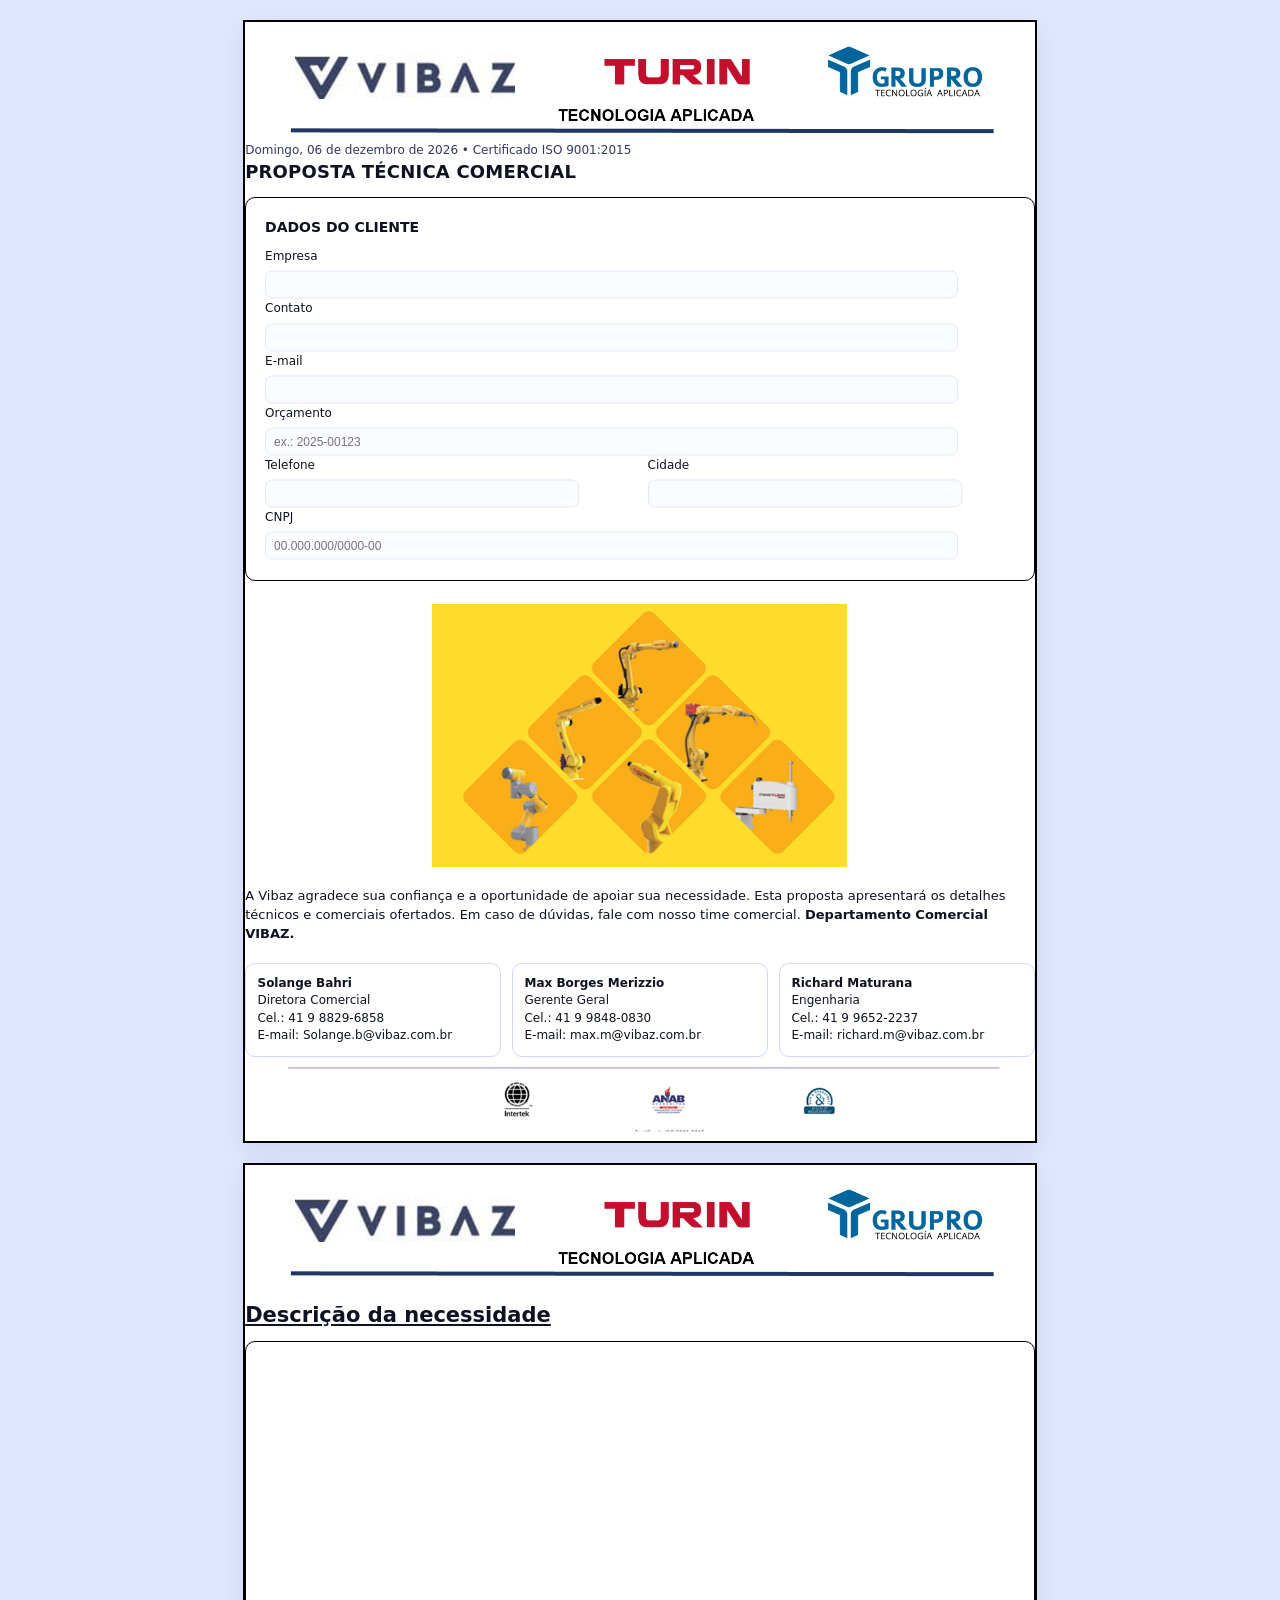
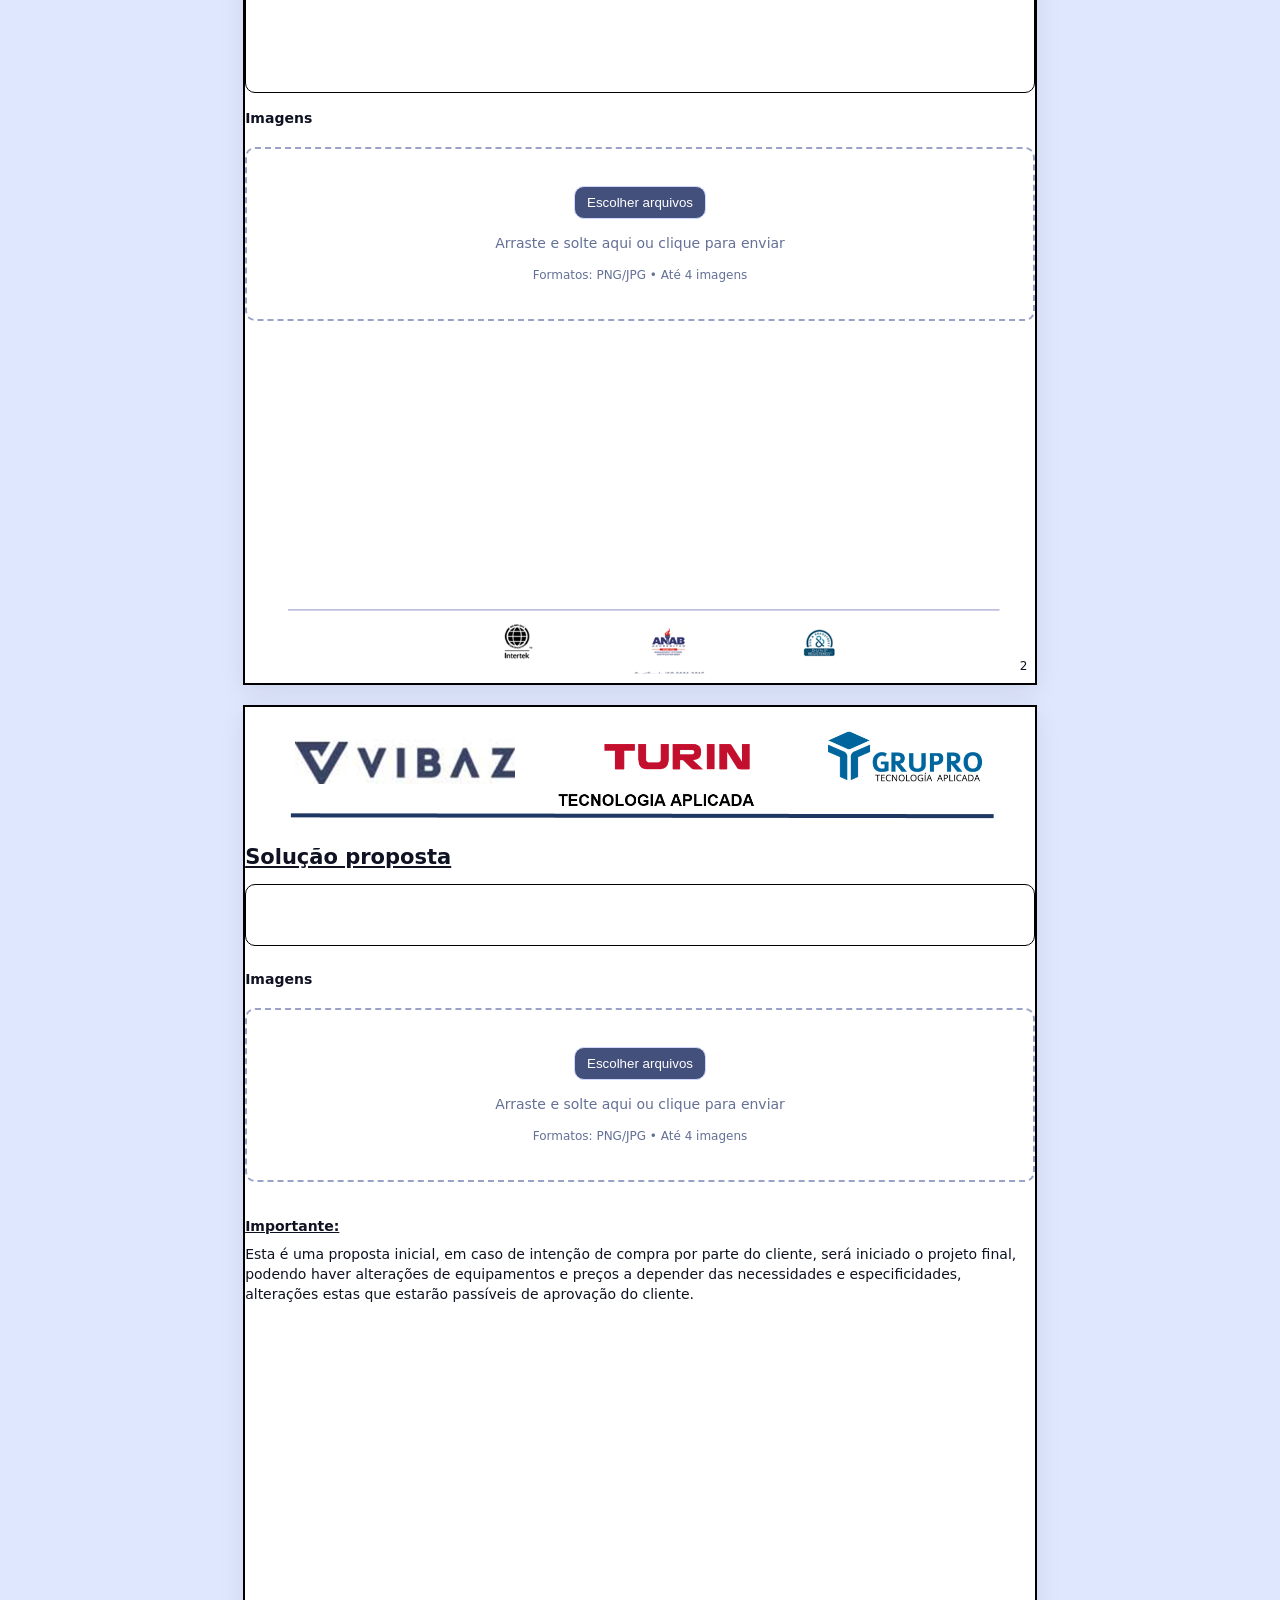
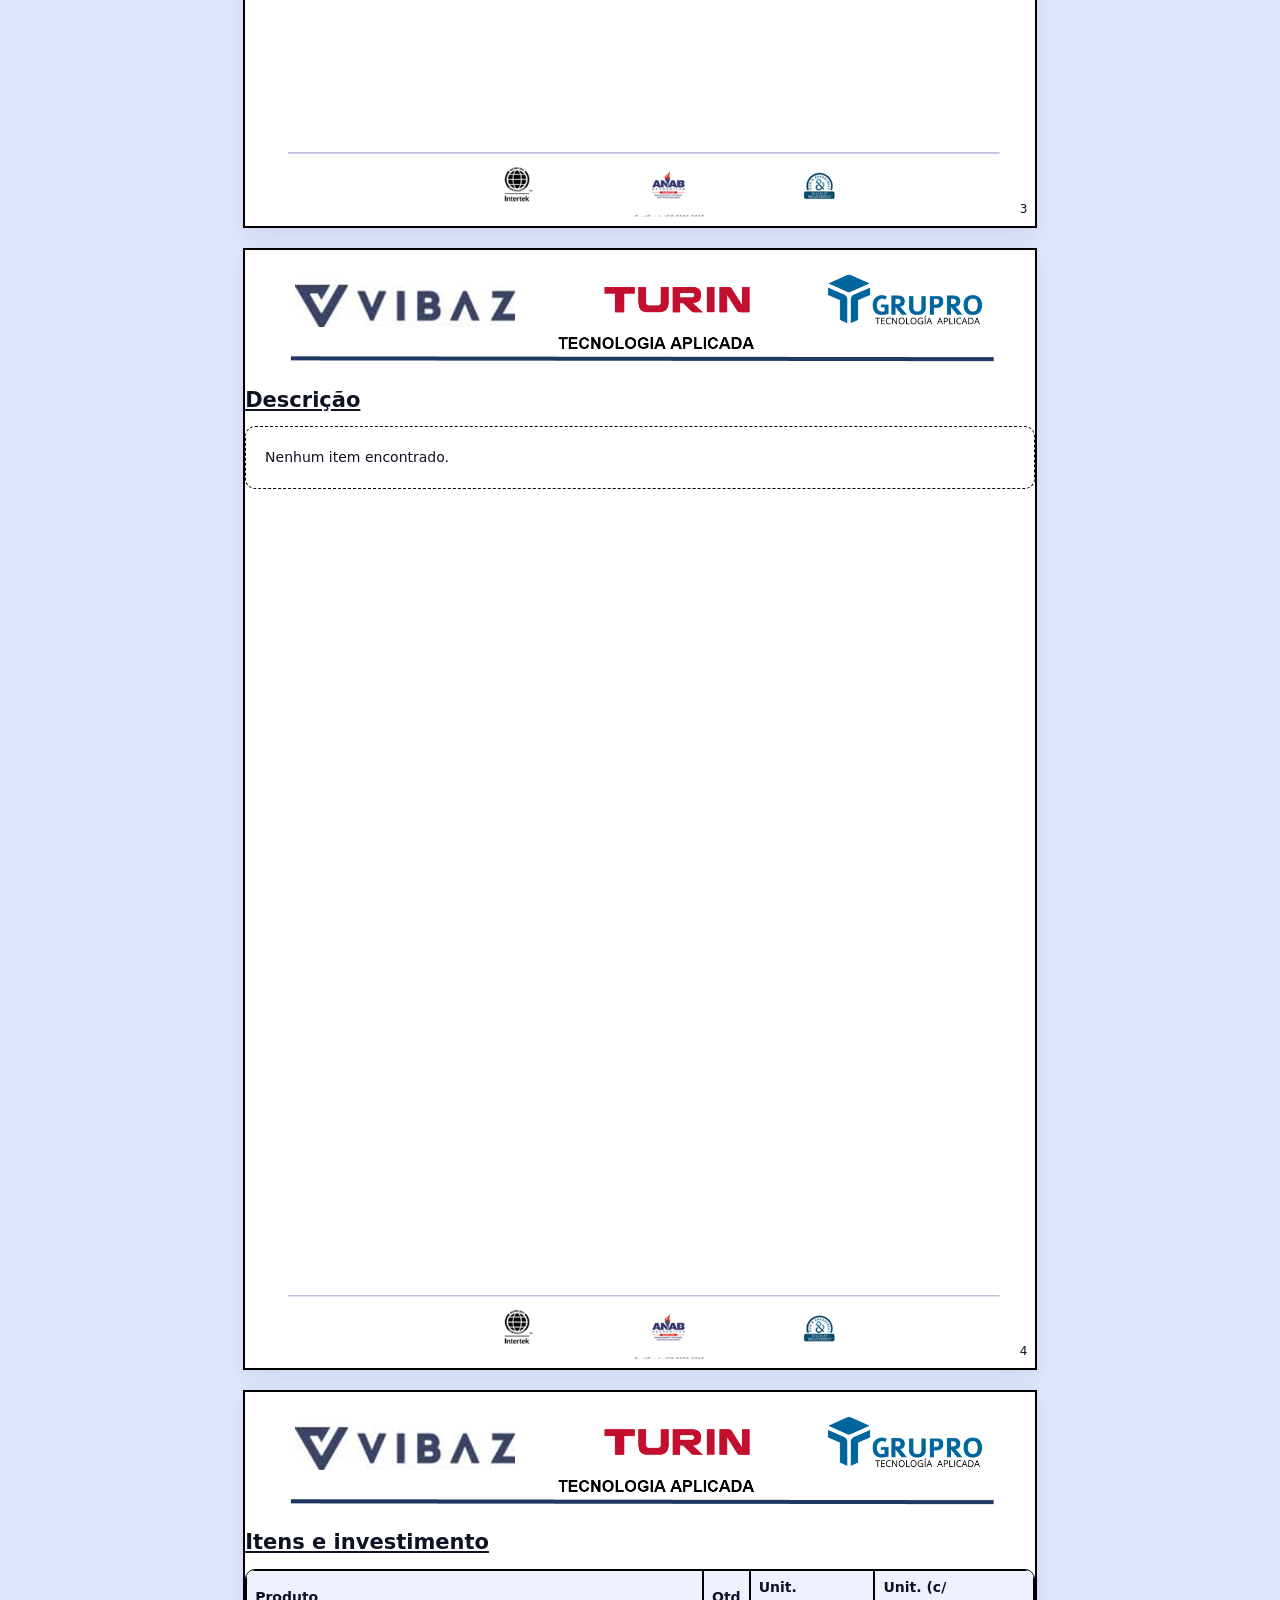
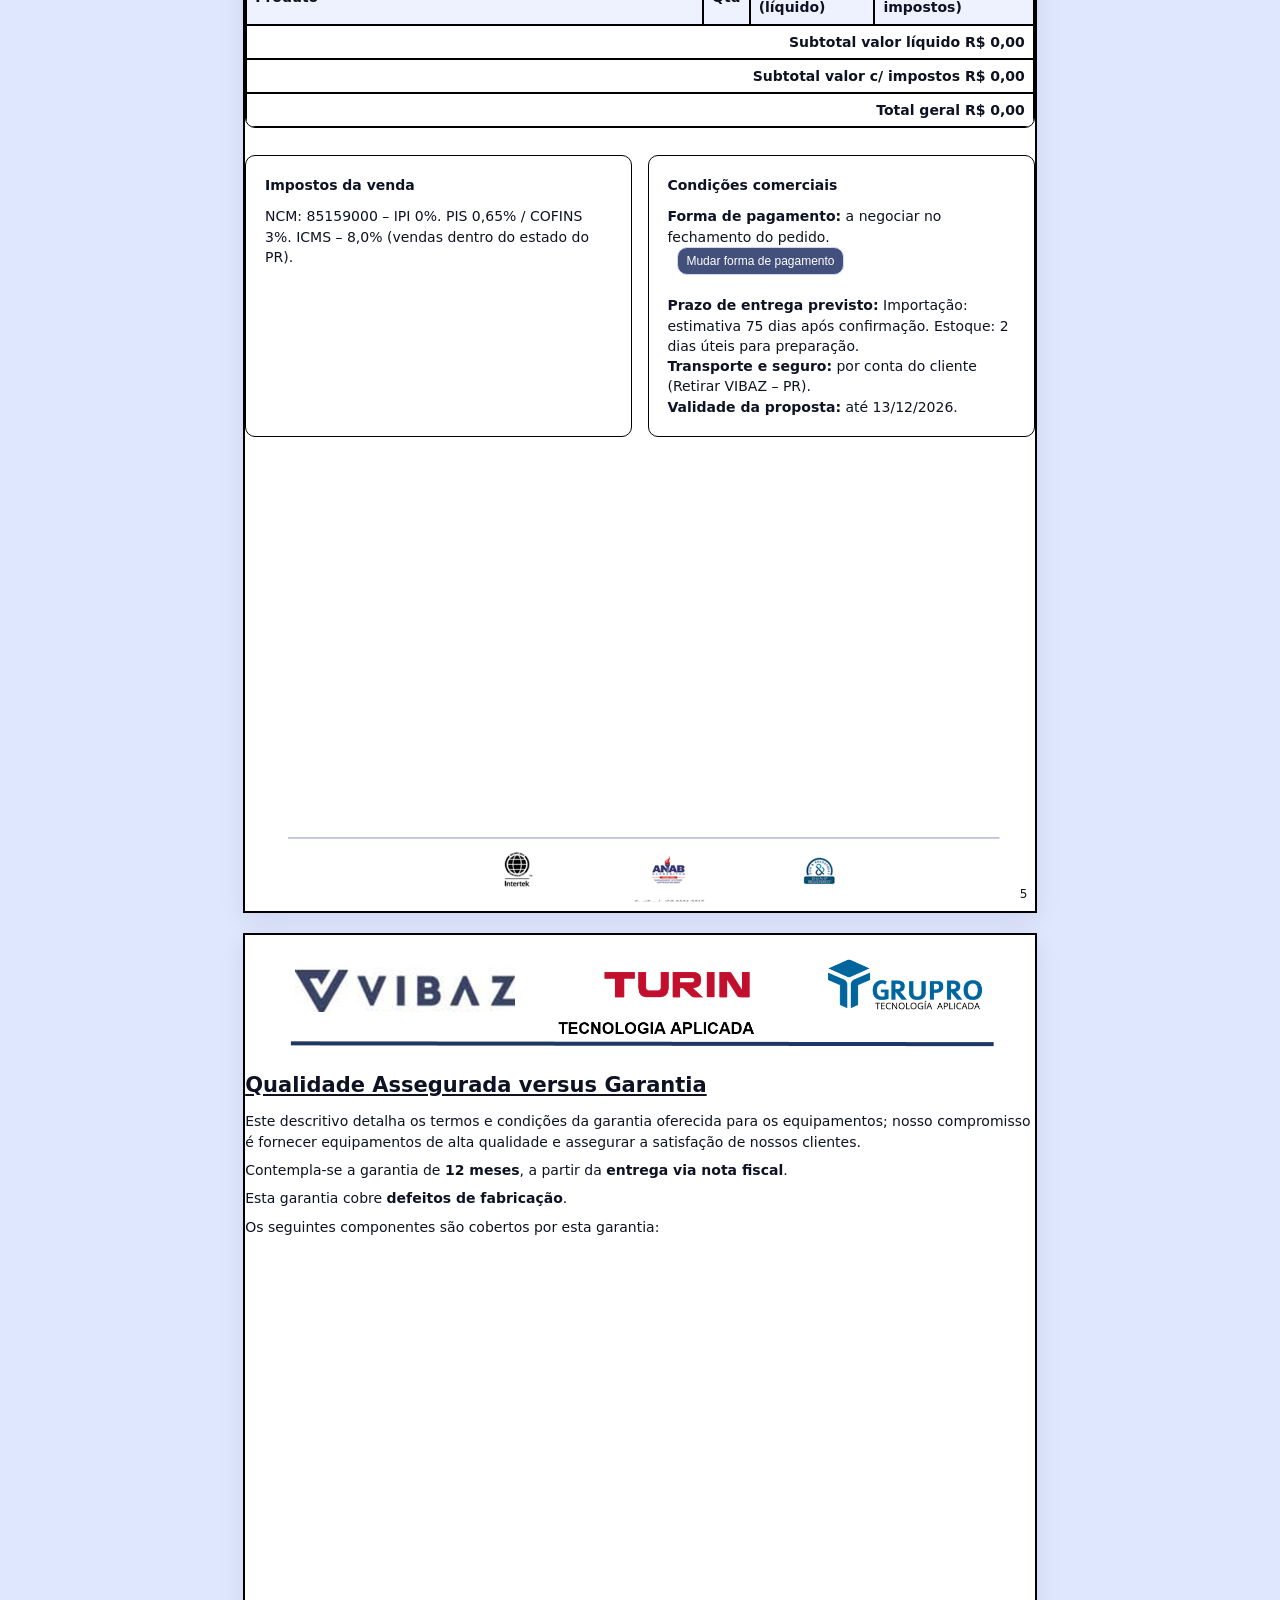
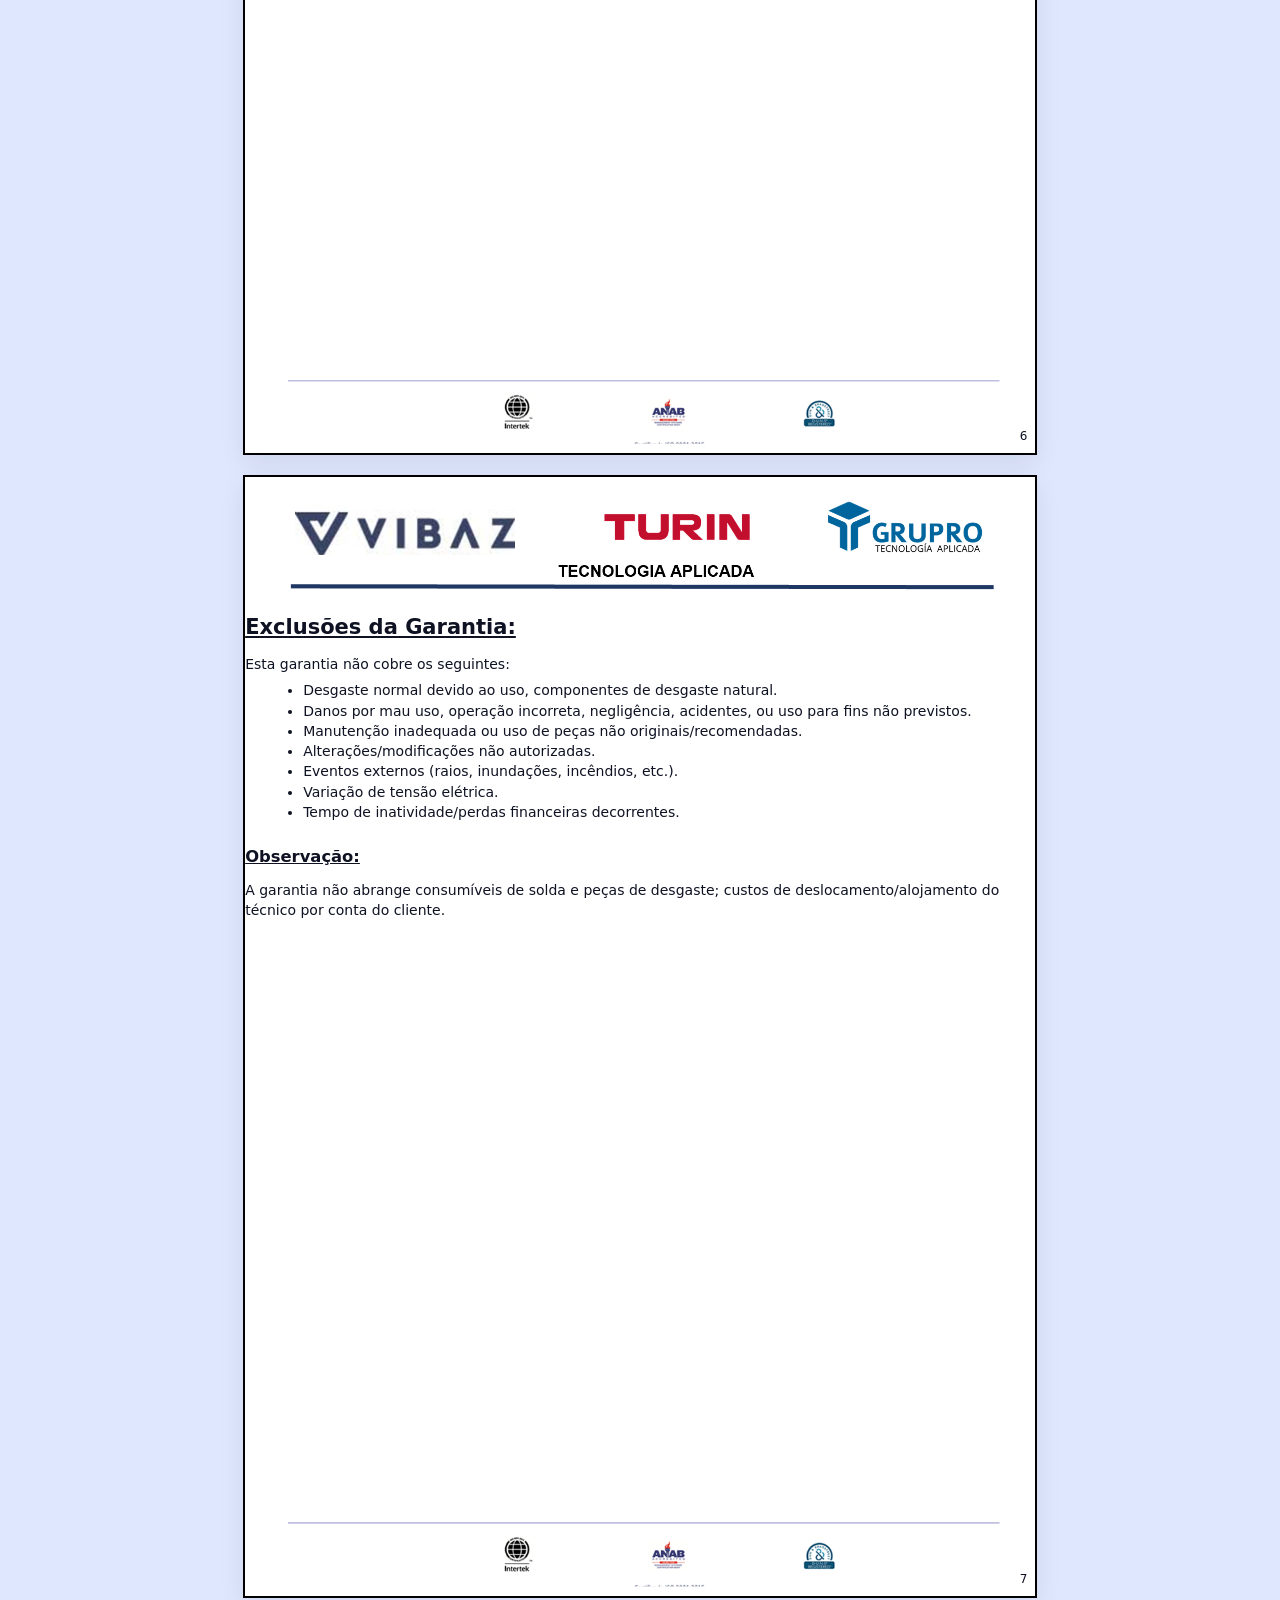
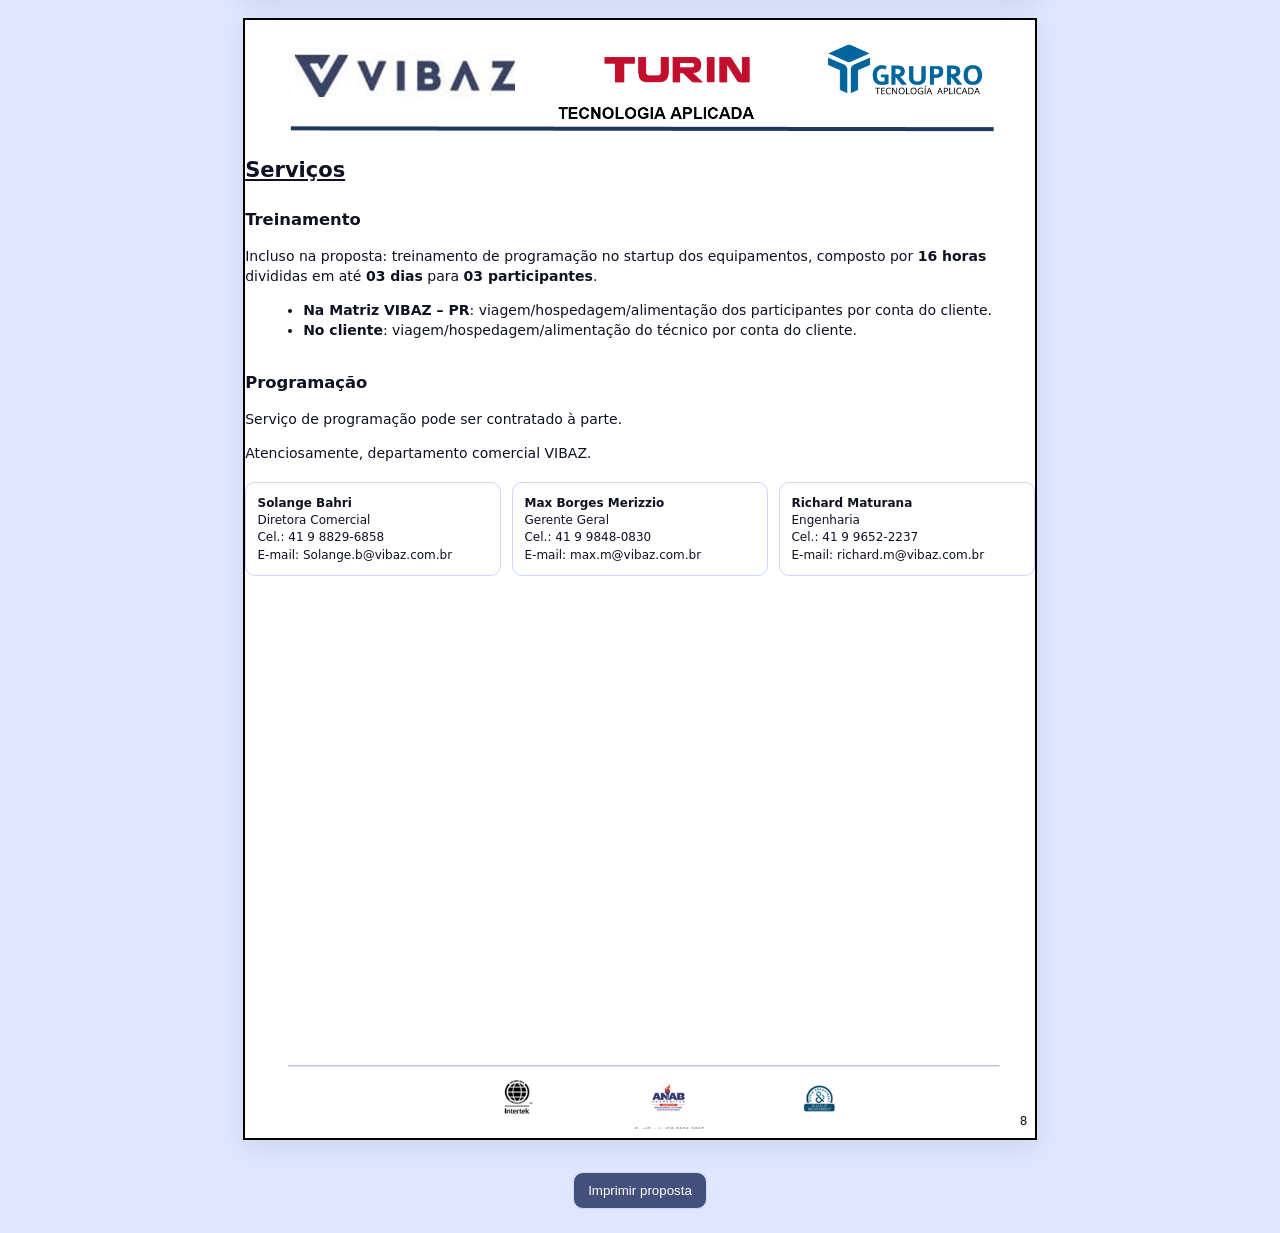
==== proposta.html @ 524cc9ab "proposta.html" ====
<!DOCTYPE html>
<html lang="pt-br">
<head>
<meta charset="utf-8">
<meta name="viewport" content="width=device-width,initial-scale=1">
<title>Proposta - VIBAZ</title>
<style>
  #pagina6 .itemcard { display:block !important; border:none !important; margin-bottom:8px; }
  #pagina6 .itemname { white-space:nowrap; text-align:center; font-weight:800; font-size:14px; margin-bottom:4px; }
  #pagina6 .writebox { border:none !important; padding:0 !important; margin:0 auto !important; min-height:auto !important; font-size:13px; line-height:1.5; text-align:center; }

  @page { size: A4; margin: 0 12.7mm; }
  :root{ --ink:#0e1222; --frame:#000; --muted:#303a60; }
  html,body{ height:100% }
  body{ margin:0; background:#dfe7ff; color:var(--ink); font:14px/1.45 system-ui,-apple-system,Segoe UI,Roboto,Helvetica,Arial }

  .page{ width:210mm; height:297mm; margin:20px auto; background:#fff; position:relative; box-sizing:border-box; border:none; box-shadow:0 8px 24px rgba(0,0,0,.08); }
  @media screen{ .page{ border:2px solid #000; border-radius:0; } }
  @media print{ body{ background:#fff } .page{ width: calc(210mm - 25.4mm); height:297mm; margin:0 auto; border:none; box-shadow:none } .no-print{ display:none !important } }

  .head,.rodapeimg{ border:none; padding:0 }
  .head img,.rodapeimg img{ width:100%; display:block; object-fit:contain }

  .title{ margin:0 0 2mm }
  .title h1{ margin:0; font-size:18px; letter-spacing:.2px }
  .title .meta{ color:var(--muted); font-size:12px; margin-top:2mm }

  .box{ border:1px solid var(--frame); border-radius:10px; padding:5mm; margin:3mm 0 0 }
  .box h3{ margin:0 0 3mm; font-size:14px }

  .grid-2{ display:grid; grid-template-columns:1fr 1fr; gap:4mm }
  .grid-1{ display:grid; grid-template-columns:1fr; gap:4mm }
  label{ display:block; font-size:12px; margin-bottom:1mm }
  input{ width:100%; border:1px solid #dfe3ff; border-radius:8px; padding:7px 9px; background:#fbfcff; transform:scale(0.9); transform-origin:left center; display:inline-block; }
  .grid-2 input{ width:95%; box-sizing:border-box }

  .frase{ margin:5mm 0 0; font-size:13px }
  .strong{ font-weight:800 }

  .footer{ position:absolute; left:0; right:0; bottom:0 }
  .rodapeimg{ margin-top:3mm }
  .pageno{ position:absolute; right:2mm; bottom:2mm; font-size:12px }

  .sigs{ display:grid; grid-template-columns:1fr 1fr 1fr; gap:3mm; margin-top:5mm }
  .sig{ border:1px solid #cfd7ff; border-radius:10px; padding:3mm; font-size:12px }
  .sig .nm{ font-weight:800 }

  .page-1{ padding:0 0 58mm 0 }
  .capa{ margin:6mm 0 5mm; display:flex; align-items:center; justify-content:center; min-height:70mm }
  .capa img{ max-width:100%; max-height:70mm; object-fit:contain; display:block }

  .page-2{ padding:0 0 40mm 0 }
  .sec-titulo{ font-weight:800; text-decoration:underline; margin:6mm 0 3mm }
  .split-v{ display:grid; grid-template-rows: 1fr 1fr; gap:4mm; height:190mm }
  .col{ display:flex; flex-direction:column; min-height:0 }
  .writebox{ border:1px solid var(--frame); border-radius:10px; padding:5mm; margin:0; flex:1 1 auto; min-height:0; line-height:1.6; outline:none; }
  .writebox:empty:before{ content:""; color:#9aa3c7 }

  .subttl{ font-weight:800; margin:0 0 2mm; font-size:14px }
  .uploadbox{ display:flex; flex-direction:column; gap:3mm; flex:1 1 auto; min-height:0 }
  .dropzone{ border:2px dashed #9aa3c7; border-radius:10px; padding:6mm; text-align:center; color:#647096; user-select:none; }
  .dropzone input[type="file"]{ display:none !important; }
  .dropzone .btn{ background:#44507c; color:#fff; border:1px solid #cfd7ff; border-radius:10px; padding:8px 12px; cursor:pointer }
  .dropzone .btn:hover{ background:#3b486f }
  .preview{ flex:1 1 auto; min-height:0; display:grid; grid-template-columns:1fr 1fr; gap:4mm; }
  .imgcard{ position:relative; border:1px solid #cfd7ff; border-radius:10px; overflow:hidden; display:flex; align-items:center; justify-content:center; background:#fff }
  .imgcard img{ max-width:100%; max-height:100%; display:block; object-fit:contain }
  .imgremove{ position:absolute; top:6px; right:6px; background:#0008; color:#fff; border:none; border-radius:8px; padding:6px 8px; font-size:12px; cursor:pointer }
  @media print{ .dropzone,.imgremove{ display:none !important } .imgcard{ border:none } }

  .page-3{ padding:0 0 40mm 0 }
  .important-title{ font-weight:800; text-decoration:underline; margin:6mm 0 2mm }
  .important-text{ margin:0 0 3mm }

  .page-4{ padding:0 0 40mm 0 }
  .sec-titulo-4{ font-weight:800; text-decoration:underline; margin:6mm 0 3mm }
  .itens{ display:flex; flex-direction:column; gap:4mm }
  .itemcard{ border:1px solid var(--frame); border-radius:10px; padding:4mm; display:grid; grid-template-columns:48mm 1fr; gap:4mm; align-items:start }
  .itemimg{ width:100%; height:42mm; border:1px dashed #cfd7ff; border-radius:8px; display:flex; align-items:center; justify-content:center; background:#fff; overflow:hidden }
  .itemimg img{ max-width:100%; max-height:100%; object-fit:contain; display:block }
  .itemname{ font-weight:800; margin-bottom:2mm }

  .page-5{ padding:0 0 40mm 0 }
  .sec-titulo-5{ font-weight:800; text-decoration:underline; margin:6mm 0 3mm }
  table.tbl5{ width:100%; border-collapse:separate; border-spacing:0; border:1px solid #000; border-radius:10px; overflow:hidden; margin-top:3mm }
  .tbl5 th,.tbl5 td{ border:1px solid #000; padding:6px 8px }
  .tbl5 th{ background:#eef2ff; text-align:left }
  .right{ text-align:right; font-variant-numeric:tabular-nums }
  .tot{ font-weight:800 }

  .page-6{ padding:0 0 40mm 0 }
  .sec-titulo-6{ font-weight:800; text-decoration:underline; margin:6mm 0 3mm }
  .garantia p{ margin:0 0 8px }

  .page-7{ padding:0 0 40mm 0 }
  .sec-titulo-7{ font-weight:800; text-decoration:underline; margin:6mm 0 3mm }
  .guia p{ margin:0 0 6px }
  .guia ul{ margin:4px 0 10px 18px }

  .page-8{ padding:0 0 40mm 0 }
  .sec-titulo-8{ font-weight:800; text-decoration:underline; margin:6mm 0 3mm }
  .srv h3{ margin:6mm 0 3mm }
  .srv ul{ margin:2mm 0 8mm 18px }

  .no-print{ display:flex; justify-content:center; gap:8px; padding:12px 0 24px }
  .btn{ padding:10px 14px; border-radius:10px; border:1px solid #cfd7ff; background:#44507c; color:#fff; cursor:pointer }

  .frete-pop{ position:fixed; inset:0; background:rgba(18,24,40,.6); display:grid; place-items:center; z-index:9999 }
  .frete-pop[hidden]{ display:none }
  .frete-pop__box{ width:min(420px, 92vw); background:#fff; border:1px solid #cfd7ff; border-radius:12px; padding:16px; box-shadow:0 10px 40px rgba(0,0,0,.35); color:#0e1222 }
  .frete-pop__box h3{ margin:0 0 6px }
  .frete-pop__box p{ margin:0 0 12px; line-height:1.4 }
  @media print{ .frete-pop{ display:none !important } }

  .popup{ position:fixed; inset:0; background:rgba(18,24,40,.6); display:grid; place-items:center; z-index:9999 }
  .popup[hidden]{ display:none }
  .popup__box{ width:min(420px, 92vw); background:#fff; border:1px solid #cfd7ff; border-radius:12px; padding:16px; box-shadow:0 10px 40px rgba(0,0,0,.35); color:#0e1222 }
  .popup__box h3{ margin:0 0 6px }
  .popup__box p{ margin:0 0 12px; line-height:1.4 }
  @media print{ .popup{ display:none !important } }
</style>

</head>
<body>

<!-- ==================== PÁGINA 1 ==================== -->
<section class="page page-1" id="pagina1">
  <div class="head"><img src="prop/cabecalho_prop.png" alt="Cabeçalho (3 logos)"></div>
  <div class="title">
    <div class="meta" id="dataHoje">Terça-feira, 30 de setembro de 2025 • Certificado ISO 9001:2015</div>
    <h1>PROPOSTA TÉCNICA COMERCIAL</h1>
  </div>

  <section class="box">
    <h3>DADOS DO CLIENTE</h3>
    <div class="grid-1"><div><label>Empresa</label><input id="cliEmpresa"></div></div>
    <div class="grid-1"><div><label>Contato</label><input id="cliContato"></div></div>
    <div class="grid-1"><div><label>E-mail</label><input id="cliEmail"></div></div>
    <div class="grid-1"><div><label>Orçamento</label><input id="cliOrc" placeholder="ex.: 2025-00123"></div></div>
    <div class="grid-2">
      <div><label>Telefone</label><input id="cliFone" maxlength="15"></div>
      <div><label>Cidade</label><input id="cliCidade"></div>
    </div>
    <div class="grid-1"><div><label>CNPJ</label><input id="cliCNPJ" maxlength="18" placeholder="00.000.000/0000-00"></div></div>
  </section>

  <div class="capa"><img src="prop/capa_prop.png" alt="Capa da proposta"></div>
  <section class="frase">
    A Vibaz agradece sua confiança e a oportunidade de apoiar sua necessidade.
    Esta proposta apresentará os detalhes técnicos e comerciais ofertados. Em caso de dúvidas,
    fale com nosso time comercial. <span class="strong">Departamento Comercial VIBAZ.</span>
  </section>

  <div class="sigs">
    <div class="sig"><div class="nm">Solange Bahri</div>Diretora Comercial<br>Cel.: 41 9 8829-6858<br>E-mail: Solange.b@vibaz.com.br</div>
    <div class="sig"><div class="nm">Max Borges Merizzio</div>Gerente Geral<br>Cel.: 41 9 9848-0830<br>E-mail: max.m@vibaz.com.br</div>
    <div class="sig"><div class="nm">Richard Maturana</div>Engenharia<br>Cel.: 41 9 9652-2237<br>E-mail: richard.m@vibaz.com.br</div>
  </div>

  <footer class="footer"><div class="rodapeimg"><img src="prop/rodape_prop.png" alt="Rodapé da proposta"></div></footer>
</section>

<!-- Pop-up de CNPJ inválido -->
<div id="cnpjPop" class="popup" hidden>
  <div class="popup__box">
    <h3>CNPJ inválido</h3>
    <p>O número informado não corresponde a um CNPJ válido.</p>
    <button id="cnpjOk" class="btn">Ok</button>
  </div>
</div>

<script>
document.addEventListener("DOMContentLoaded", function(){
  function maskCNPJ(v){
    v = v.replace(/\D/g,"");
    if(v.length <= 14){
      v = v.replace(/^(\d{2})(\d)/,"$1.$2");
      v = v.replace(/^(\d{2})\.(\d{3})(\d)/,"$1.$2.$3");
      v = v.replace(/\.(\d{3})(\d)/,".$1/$2");
      v = v.replace(/(\d{4})(\d)/,"$1-$2");
    }
    return v;
  }
  function maskPhone(v){
    v = v.replace(/\D/g,"");
    return (v.length > 10)
      ? v.replace(/^(\d{2})(\d{5})(\d{4}).*/,"($1) $2-$3")
      : v.replace(/^(\d{2})(\d{4})(\d{4}).*/,"($1) $2-$3");
  }
  const cnpjInput=document.getElementById('cliCNPJ');
  const telInput=document.getElementById('cliFone');
  const pop=document.getElementById('cnpjPop');
  const ok=document.getElementById('cnpjOk');

  if(telInput){ telInput.addEventListener('blur', ()=>{ if(telInput.value) telInput.value = maskPhone(telInput.value); }); }
  if(cnpjInput){
    cnpjInput.addEventListener('blur',()=>{
      if(cnpjInput.value){
        cnpjInput.value = maskCNPJ(cnpjInput.value);
        if(!validarCNPJ(cnpjInput.value)) pop.hidden=false;
      }
    });
  }
  if(ok){ ok.addEventListener('click',()=>pop.hidden=true); }
  if(pop){ pop.addEventListener('click',e=>{ if(e.target===pop) pop.hidden=true; }); }

  function validarCNPJ(cnpj){
    cnpj = cnpj.replace(/[^\d]+/g,'');
    if(cnpj.length!==14) return false;
    if(/^(.)\1+$/.test(cnpj)) return false;
    let t=cnpj.length-2, n=cnpj.substring(0,t), d=cnpj.substring(t), s=0, p=t-7;
    for(let i=t;i>=1;i--){ s+=n.charAt(t-i)*p--; if(p<2)p=9 }
    let r=s%11<2?0:11-s%11; if(r!=d.charAt(0))return false;
    t++; n=cnpj.substring(0,t); s=0; p=t-7;
    for(let i=t;i>=1;i--){ s+=n.charAt(t-i)*p--; if(p<2)p=9 }
    r=s%11<2?0:11-s%11; return r==d.charAt(1);
  }
});
</script>

<!-- ==================== PÁGINA 2 ==================== -->
<section class="page page-2" id="pagina2">
  <div class="head"><img src="prop/cabecalho_prop.png" alt="Cabeçalho (3 logos)"></div>
  <h2 class="sec-titulo">Descrição da necessidade</h2>

  <div class="split-v">
    <div class="col"><div id="editBox" class="writebox" contenteditable="true"></div></div>
    <div class="col">
      <div class="uploadbox">
        <div class="subttl">Imagens </div>
        <div id="drop" class="dropzone">
          <input id="fileInput" type="file" accept="image/*" multiple>
          <p><button type="button" class="btn pick">Escolher arquivos</button></p>
          <p>Arraste e solte aqui ou clique para enviar</p>
          <p style="font-size:12px; margin-top:2mm">Formatos: PNG/JPG • Até 4 imagens</p>
        </div>
        <div id="preview" class="preview"></div>
      </div>
    </div>
  </div>

  <footer class="footer">
    <div class="rodapeimg"><img src="prop/rodape_prop.png" alt="Rodapé da proposta"></div>
    <div class="pageno">2</div>
  </footer>
</section>

<!-- ==================== PÁGINA 3 ==================== -->
<section class="page page-3" id="pagina3">
  <div class="head"><img src="prop/cabecalho_prop.png" alt="Cabeçalho (3 logos)"></div>
  <h2 class="sec-titulo">Solução proposta</h2>

  <div id="editBox3" class="writebox" contenteditable="true"></div>

  <div class="uploadbox" style="margin-top:6mm">
    <div class="subttl">Imagens </div>
    <div id="drop3" class="dropzone">
      <input id="fileInput3" type="file" accept="image/*" multiple>
      <p><button type="button" class="btn pick3">Escolher arquivos</button></p>
      <p>Arraste e solte aqui ou clique para enviar</p>
      <p style="font-size:12px; margin-top:2mm">Formatos: PNG/JPG • Até 4 imagens</p>
    </div>
    <div id="preview3" class="preview"></div>
  </div>

  <div class="important-title">Importante:</div>
  <p class="important-text">
    Esta é uma proposta inicial, em caso de intenção de compra por parte do cliente, será iniciado o projeto final,
    podendo haver alterações de equipamentos e preços a depender das necessidades e especificidades, alterações estas
    que estarão passíveis de aprovação do cliente.
  </p>

  <footer class="footer">
    <div class="rodapeimg"><img src="prop/rodape_prop.png" alt="Rodapé da proposta"></div>
    <div class="pageno">3</div>
  </footer>
</section>

<!-- ==================== PÁGINA 4 ==================== -->
<section class="page page-4" id="pagina4">
  <div class="head"><img src="prop/cabecalho_prop.png" alt="Cabeçalho (3 logos)"></div>
  <h2 class="sec-titulo-4">Descrição</h2>
  <div id="itensLista" class="itens"></div>
  <footer class="footer">
    <div class="rodapeimg"><img src="prop/rodape_prop.png" alt="Rodapé da proposta"></div>
    <div class="pageno">4</div>
  </footer>
</section>

<!-- ==================== PÁGINA 5 – Itens e investimento ==================== -->
<section class="page page-5" id="pagina5">
  <div class="head"><img src="prop/cabecalho_prop.png" alt="Cabeçalho (3 logos)"></div>
  <h2 class="sec-titulo-5">Itens e investimento</h2>

  <table class="tbl5" id="tbl5">
    <thead>
      <tr>
        <th style="width:58%">Produto</th>
        <th>Qtd</th>
        <th class="right">Unit. (líquido)</th>
        <th class="right">Unit. (c/ impostos)</th>
      </tr>
    </thead>
    <tbody id="tbody5"></tbody>
    <tfoot>
      <tr><td colspan="4" class="right tot" id="subLiq5">Subtotal valor líquido</td></tr>
      <tr><td colspan="4" class="right tot" id="subImp5">Subtotal valor c/ impostos</td></tr>
      <tr><td colspan="4" class="right tot" id="totGeral5">Total geral</td></tr>
    </tfoot>
  </table>

  <div class="grid-2" style="margin-top:4mm">
    <section class="box">
      <h3>Impostos da venda</h3>
      <div id="imp5">NCM: 85159000 – IPI 0%. PIS 0,65% / COFINS 3%. ICMS — conforme UF do cliente.</div>
    </section>
    <section class="box">
      <h3>Condições comerciais</h3>
      <div style="line-height:1.45">
        <b>Forma de pagamento:</b> <span id="formaPagamentoSpan">a negociar no fechamento do pedido.</span>
        <button id="btnMudarPagamento" class="no-print btn" style="margin-left:10px; padding:6px 8px; font-size:12px;">Mudar forma de pagamento</button>
        <br>
        <b>Prazo de entrega previsto:</b> Importação: estimativa 75 dias após confirmação. Estoque: 2 dias úteis para preparação.<br>
        <b>Transporte e seguro:</b> por conta do cliente (Retirar VIBAZ – PR).<br>
        <b>Validade da proposta:</b> até <span id="validadeData"></span>.
      </div>
    </section>
  </div>

  <footer class="footer">
    <div class="rodapeimg"><img src="prop/rodape_prop.png" alt="Rodapé da proposta"></div>
    <div class="pageno">5</div>
  </footer>
</section>

<!-- ==================== PÁGINA 6 – Qualidade Assegurada vs Garantia ==================== -->
<section class="page page-6" id="pagina6">
  <div class="head"><img src="prop/cabecalho_prop.png" alt="Cabeçalho (3 logos)"></div>
  <h2 class="sec-titulo-6">Qualidade Assegurada versus Garantia</h2>
  <div class="garantia">
    <p>Este descritivo detalha os termos e condições da garantia oferecida para os equipamentos; nosso compromisso é fornecer equipamentos de alta qualidade e assegurar a satisfação de nossos clientes.</p>
    <p>Contempla-se a garantia de <b>12 meses</b>, a partir da <b>entrega via nota fiscal</b>.</p>
    <p>Esta garantia cobre <b>defeitos de fabricação</b>.</p>
    <p>Os seguintes componentes são cobertos por esta garantia:</p>
    <div id="descPag6Lista" class="itens"></div>
  </div>
  <footer class="footer">
    <div class="rodapeimg"><img src="prop/rodape_prop.png" alt="Rodapé da proposta"></div>
    <div class="pageno">6</div>
  </footer>
</section>

<!-- ==================== PÁGINA 7 – Exclusões da Garantia ==================== -->
<section class="page page-7" id="pagina7">
  <div class="head"><img src="prop/cabecalho_prop.png" alt="Cabeçalho (3 logos)"></div>
  <h2 class="sec-titulo-7">Exclusões da Garantia:</h2>
  <div class="guia">
    <p>Esta garantia não cobre os seguintes:</p>
    <ul>
      <li>Desgaste normal devido ao uso, componentes de desgaste natural.</li>
      <li>Danos por mau uso, operação incorreta, negligência, acidentes, ou uso para fins não previstos.</li>
      <li>Manutenção inadequada ou uso de peças não originais/recomendadas.</li>
      <li>Alterações/modificações não autorizadas.</li>
      <li>Eventos externos (raios, inundações, incêndios, etc.).</li>
      <li>Variação de tensão elétrica.</li>
      <li>Tempo de inatividade/perdas financeiras decorrentes.</li>
    </ul>
    <h3 class="sec-titulo">Observação:</h3>
    <p>A garantia não abrange consumíveis de solda e peças de desgaste; custos de deslocamento/alojamento do técnico por conta do cliente.</p>
  </div>
  <footer class="footer">
    <div class="rodapeimg"><img src="prop/rodape_prop.png" alt="Rodapé da proposta"></div>
    <div class="pageno">7</div>
  </footer>
</section>

<!-- ==================== PÁGINA 8 – Serviços ==================== -->
<section class="page page-8" id="pagina8">
  <div class="head"><img src="prop/cabecalho_prop.png" alt="Cabeçalho (3 logos)"></div>
  <h2 class="sec-titulo-8">Serviços</h2>
  <div class="srv">
    <h3>Treinamento</h3>
    <p>Incluso na proposta: treinamento de programação no startup dos equipamentos, composto por <b>16 horas</b> divididas em até <b>03 dias</b> para <b>03 participantes</b>.</p>
    <ul>
      <li><b>Na Matriz VIBAZ – PR</b>: viagem/hospedagem/alimentação dos participantes por conta do cliente.</li>
      <li><b>No cliente</b>: viagem/hospedagem/alimentação do técnico por conta do cliente.</li>
    </ul>
    <h3>Programação</h3>
    <p>Serviço de programação pode ser contratado à parte.</p>
    <p class="atenc">Atenciosamente, departamento comercial VIBAZ.</p>
    <div class="sigs">
      <div class="sig"><div class="nm">Solange Bahri</div>Diretora Comercial<br> Cel.: 41 9 8829-6858<br>E-mail: Solange.b@vibaz.com.br</div>
      <div class="sig"><div class="nm">Max Borges Merizzio</div>Gerente Geral<br> Cel.: 41 9 9848-0830<br>E-mail: max.m@vibaz.com.br</div>
      <div class="sig"><div class="nm">Richard Maturana</div>Engenharia<br> Cel.: 41 9 9652-2237<br>E-mail: richard.m@vibaz.com.br</div>
    </div>
  </div>
  <footer class="footer">
    <div class="rodapeimg"><img src="prop/rodape_prop.png" alt="Rodapé da proposta"></div>
    <div class="pageno">8</div>
  </footer>
</section>

<div class="no-print" style="margin-top:12px"><button id="btnPrintAll" class="btn">Imprimir proposta</button></div>

<div id="fretePop" class="frete-pop no-print" hidden>
  <div class="frete-pop__box">
    <h3>Frete embutido</h3>
    <p>Será adicionado <b id="freteValor"></b> referente a <b id="freteKM"></b> km (R$ 1,60/km) ao <b>1º item</b>, nos valores <b>líquido</b> e <b>c/ impostos</b>.</p>
    <div style="text-align:right; margin-top:6px"><button id="freteOk" class="btn">Ok</button></div>
  </div>
</div>

<!-- ====== NOVOS POPUPS: senha (mascarada) e edição da forma de pagamento ====== -->
<div id="pwdPop" class="popup" hidden>
  <div class="popup__box">
    <h3>Digite a senha para alteração da forma de pagamento</h3>
    <input id="pwdInput" type="password" placeholder="Senha" style="width:100%;padding:8px 10px;border:1px solid #cfd7ff;border-radius:8px">
    <div id="pwdErr" style="display:none;color:#b91c1c;font-size:12px;margin-top:6px">Senha incorreta. Tente novamente.</div>
    <div style="display:flex;gap:8px;justify-content:flex-end;margin-top:10px">
      <button id="pwdCancel" class="btn">Cancelar</button>
      <button id="pwdOk" class="btn">Confirmar</button>
    </div>
  </div>
</div>

<div id="fpEditPop" class="popup" hidden>
  <div class="popup__box">
    <h3>Editar forma de pagamento</h3>
    <textarea id="fpEditText" style="width:100%;min-height:120px;padding:8px 10px;border:1px solid #cfd7ff;border-radius:8px"></textarea>
    <div style="display:flex;gap:8px;justify-content:flex-end;margin-top:10px">
      <button id="fpReset" class="btn" title="Voltar ao padrão">Padrão</button>
      <button id="fpCancel" class="btn">Cancelar</button>
      <button id="fpOk" class="btn">Salvar</button>
    </div>
  </div>
</div>

<script>
const money = v => isFinite(v) ? v.toLocaleString('pt-BR',{style:'currency',currency:'BRL'}) : '-';
function updateDocTitle(){
  const orc = (document.getElementById('cliOrc')?.value || '').trim();
  document.title = orc ? `Proposta ${orc} - VIBAZ` : 'Proposta - VIBAZ';
}
/* Data pág.1 */
(function(){
  const hoje=new Date();
  const dias=['Domingo','Segunda-feira','Terça-feira','Quarta-feira','Quinta-feira','Sexta-feira','Sábado'];
  const meses=['janeiro','fevereiro','março','abril','maio','junho','julho','agosto','setembro','outubro','novembro','dezembro'];
  const el=document.getElementById('dataHoje');
  if(el){ el.textContent = `${dias[hoje.getDay()]}, ${String(hoje.getDate()).padStart(2,'0')} de ${meses[hoje.getMonth()]} de ${hoje.getFullYear()} • Certificado ISO 9001:2015`; }
})();
/* Editáveis + título auto */
(function(){
  ['editBox','editBox3'].forEach(id=>{
    const box=document.getElementById(id); if(!box) return;
    box.innerHTML=''; box.addEventListener('input',()=>{ if(box.textContent.trim()===''){ box.innerHTML=''; } });
  });
  const orc = document.getElementById('cliOrc');
  if(orc){ updateDocTitle(); orc.addEventListener('input', updateDocTitle); }
  window.addEventListener('beforeprint', updateDocTitle);
})();
/* Uploads pág.2 */
(function(){
  const MAX = 4;
  const dz=document.getElementById('drop'), input=document.getElementById('fileInput'), preview=document.getElementById('preview');
  if(!dz||!input||!preview) return; let images=[];
  const pickBtn = dz.querySelector('.pick');
  if (pickBtn) pickBtn.addEventListener('click', (e)=>{ e.preventDefault(); input.click(); });
  function render(){
    preview.innerHTML=''; if(images.length===0) return;
    images.forEach((src,idx)=>{ const card=document.createElement('div'); card.className='imgcard';
      const img=document.createElement('img'); img.src=src; card.appendChild(img);
      const rm=document.createElement('button'); rm.className='imgremove'; rm.type='button'; rm.textContent='remover';
      rm.addEventListener('click',()=>{ images.splice(idx,1); render(); });
      card.appendChild(rm); preview.appendChild(card);});
  }
  function addFiles(list){
    const files=Array.from(list).filter(f=>/^image\//.test(f.type));
    const space=MAX-images.length; if(space<=0){ alert(`Máximo de ${MAX} imagens.`); return; }
    files.slice(0,space).forEach(f=>{ const r=new FileReader(); r.onload=e=>{ images.push(e.target.result); render(); }; r.readAsDataURL(f); });
  }
  dz.addEventListener('click',()=>input.click());
  dz.addEventListener('dragover',e=>{ e.preventDefault(); dz.classList.add('hover'); });
  dz.addEventListener('dragleave',()=> dz.classList.remove('hover'));
  dz.addEventListener('drop',e=>{ e.preventDefault(); dz.classList.remove('hover'); addFiles(e.dataTransfer.files); });
  input.addEventListener('change',()=> addFiles(input.files));
  render();
})();
/* Uploads pág.3 */
(function(){
  const MAX = 4;
  const dz=document.getElementById('drop3'), input=document.getElementById('fileInput3'), preview=document.getElementById('preview3');
  if(!dz||!input||!preview) return; let images=[];
  const pickBtn = dz.querySelector('.pick3');
  if (pickBtn) pickBtn.addEventListener('click', (e)=>{ e.preventDefault(); input.click(); });
  function render(){
    preview.innerHTML=''; if(images.length===0) return;
    images.forEach((src,idx)=>{ const card=document.createElement('div'); card.className='imgcard';
      const img=document.createElement('img'); img.src=src; card.appendChild(img);
      const rm=document.createElement('button'); rm.className='imgremove'; rm.type='button'; rm.textContent='remover';
      rm.addEventListener('click',()=>{ images.splice(idx,1); render(); });
      card.appendChild(rm); preview.appendChild(card);});
  }
  function addFiles(list){
    const files=Array.from(list).filter(f=>/^image\//.test(f.type));
    const space=MAX-images.length; if(space<=0){ alert(`Máximo de ${MAX} imagens.`); return; }
    files.slice(0,space).forEach(f=>{ const r=new FileReader(); r.onload=e=>{ images.push(e.target.result); render(); }; r.readAsDataURL(f); });
  }
  dz.addEventListener('click',()=>input.click());
  dz.addEventListener('dragover',e=>{ e.preventDefault(); dz.classList.add('hover'); });
  dz.addEventListener('dragleave',()=> dz.classList.remove('hover'));
  dz.addEventListener('drop',e=>{ e.preventDefault(); dz.classList.remove('hover'); addFiles(e.dataTransfer.files); });
  input.addEventListener('change',()=> addFiles(input.files));
  render();
})();

/* ===== Helpers imagens (pág.4) ===== */
function candidatesFor(nome){
  const raw = String(nome||'').trim();
  const noAcc = raw.normalize('NFD').replace(/[\u0300-\u036f]/g,'');
  const cleaned = noAcc.replace(/[+]/g,'_').replace(/[^\w.\- ]+/g,'_').replace(/_/g,' ').replace(/\s+/g,' ').trim();
  const u = cleaned.replace(/\s+/g,'_'); const h = cleaned.replace(/\s+/g,'-');
  const bases=[raw,noAcc,cleaned,u,h,raw.toUpperCase(),noAcc.toUpperCase(),cleaned.toUpperCase(),u.toUpperCase(),h.toUpperCase(),raw.toLowerCase(),noAcc.toLowerCase(),cleaned.toLowerCase(),u.toLowerCase(),h.toLowerCase()].filter((v,i,a)=>v&&a.indexOf(v)===i);
  const out=[]; for(const b of bases){ out.push(`imagens/${b}.png`,`imagens/${b}.jpg`,`imagens/${b}.jpeg`); } return out;
}
function loadWithFallback(img, list, i=0){ if(!list||!list.length){ img.style.display='none'; return; } if(i>=list.length){ img.style.display='none'; return; } img.onerror=()=>loadWithFallback(img,list,i+1); img.onload=()=>{ img.style.display='block'; }; img.src=list[i]; }

/* Página 4 – montar cards (usa img_cands e desc_default se existirem) */
(function(){
  const cont=document.getElementById('itensLista'); if(!cont) return;
  const raw=sessionStorage.getItem('propostaData'); const data=raw?JSON.parse(raw):{}; const itens=Array.isArray(data.itens)?data.itens:[];
  if(itens.length===0){
    const empty=document.createElement('div'); empty.className='writebox'; empty.style.borderStyle='dashed';
    empty.textContent='Nenhum item encontrado.'; cont.appendChild(empty); return;
  }

  itens.forEach((it)=>{
    const card=document.createElement('div'); card.className='itemcard';

    const imgWrap=document.createElement('div'); imgWrap.className='itemimg';
    const img=document.createElement('img'); img.alt=it?.nome||'Item'; imgWrap.appendChild(img);
    const list = Array.isArray(it.img_cands) && it.img_cands.length ? it.img_cands : candidatesFor(it?.nome);
    loadWithFallback(img, list);

    const info=document.createElement('div');
    const name=document.createElement('div'); name.className='itemname'; name.textContent = it?.nome || 'Item sem nome';
    info.appendChild(name);

    const desc = document.createElement('div');
    desc.className = 'writebox desc4';
    desc.setAttribute('contenteditable','true');
    desc.style.minHeight = '28mm';
    desc.style.marginTop = '3mm';
    if (it && typeof it.desc_default === 'string' && it.desc_default.trim().length) {
      desc.innerHTML = it.desc_default.replace(/\n/g,'<br>');
    }
    info.appendChild(desc);

    card.appendChild(imgWrap); card.appendChild(info); cont.appendChild(card);
  });
})();

/* Página 6 – sincroniza conteúdo da pág.4 */
(function(){
  const lista6 = document.getElementById('descPag6Lista');
  if(!lista6) return;

  function syncFromPage4(){
    lista6.innerHTML = '';
    document.querySelectorAll('#pagina4 .itemcard').forEach((card)=>{
      const info = card.children && card.children[1];
      if(!info) return;
      const title = info.querySelector('.itemname')?.textContent || 'Item sem nome';
      const desc  = info.querySelector('.desc4')?.innerHTML || '&nbsp;';

      const card6 = document.createElement('div'); card6.className = 'itemcard';
      const box = document.createElement('div'); box.style.display='flex'; box.style.flexDirection='column';

      const name = document.createElement('div'); name.className='itemname'; name.textContent = title;
      const descBox = document.createElement('div'); descBox.className='writebox'; descBox.innerHTML = desc;

      box.appendChild(name); box.appendChild(descBox);
      card6.appendChild(box); lista6.appendChild(card6);
    });
  }
  const cont4 = document.getElementById('itensLista');
  if(cont4){
    const mo = new MutationObserver(()=>syncFromPage4());
    mo.observe(cont4, { childList:true, subtree:true });
  }
  document.addEventListener('input', (e)=>{ if(e.target && e.target.classList && e.target.classList.contains('desc4')){ syncFromPage4(); } });
  syncFromPage4();
})();

/* Página 5 – Itens e investimento (com failsafe para célula) */
(function(){
  const raw=sessionStorage.getItem('propostaData'); const data=raw?JSON.parse(raw):{};
  const uf = String(data.uf||'PR').toUpperCase();
  const itens = Array.isArray(data.itens)?data.itens:[];
  const tbody=document.getElementById('tbody5'); if(!tbody) return;

  let subLiq=0, subImp=0;
  itens.forEach((it,idx)=>{
    let unitLiq = Number(it.unit_liq)||0;
    let unitImp = Number(it.unit_imp)||0;
    const qty = Math.max(1, Number(it.qty)||1);

    // Failsafe: se for célula e unit_imp == unit_liq, recalcula aqui
    if ((it.nome||'').toLowerCase() === 'célula de segurança' && Math.abs(unitImp - unitLiq) < 0.01) {
      const IMPOSTO_MULT = (uf === 'PR') ? 1.12245 : 1.0765;
      unitImp = +(unitLiq * IMPOSTO_MULT).toFixed(2);
    }

    const freteLiq = idx===0 ? Number(it.frete_liq||0) : 0;
    const freteImp = idx===0 ? Number(it.frete_imp||0) : 0;

    subLiq += unitLiq*qty + freteLiq;
    subImp += unitImp*qty + freteImp;

    const tr=document.createElement('tr');
    tr.innerHTML = `
      <td>${it.nome||'-'}</td>
      <td class="right">${qty}</td>
      <td class="right">${money(unitLiq)}</td>
      <td class="right">${money(unitImp)}</td>`;
    tbody.appendChild(tr);
  });

  document.getElementById('subLiq5').textContent = 'Subtotal valor líquido   ' + money(subLiq);
  document.getElementById('subImp5').textContent = 'Subtotal valor c/ impostos   ' + money(subImp);
  document.getElementById('totGeral5').textContent= 'Total geral   ' + money(subImp);

  const imp = document.getElementById('imp5');
  imp.textContent = (uf==='PR')
    ? 'NCM: 85159000 – IPI 0%. PIS 0,65% / COFINS 3%. ICMS – 8,0% (vendas dentro do estado do PR).'
    : 'NCM: 85159000 – IPI 0%. PIS 0,65% / COFINS 3%. ICMS – 4,0% (vendas fora do estado do PR).';

  const validadeEl = document.getElementById('validadeData');
  if (validadeEl) {
    const base = data && data.data ? new Date(data.data) : new Date();
    const ate = new Date(base); ate.setDate(base.getDate() + 7);
    validadeEl.textContent = ate.toLocaleDateString('pt-BR');
  }
})();

/* Pop-up de frete embutido (se km > 0) */
(function(){
  const raw=sessionStorage.getItem('propostaData'); const data=raw?JSON.parse(raw):{};
  const km = Number(data.km||0);
  const itens = Array.isArray(data.itens)?data.itens:[];
  if(!km || !itens.length) return;

  const frete = Number(itens[0]?.frete_liq || 0);
  if(!frete) return;

  const pop=document.getElementById('fretePop');
  const v=document.getElementById('freteValor');
  const k=document.getElementById('freteKM');
  const ok=document.getElementById('freteOk');

  v.textContent = money(frete);
  k.textContent = km.toLocaleString('pt-BR');
  pop.hidden = false;

  ok.addEventListener('click', ()=> pop.hidden = true);
  pop.addEventListener('click', e=>{ if(e.target===pop) pop.hidden=true; });
  document.addEventListener('keydown', e=>{ if(e.key==='Escape') pop.hidden=true; });
})();

/* Botão imprimir garantindo o título atualizado */
(function(){
  const btn=document.getElementById('btnPrintAll');
  if(btn){ btn.addEventListener('click', ()=>{ updateDocTitle(); setTimeout(()=>window.print(), 10); }); }
})();
window.addEventListener('beforeprint', updateDocTitle);

/* === Senha mascarada + editor de forma de pagamento (sessão) === */
(function(){
  const BTN_ID = 'btnMudarPagamento';
  const SPAN_ID = 'formaPagamentoSpan';
  const PASSWORD = '121419';
  const DEFAULT_TEXT = 'a negociar no fechamento do pedido.';

  const btn = document.getElementById(BTN_ID);
  const span = document.getElementById(SPAN_ID);

  const pwdPop = document.getElementById('pwdPop');
  const pwdInput = document.getElementById('pwdInput');
  const pwdErr = document.getElementById('pwdErr');
  const pwdOk = document.getElementById('pwdOk');
  const pwdCancel = document.getElementById('pwdCancel');

  const editPop = document.getElementById('fpEditPop');
  const editText = document.getElementById('fpEditText');
  const editOk = document.getElementById('fpOk');
  const editCancel = document.getElementById('fpCancel');
  const editReset = document.getElementById('fpReset');

  function open(el){ el.hidden=false; setTimeout(()=>el.querySelector('input,textarea,button')?.focus(),0); }
  function close(el){ el.hidden=true; }

  if(!btn || !span) return;

  // Abrir modal de senha
  btn.addEventListener('click', ()=>{
    pwdErr.style.display='none';
    pwdInput.value='';
    open(pwdPop);
  });

  // Submeter senha
  function submitPwd(){
    if((pwdInput.value||'').trim() === PASSWORD){
      close(pwdPop);
      editText.value = span.textContent.trim();
      open(editPop);
    }else{
      pwdErr.style.display='block';
      pwdInput.select();
    }
  }
  pwdOk.addEventListener('click', submitPwd);
  pwdInput.addEventListener('keydown', e=>{ if(e.key==='Enter') submitPwd(); });

  // Cancelamentos/fechamentos
  pwdCancel.addEventListener('click', ()=>close(pwdPop));
  pwdPop.addEventListener('click', e=>{ if(e.target===pwdPop) close(pwdPop); });
  editCancel.addEventListener('click', ()=>close(editPop));
  editPop.addEventListener('click', e=>{ if(e.target===editPop) close(editPop); });
  document.addEventListener('keydown', e=>{
    if(e.key==='Escape'){
      if(!pwdPop.hidden) close(pwdPop);
      if(!editPop.hidden) close(editPop);
    }
  });

  // Editor
  editOk.addEventListener('click', ()=>{
    const txt = (editText.value||'').trim();
    span.textContent = txt ? txt : DEFAULT_TEXT;
    close(editPop);
  });
  editReset.addEventListener('click', ()=>{ editText.value = DEFAULT_TEXT; editText.focus(); });
})();
</script>
</body>
</html>
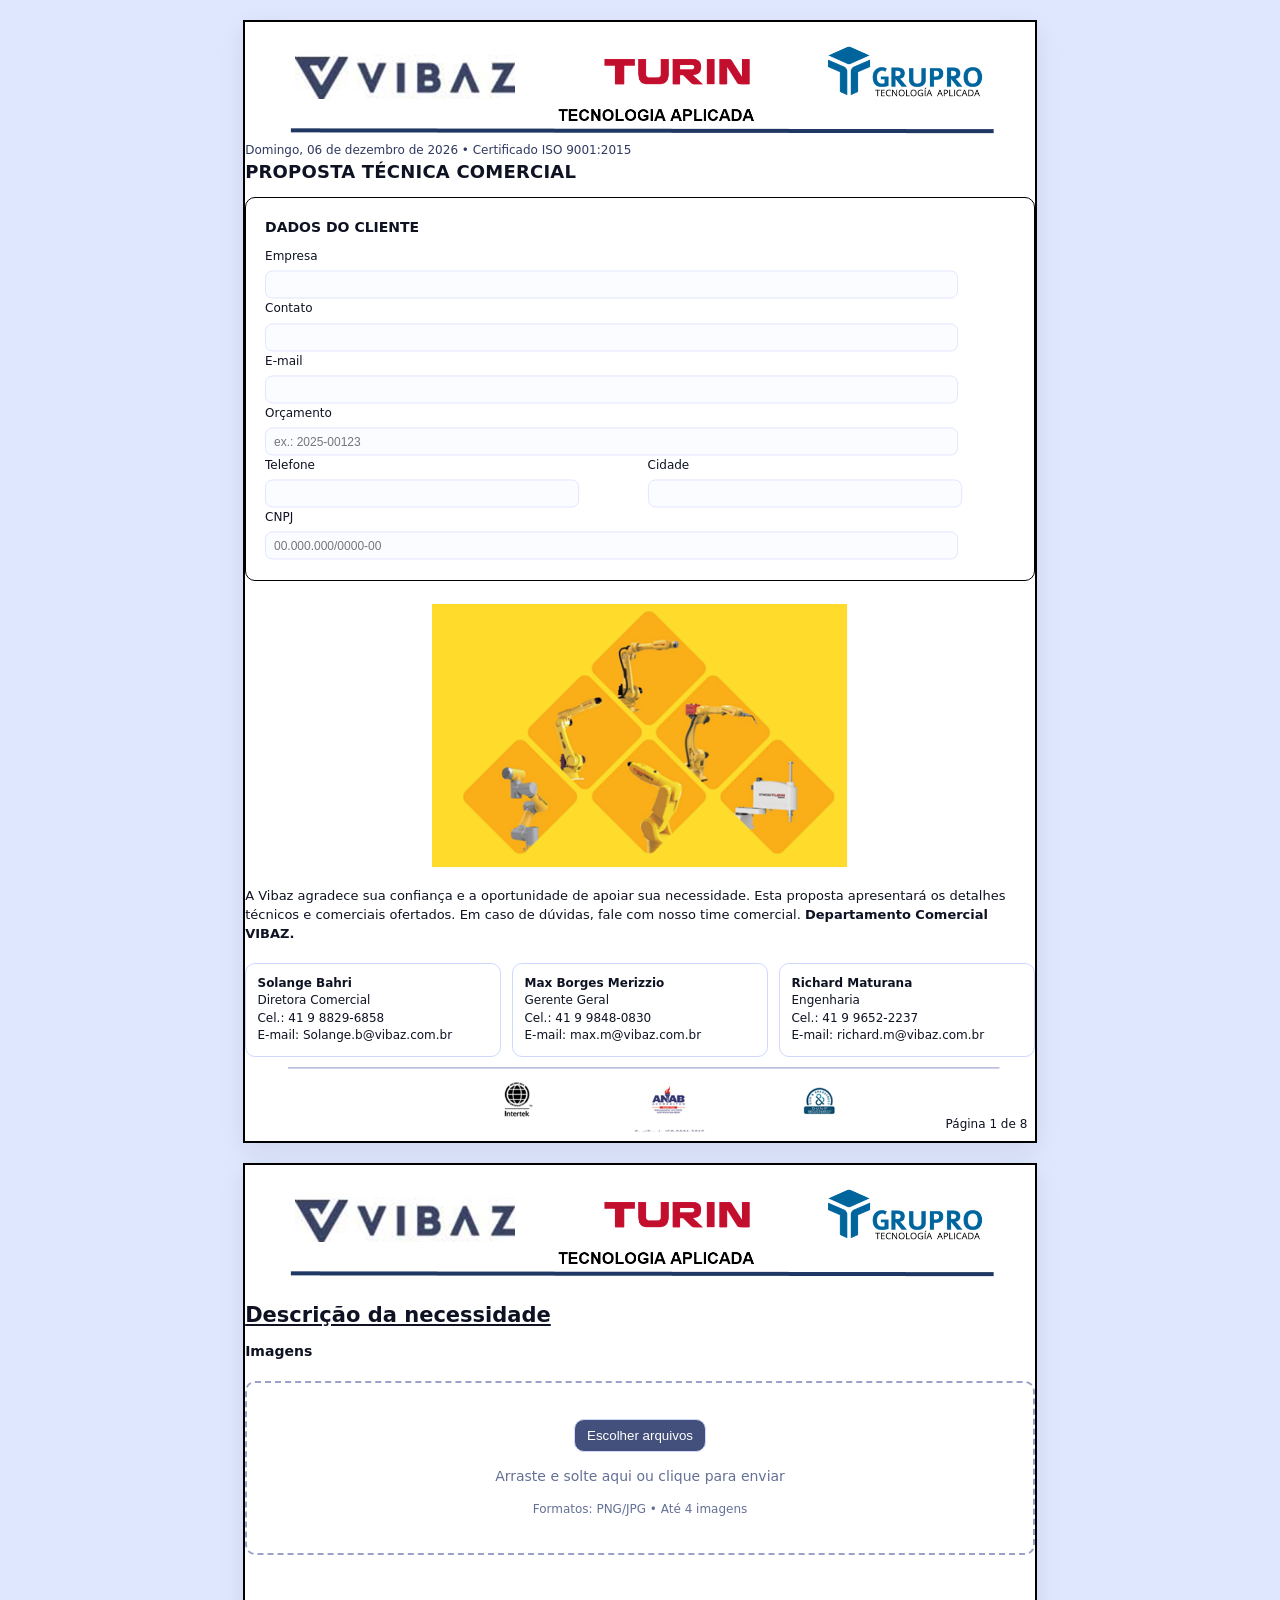
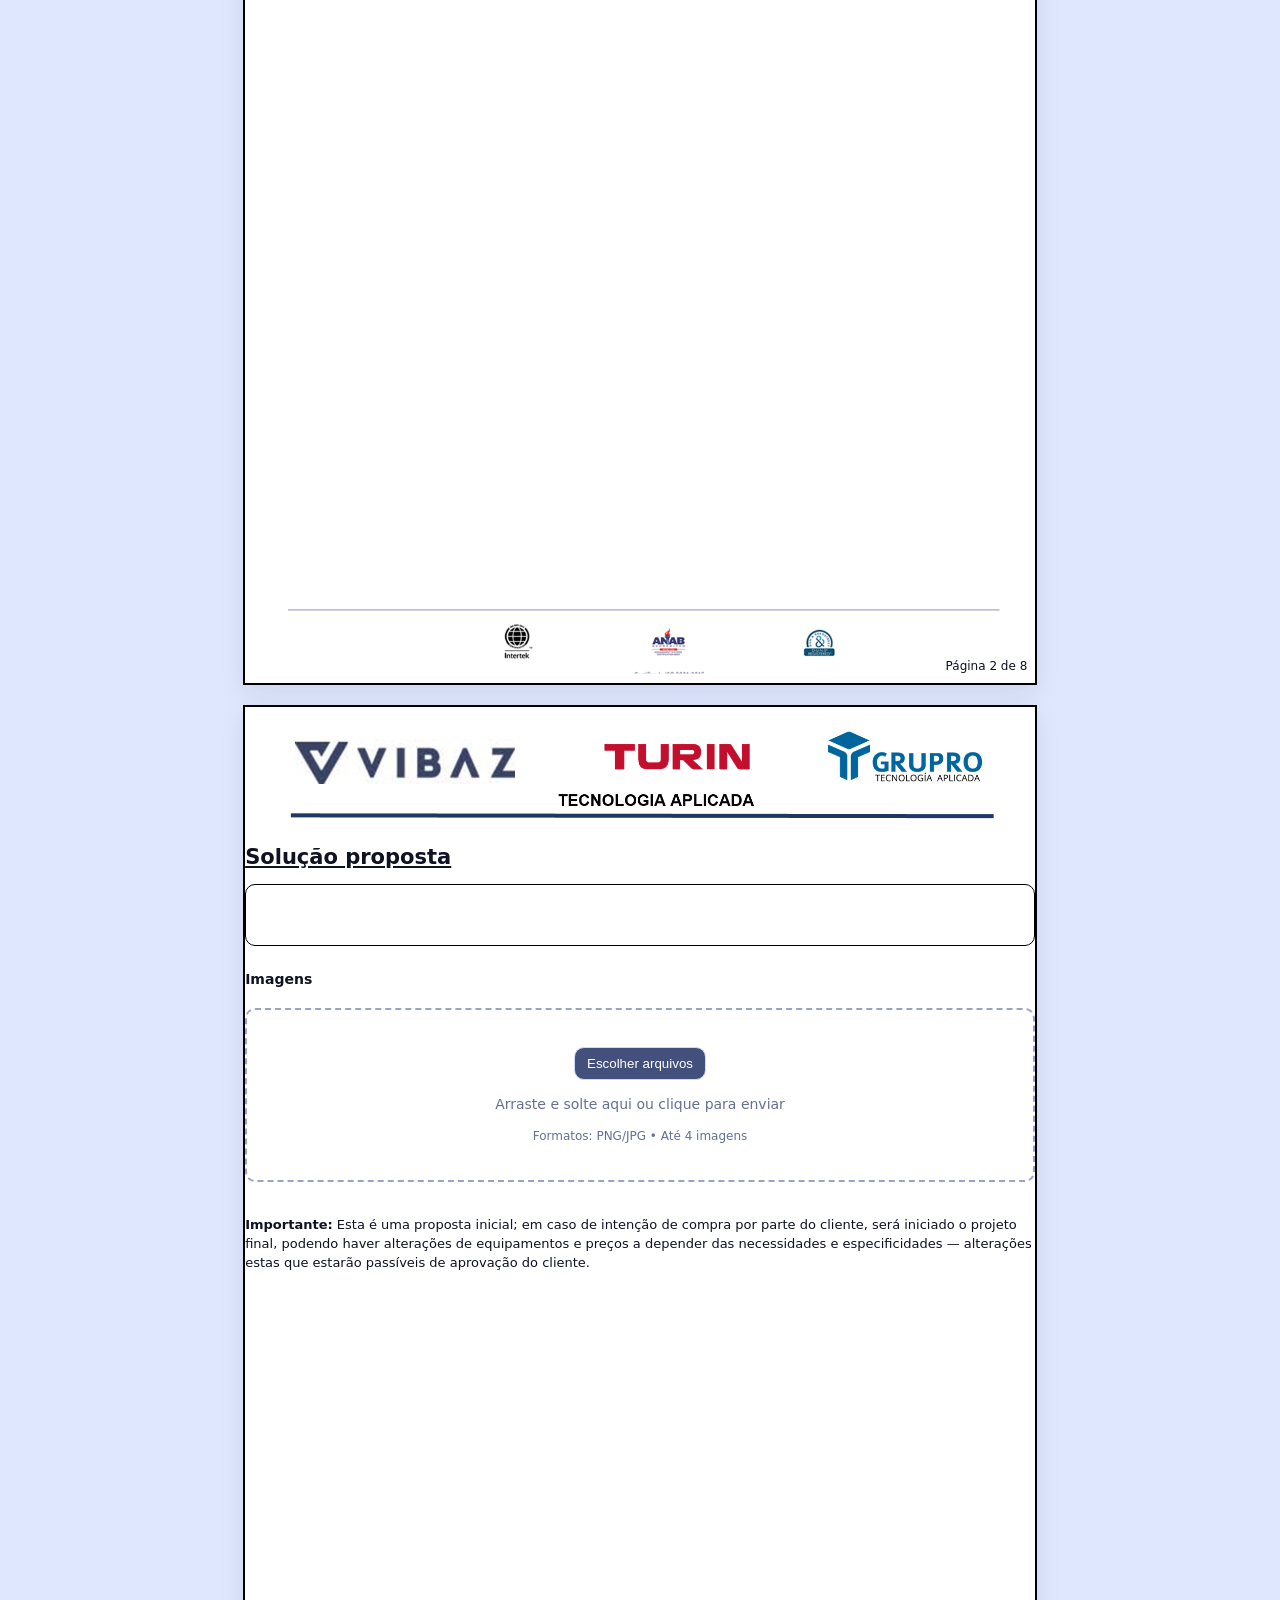
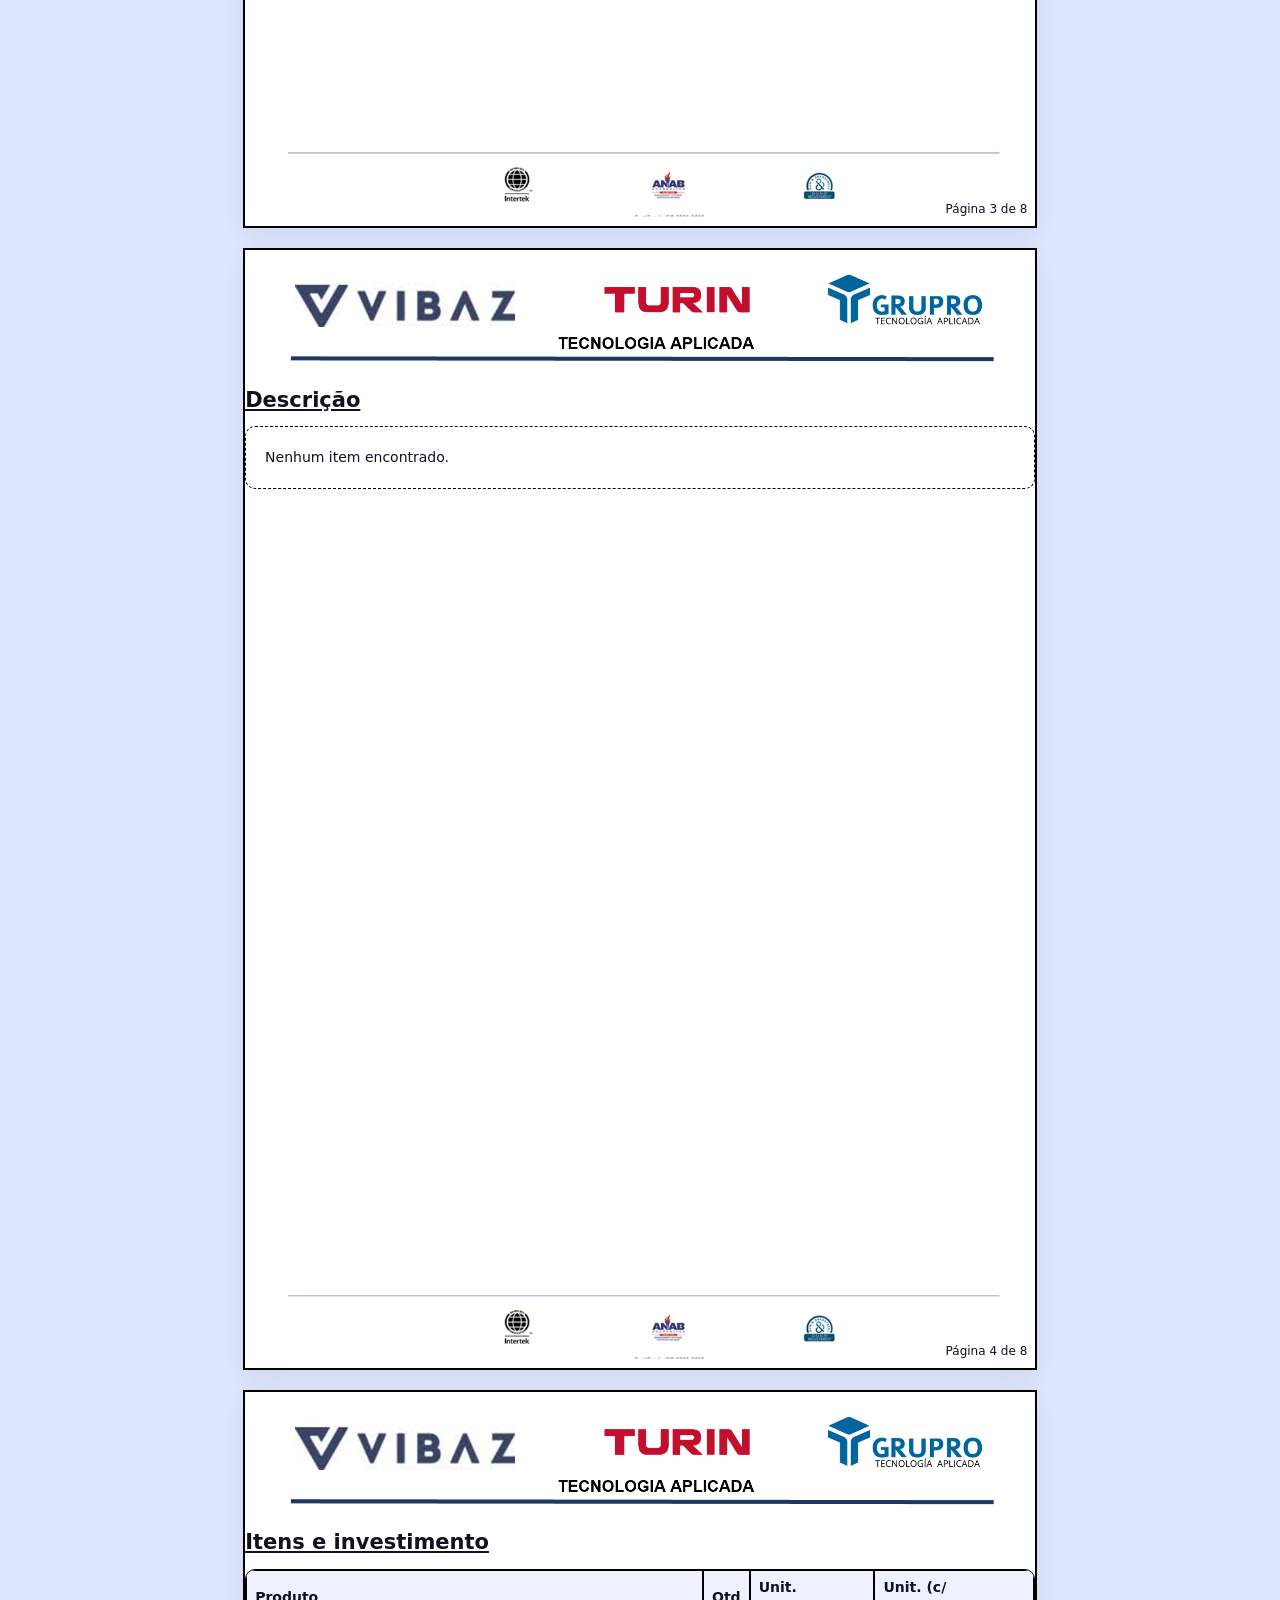
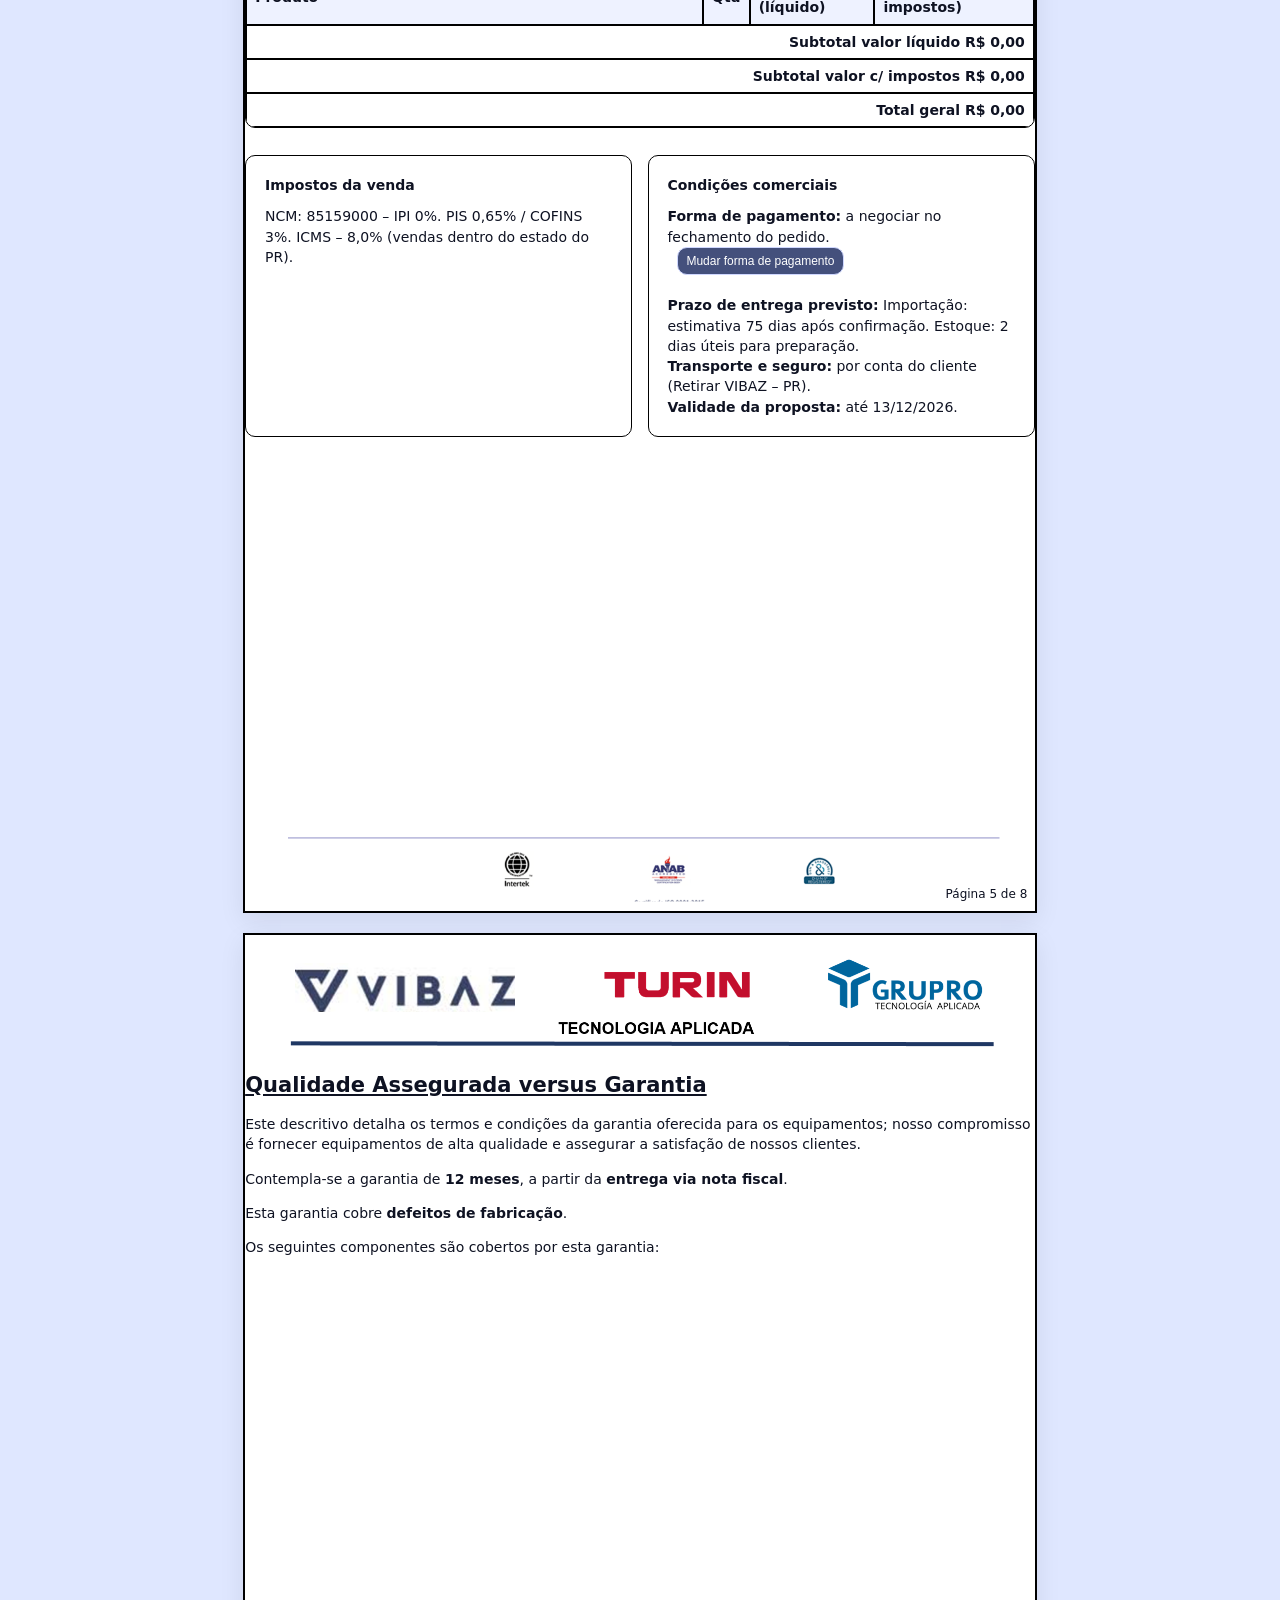
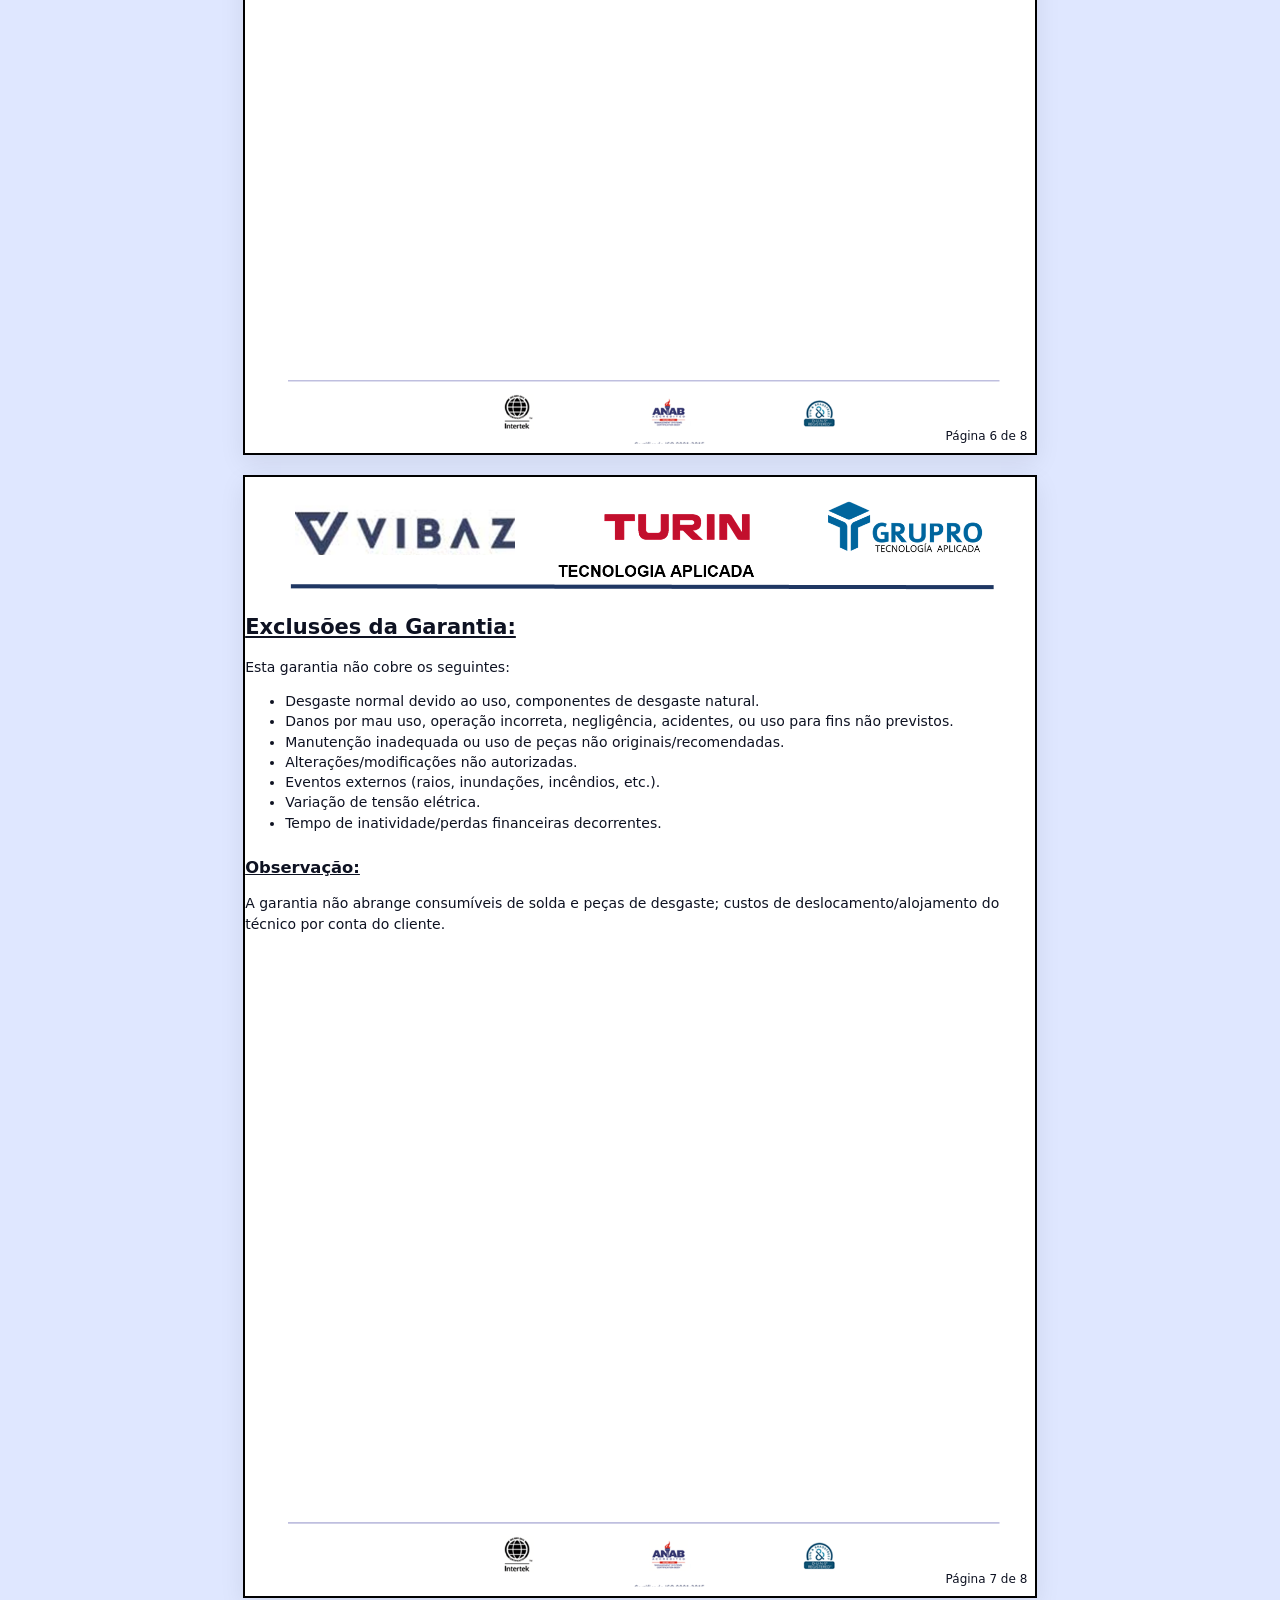
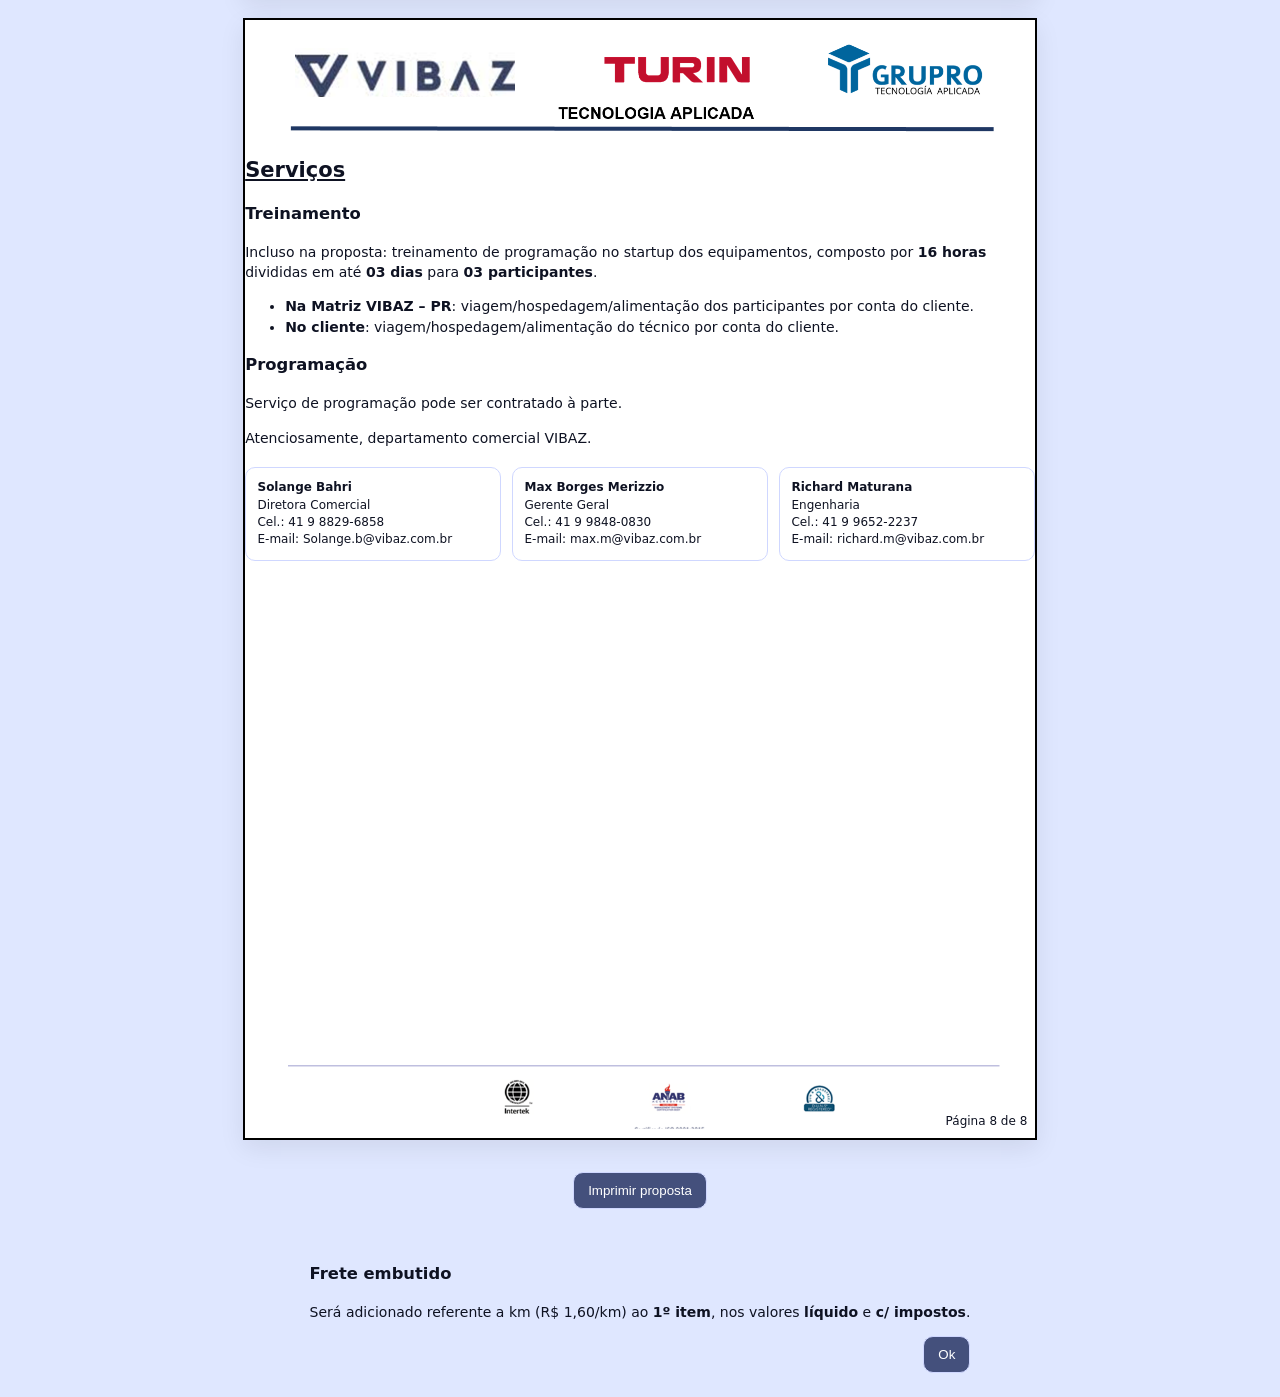
==== commit 10cefa79: "proposta.html" ====
--- a/proposta.html
+++ b/proposta.html
@@ -5,17 +5,13 @@
 <meta name="viewport" content="width=device-width,initial-scale=1">
 <title>Proposta - VIBAZ</title>
 <style>
-  #pagina6 .itemcard { display:block !important; border:none !important; margin-bottom:8px; }
-  #pagina6 .itemname { white-space:nowrap; text-align:center; font-weight:800; font-size:14px; margin-bottom:4px; }
-  #pagina6 .writebox { border:none !important; padding:0 !important; margin:0 auto !important; min-height:auto !important; font-size:13px; line-height:1.5; text-align:center; }
-
+  /* ====== ESTILO BASE ====== */
   @page { size: A4; margin: 0 12.7mm; }
   :root{ --ink:#0e1222; --frame:#000; --muted:#303a60; }
-  html,body{ height:100% }
-  body{ margin:0; background:#dfe7ff; color:var(--ink); font:14px/1.45 system-ui,-apple-system,Segoe UI,Roboto,Helvetica,Arial }
-
-  .page{ width:210mm; height:297mm; margin:20px auto; background:#fff; position:relative; box-sizing:border-box; border:none; box-shadow:0 8px 24px rgba(0,0,0,.08); }
-  @media screen{ .page{ border:2px solid #000; border-radius:0; } }
+  html,body{ height:100%; margin:0; background:#dfe7ff; color:var(--ink); font:14px/1.45 system-ui,-apple-system,Segoe UI,Roboto,Helvetica,Arial }
+
+  .page{ width:210mm; height:297mm; margin:20px auto; background:#fff; position:relative; box-sizing:border-box; border:none; box-shadow:0 8px 24px rgba(0,0,0,.08); overflow:hidden }
+  @media screen{ .page{ border:2px solid #000; } }
   @media print{ body{ background:#fff } .page{ width: calc(210mm - 25.4mm); height:297mm; margin:0 auto; border:none; box-shadow:none } .no-print{ display:none !important } }
 
   .head,.rodapeimg{ border:none; padding:0 }
@@ -49,13 +45,13 @@
   .capa{ margin:6mm 0 5mm; display:flex; align-items:center; justify-content:center; min-height:70mm }
   .capa img{ max-width:100%; max-height:70mm; object-fit:contain; display:block }
 
-  .page-2{ padding:0 0 40mm 0 }
-  .sec-titulo{ font-weight:800; text-decoration:underline; margin:6mm 0 3mm }
-  .split-v{ display:grid; grid-template-rows: 1fr 1fr; gap:4mm; height:190mm }
-  .col{ display:flex; flex-direction:column; min-height:0 }
+  .page-2,.page-3,.page-4,.page-5,.page-6,.page-7,.page-8{ padding:0 0 40mm 0 }
+  .sec-titulo,.sec-titulo-4,.sec-titulo-5,.sec-titulo-6,.sec-titulo-7,.sec-titulo-8{ font-weight:800; text-decoration:underline; margin:6mm 0 3mm }
+
   .writebox{ border:1px solid var(--frame); border-radius:10px; padding:5mm; margin:0; flex:1 1 auto; min-height:0; line-height:1.6; outline:none; }
   .writebox:empty:before{ content:""; color:#9aa3c7 }
 
+  /* Uploads (págs. 2 e 3) */
   .subttl{ font-weight:800; margin:0 0 2mm; font-size:14px }
   .uploadbox{ display:flex; flex-direction:column; gap:3mm; flex:1 1 auto; min-height:0 }
   .dropzone{ border:2px dashed #9aa3c7; border-radius:10px; padding:6mm; text-align:center; color:#647096; user-select:none; }
@@ -63,63 +59,48 @@
   .dropzone .btn{ background:#44507c; color:#fff; border:1px solid #cfd7ff; border-radius:10px; padding:8px 12px; cursor:pointer }
   .dropzone .btn:hover{ background:#3b486f }
   .preview{ flex:1 1 auto; min-height:0; display:grid; grid-template-columns:1fr 1fr; gap:4mm; }
-  .imgcard{ position:relative; border:1px solid #cfd7ff; border-radius:10px; overflow:hidden; display:flex; align-items:center; justify-content:center; background:#fff }
+  .imgcard{ position:relative; border:1px solid #cfd7ff; border-radius:10px; overflow:hidden; display:flex; align-items:center; justify-content:center; background:#fff; break-inside:avoid; page-break-inside:avoid; }
   .imgcard img{ max-width:100%; max-height:100%; display:block; object-fit:contain }
   .imgremove{ position:absolute; top:6px; right:6px; background:#0008; color:#fff; border:none; border-radius:8px; padding:6px 8px; font-size:12px; cursor:pointer }
   @media print{ .dropzone,.imgremove{ display:none !important } .imgcard{ border:none } }
 
-  .page-3{ padding:0 0 40mm 0 }
-  .important-title{ font-weight:800; text-decoration:underline; margin:6mm 0 2mm }
-  .important-text{ margin:0 0 3mm }
-
-  .page-4{ padding:0 0 40mm 0 }
-  .sec-titulo-4{ font-weight:800; text-decoration:underline; margin:6mm 0 3mm }
+  /* Cards da Descrição (pág.4) */
   .itens{ display:flex; flex-direction:column; gap:4mm }
-  .itemcard{ border:1px solid var(--frame); border-radius:10px; padding:4mm; display:grid; grid-template-columns:48mm 1fr; gap:4mm; align-items:start }
+  .itemcard{ border:1px solid var(--frame); border-radius:10px; padding:4mm; display:grid; grid-template-columns:48mm 1fr; gap:4mm; align-items:start; break-inside:avoid; page-break-inside:avoid; }
   .itemimg{ width:100%; height:42mm; border:1px dashed #cfd7ff; border-radius:8px; display:flex; align-items:center; justify-content:center; background:#fff; overflow:hidden }
   .itemimg img{ max-width:100%; max-height:100%; object-fit:contain; display:block }
   .itemname{ font-weight:800; margin-bottom:2mm }
-
-  .page-5{ padding:0 0 40mm 0 }
-  .sec-titulo-5{ font-weight:800; text-decoration:underline; margin:6mm 0 3mm }
+  .desc4{ min-height:28mm; margin-top:3mm }
+
+  /* Tabela (pág. 5) */
   table.tbl5{ width:100%; border-collapse:separate; border-spacing:0; border:1px solid #000; border-radius:10px; overflow:hidden; margin-top:3mm }
   .tbl5 th,.tbl5 td{ border:1px solid #000; padding:6px 8px }
   .tbl5 th{ background:#eef2ff; text-align:left }
   .right{ text-align:right; font-variant-numeric:tabular-nums }
   .tot{ font-weight:800 }
-
-  .page-6{ padding:0 0 40mm 0 }
-  .sec-titulo-6{ font-weight:800; text-decoration:underline; margin:6mm 0 3mm }
-  .garantia p{ margin:0 0 8px }
-
-  .page-7{ padding:0 0 40mm 0 }
-  .sec-titulo-7{ font-weight:800; text-decoration:underline; margin:6mm 0 3mm }
-  .guia p{ margin:0 0 6px }
-  .guia ul{ margin:4px 0 10px 18px }
-
-  .page-8{ padding:0 0 40mm 0 }
-  .sec-titulo-8{ font-weight:800; text-decoration:underline; margin:6mm 0 3mm }
-  .srv h3{ margin:6mm 0 3mm }
-  .srv ul{ margin:2mm 0 8mm 18px }
+  .tbl5 tr{ break-inside:avoid; page-break-inside:avoid }
 
   .no-print{ display:flex; justify-content:center; gap:8px; padding:12px 0 24px }
   .btn{ padding:10px 14px; border-radius:10px; border:1px solid #cfd7ff; background:#44507c; color:#fff; cursor:pointer }
 
-  .frete-pop{ position:fixed; inset:0; background:rgba(18,24,40,.6); display:grid; place-items:center; z-index:9999 }
-  .frete-pop[hidden]{ display:none }
-  .frete-pop__box{ width:min(420px, 92vw); background:#fff; border:1px solid #cfd7ff; border-radius:12px; padding:16px; box-shadow:0 10px 40px rgba(0,0,0,.35); color:#0e1222 }
-  .frete-pop__box h3{ margin:0 0 6px }
-  .frete-pop__box p{ margin:0 0 12px; line-height:1.4 }
-  @media print{ .frete-pop{ display:none !important } }
-
-  .popup{ position:fixed; inset:0; background:rgba(18,24,40,.6); display:grid; place-items:center; z-index:9999 }
-  .popup[hidden]{ display:none }
-  .popup__box{ width:min(420px, 92vw); background:#fff; border:1px solid #cfd7ff; border-radius:12px; padding:16px; box-shadow:0 10px 40px rgba(0,0,0,.35); color:#0e1222 }
-  .popup__box h3{ margin:0 0 6px }
-  .popup__box p{ margin:0 0 12px; line-height:1.4 }
-  @media print{ .popup{ display:none !important } }
+  /* Páginas automáticas */
+  .page-auto{ width:210mm; height:297mm; margin:20px auto; background:#fff; position:relative; box-sizing:border-box; border:none; box-shadow:0 8px 24px rgba(0,0,0,.08); }
+  .page-auto .auto-body{ padding:0 0 40mm 0 }
+  @media print{ .page-auto{ width: calc(210mm - 25.4mm); height:297mm; margin:0 auto; box-shadow:none; } }
+
+  /* Ocultar excedente no original (clones não recebem a classe) */
+  .has-auto .hide-when-auto{ display:none !important }
+
+  /* Garantia (pág. 6) – estilo aplicado no original e nas páginas (cont.) */
+  #pagina6 .itemcard, .page-6 .itemcard { display:block !important; border:none !important; margin-bottom:8px; }
+  #pagina6 .itemname, .page-6 .itemname { white-space:nowrap; text-align:center; font-weight:800; font-size:14px; margin-bottom:4px; }
+  #pagina6 .writebox, .page-6 .writebox { border:none !important; padding:0 !important; margin:0 auto !important; min-height:auto !important; font-size:13px; line-height:1.5; text-align:center; }
+
+  /* Notas */
+  .note{ font-size:13px; line-height:1.45; margin-top:6mm }
+  .note b{ font-weight:800 }
+  @media print{ .frete-pop,.popup{ display:none !important } }
 </style>
-
 </head>
 <body>
 
@@ -157,7 +138,7 @@
     <div class="sig"><div class="nm">Richard Maturana</div>Engenharia<br>Cel.: 41 9 9652-2237<br>E-mail: richard.m@vibaz.com.br</div>
   </div>
 
-  <footer class="footer"><div class="rodapeimg"><img src="prop/rodape_prop.png" alt="Rodapé da proposta"></div></footer>
+  <footer class="footer"><div class="rodapeimg"><img src="prop/rodape_prop.png" alt="Rodapé da proposta"></div><div class="pageno"></div></footer>
 </section>
 
 <!-- Pop-up de CNPJ inválido -->
@@ -223,25 +204,20 @@
   <div class="head"><img src="prop/cabecalho_prop.png" alt="Cabeçalho (3 logos)"></div>
   <h2 class="sec-titulo">Descrição da necessidade</h2>
 
-  <div class="split-v">
-    <div class="col"><div id="editBox" class="writebox" contenteditable="true"></div></div>
-    <div class="col">
-      <div class="uploadbox">
-        <div class="subttl">Imagens </div>
-        <div id="drop" class="dropzone">
-          <input id="fileInput" type="file" accept="image/*" multiple>
-          <p><button type="button" class="btn pick">Escolher arquivos</button></p>
-          <p>Arraste e solte aqui ou clique para enviar</p>
-          <p style="font-size:12px; margin-top:2mm">Formatos: PNG/JPG • Até 4 imagens</p>
-        </div>
-        <div id="preview" class="preview"></div>
-      </div>
+  <div class="uploadbox">
+    <div class="subttl">Imagens </div>
+    <div id="drop" class="dropzone">
+      <input id="fileInput" type="file" accept="image/*" multiple>
+      <p><button type="button" class="btn pick">Escolher arquivos</button></p>
+      <p>Arraste e solte aqui ou clique para enviar</p>
+      <p style="font-size:12px; margin-top:2mm">Formatos: PNG/JPG • Até 4 imagens</p>
     </div>
+    <div id="preview" class="preview"></div>
   </div>
 
   <footer class="footer">
     <div class="rodapeimg"><img src="prop/rodape_prop.png" alt="Rodapé da proposta"></div>
-    <div class="pageno">2</div>
+    <div class="pageno"></div>
   </footer>
 </section>
 
@@ -263,16 +239,17 @@
     <div id="preview3" class="preview"></div>
   </div>
 
-  <div class="important-title">Importante:</div>
-  <p class="important-text">
-    Esta é uma proposta inicial, em caso de intenção de compra por parte do cliente, será iniciado o projeto final,
-    podendo haver alterações de equipamentos e preços a depender das necessidades e especificidades, alterações estas
+  <!-- BLOCO “IMPORTANTE” (voltei conforme seu print) -->
+  <div class="note note3">
+    <b>Importante:</b>
+    Esta é uma proposta inicial; em caso de intenção de compra por parte do cliente, será iniciado o projeto final,
+    podendo haver alterações de equipamentos e preços a depender das necessidades e especificidades — alterações estas
     que estarão passíveis de aprovação do cliente.
-  </p>
+  </div>
 
   <footer class="footer">
     <div class="rodapeimg"><img src="prop/rodape_prop.png" alt="Rodapé da proposta"></div>
-    <div class="pageno">3</div>
+    <div class="pageno"></div>
   </footer>
 </section>
 
@@ -283,7 +260,7 @@
   <div id="itensLista" class="itens"></div>
   <footer class="footer">
     <div class="rodapeimg"><img src="prop/rodape_prop.png" alt="Rodapé da proposta"></div>
-    <div class="pageno">4</div>
+    <div class="pageno"></div>
   </footer>
 </section>
 
@@ -329,7 +306,7 @@
 
   <footer class="footer">
     <div class="rodapeimg"><img src="prop/rodape_prop.png" alt="Rodapé da proposta"></div>
-    <div class="pageno">5</div>
+    <div class="pageno"></div>
   </footer>
 </section>
 
@@ -346,7 +323,7 @@
   </div>
   <footer class="footer">
     <div class="rodapeimg"><img src="prop/rodape_prop.png" alt="Rodapé da proposta"></div>
-    <div class="pageno">6</div>
+    <div class="pageno"></div>
   </footer>
 </section>
 
@@ -370,7 +347,7 @@
   </div>
   <footer class="footer">
     <div class="rodapeimg"><img src="prop/rodape_prop.png" alt="Rodapé da proposta"></div>
-    <div class="pageno">7</div>
+    <div class="pageno"></div>
   </footer>
 </section>
 
@@ -396,7 +373,7 @@
   </div>
   <footer class="footer">
     <div class="rodapeimg"><img src="prop/rodape_prop.png" alt="Rodapé da proposta"></div>
-    <div class="pageno">8</div>
+    <div class="pageno"></div>
   </footer>
 </section>
 
@@ -410,7 +387,7 @@
   </div>
 </div>
 
-<!-- ====== NOVOS POPUPS: senha (mascarada) e edição da forma de pagamento ====== -->
+<!-- ====== POPUPS (senha + editor de forma de pagamento) ====== -->
 <div id="pwdPop" class="popup" hidden>
   <div class="popup__box">
     <h3>Digite a senha para alteração da forma de pagamento</h3>
@@ -449,299 +426,341 @@
   const el=document.getElementById('dataHoje');
   if(el){ el.textContent = `${dias[hoje.getDay()]}, ${String(hoje.getDate()).padStart(2,'0')} de ${meses[hoje.getMonth()]} de ${hoje.getFullYear()} • Certificado ISO 9001:2015`; }
 })();
-/* Editáveis + título auto */
-(function(){
-  ['editBox','editBox3'].forEach(id=>{
-    const box=document.getElementById(id); if(!box) return;
-    box.innerHTML=''; box.addEventListener('input',()=>{ if(box.textContent.trim()===''){ box.innerHTML=''; } });
-  });
+/* Título auto */
+(function(){
   const orc = document.getElementById('cliOrc');
   if(orc){ updateDocTitle(); orc.addEventListener('input', updateDocTitle); }
   window.addEventListener('beforeprint', updateDocTitle);
 })();
-/* Uploads pág.2 */
+</script>
+
+<!-- Uploads págs. 2 e 3 -->
+<script>
 (function(){
   const MAX = 4;
   const dz=document.getElementById('drop'), input=document.getElementById('fileInput'), preview=document.getElementById('preview');
   if(!dz||!input||!preview) return; let images=[];
-  const pickBtn = dz.querySelector('.pick');
-  if (pickBtn) pickBtn.addEventListener('click', (e)=>{ e.preventDefault(); input.click(); });
+  dz.querySelector('.pick').addEventListener('click', e=>{ e.preventDefault(); input.click(); });
   function render(){
-    preview.innerHTML=''; if(images.length===0) return;
-    images.forEach((src,idx)=>{ const card=document.createElement('div'); card.className='imgcard';
-      const img=document.createElement('img'); img.src=src; card.appendChild(img);
-      const rm=document.createElement('button'); rm.className='imgremove'; rm.type='button'; rm.textContent='remover';
-      rm.addEventListener('click',()=>{ images.splice(idx,1); render(); });
-      card.appendChild(rm); preview.appendChild(card);});
-  }
-  function addFiles(list){
-    const files=Array.from(list).filter(f=>/^image\//.test(f.type));
+    preview.innerHTML=''; images.forEach((src,idx)=>{ const card=document.createElement('div'); card.className='imgcard'; const img=new Image(); img.src=src; card.appendChild(img); const rm=document.createElement('button'); rm.className='imgremove'; rm.textContent='remover'; rm.onclick=()=>{ images.splice(idx,1); render(); document.dispatchEvent(new Event('images-changed')); }; card.appendChild(rm); preview.appendChild(card); }); document.dispatchEvent(new Event('images-changed'));
+  }
+  function add(list){
+    const files=[...list].filter(f=>/^image\//.test(f.type));
     const space=MAX-images.length; if(space<=0){ alert(`Máximo de ${MAX} imagens.`); return; }
     files.slice(0,space).forEach(f=>{ const r=new FileReader(); r.onload=e=>{ images.push(e.target.result); render(); }; r.readAsDataURL(f); });
   }
   dz.addEventListener('click',()=>input.click());
-  dz.addEventListener('dragover',e=>{ e.preventDefault(); dz.classList.add('hover'); });
-  dz.addEventListener('dragleave',()=> dz.classList.remove('hover'));
-  dz.addEventListener('drop',e=>{ e.preventDefault(); dz.classList.remove('hover'); addFiles(e.dataTransfer.files); });
-  input.addEventListener('change',()=> addFiles(input.files));
-  render();
-})();
-/* Uploads pág.3 */
+  dz.addEventListener('dragover',e=>{ e.preventDefault(); });
+  dz.addEventListener('drop',e=>{ e.preventDefault(); add(e.dataTransfer.files); });
+  input.addEventListener('change',()=> add(input.files));
+})();
 (function(){
   const MAX = 4;
   const dz=document.getElementById('drop3'), input=document.getElementById('fileInput3'), preview=document.getElementById('preview3');
   if(!dz||!input||!preview) return; let images=[];
-  const pickBtn = dz.querySelector('.pick3');
-  if (pickBtn) pickBtn.addEventListener('click', (e)=>{ e.preventDefault(); input.click(); });
+  dz.querySelector('.pick3').addEventListener('click', e=>{ e.preventDefault(); input.click(); });
   function render(){
-    preview.innerHTML=''; if(images.length===0) return;
-    images.forEach((src,idx)=>{ const card=document.createElement('div'); card.className='imgcard';
-      const img=document.createElement('img'); img.src=src; card.appendChild(img);
-      const rm=document.createElement('button'); rm.className='imgremove'; rm.type='button'; rm.textContent='remover';
-      rm.addEventListener('click',()=>{ images.splice(idx,1); render(); });
-      card.appendChild(rm); preview.appendChild(card);});
-  }
-  function addFiles(list){
-    const files=Array.from(list).filter(f=>/^image\//.test(f.type));
+    preview.innerHTML=''; images.forEach((src,idx)=>{ const card=document.createElement('div'); card.className='imgcard'; const img=new Image(); img.src=src; card.appendChild(img); const rm=document.createElement('button'); rm.className='imgremove'; rm.textContent='remover'; rm.onclick=()=>{ images.splice(idx,1); render(); document.dispatchEvent(new Event('images-changed')); }; card.appendChild(rm); preview.appendChild(card); }); document.dispatchEvent(new Event('images-changed'));
+  }
+  function add(list){
+    const files=[...list].filter(f=>/^image\//.test(f.type));
     const space=MAX-images.length; if(space<=0){ alert(`Máximo de ${MAX} imagens.`); return; }
     files.slice(0,space).forEach(f=>{ const r=new FileReader(); r.onload=e=>{ images.push(e.target.result); render(); }; r.readAsDataURL(f); });
   }
   dz.addEventListener('click',()=>input.click());
-  dz.addEventListener('dragover',e=>{ e.preventDefault(); dz.classList.add('hover'); });
-  dz.addEventListener('dragleave',()=> dz.classList.remove('hover'));
-  dz.addEventListener('drop',e=>{ e.preventDefault(); dz.classList.remove('hover'); addFiles(e.dataTransfer.files); });
-  input.addEventListener('change',()=> addFiles(input.files));
-  render();
-})();
-
-/* ===== Helpers imagens (pág.4) ===== */
+  dz.addEventListener('dragover',e=>{ e.preventDefault(); });
+  dz.addEventListener('drop',e=>{ e.preventDefault(); add(e.dataTransfer.files); });
+  input.addEventListener('change',()=> add(input.files));
+})();
+</script>
+
+<!-- Helpers de imagem + montagem dos cards (pág.4) -->
+<script>
 function candidatesFor(nome){
-  const raw = String(nome||'').trim();
-  const noAcc = raw.normalize('NFD').replace(/[\u0300-\u036f]/g,'');
-  const cleaned = noAcc.replace(/[+]/g,'_').replace(/[^\w.\- ]+/g,'_').replace(/_/g,' ').replace(/\s+/g,' ').trim();
-  const u = cleaned.replace(/\s+/g,'_'); const h = cleaned.replace(/\s+/g,'-');
+  const raw=String(nome||'').trim();
+  const noAcc=raw.normalize('NFD').replace(/[\u0300-\u036f]/g,'');
+  const cleaned=noAcc.replace(/[+]/g,'_').replace(/[^\w.\- ]+/g,'_').replace(/_/g,' ').replace(/\s+/g,' ').trim();
+  const u=cleaned.replace(/\s+/g,'_'), h=cleaned.replace(/\s+/g,'-');
   const bases=[raw,noAcc,cleaned,u,h,raw.toUpperCase(),noAcc.toUpperCase(),cleaned.toUpperCase(),u.toUpperCase(),h.toUpperCase(),raw.toLowerCase(),noAcc.toLowerCase(),cleaned.toLowerCase(),u.toLowerCase(),h.toLowerCase()].filter((v,i,a)=>v&&a.indexOf(v)===i);
   const out=[]; for(const b of bases){ out.push(`imagens/${b}.png`,`imagens/${b}.jpg`,`imagens/${b}.jpeg`); } return out;
 }
-function loadWithFallback(img, list, i=0){ if(!list||!list.length){ img.style.display='none'; return; } if(i>=list.length){ img.style.display='none'; return; } img.onerror=()=>loadWithFallback(img,list,i+1); img.onload=()=>{ img.style.display='block'; }; img.src=list[i]; }
-
-/* Página 4 – montar cards (usa img_cands e desc_default se existirem) */
+function loadWithFallback(img,list,i=0){ if(!list||!list.length){ img.style.display='none'; return; } if(i>=list.length){ img.style.display='none'; return; } img.onerror=()=>loadWithFallback(img,list,i+1); img.onload=()=>{ img.style.display='block'; }; img.src=list[i]; }
+
 (function(){
   const cont=document.getElementById('itensLista'); if(!cont) return;
   const raw=sessionStorage.getItem('propostaData'); const data=raw?JSON.parse(raw):{}; const itens=Array.isArray(data.itens)?data.itens:[];
-  if(itens.length===0){
-    const empty=document.createElement('div'); empty.className='writebox'; empty.style.borderStyle='dashed';
-    empty.textContent='Nenhum item encontrado.'; cont.appendChild(empty); return;
-  }
-
-  itens.forEach((it)=>{
-    const card=document.createElement('div'); card.className='itemcard';
-
+  if(itens.length===0){ const e=document.createElement('div'); e.className='writebox'; e.style.borderStyle='dashed'; e.textContent='Nenhum item encontrado.'; cont.appendChild(e); return; }
+  itens.forEach((it,idx)=>{
+    const card=document.createElement('div'); card.className='itemcard'; card.setAttribute('data-idx', idx);
     const imgWrap=document.createElement('div'); imgWrap.className='itemimg';
-    const img=document.createElement('img'); img.alt=it?.nome||'Item'; imgWrap.appendChild(img);
-    const list = Array.isArray(it.img_cands) && it.img_cands.length ? it.img_cands : candidatesFor(it?.nome);
-    loadWithFallback(img, list);
-
+    const img=new Image(); img.alt=it?.nome||'Item'; imgWrap.appendChild(img);
+    const list=Array.isArray(it.img_cands)&&it.img_cands.length?it.img_cands:candidatesFor(it?.nome);
+    loadWithFallback(img,list);
     const info=document.createElement('div');
-    const name=document.createElement('div'); name.className='itemname'; name.textContent = it?.nome || 'Item sem nome';
-    info.appendChild(name);
-
-    const desc = document.createElement('div');
-    desc.className = 'writebox desc4';
-    desc.setAttribute('contenteditable','true');
-    desc.style.minHeight = '28mm';
-    desc.style.marginTop = '3mm';
-    if (it && typeof it.desc_default === 'string' && it.desc_default.trim().length) {
-      desc.innerHTML = it.desc_default.replace(/\n/g,'<br>');
-    }
-    info.appendChild(desc);
-
-    card.appendChild(imgWrap); card.appendChild(info); cont.appendChild(card);
+    const name=document.createElement('div'); name.className='itemname'; name.textContent=it?.nome||'Item sem nome';
+    const desc=document.createElement('div'); desc.className='writebox desc4'; desc.contentEditable='true'; desc.spellcheck=false;
+    if(it && typeof it.desc_default==='string' && it.desc_default.trim().length){ desc.innerHTML=it.desc_default.replace(/\n/g,'<br>'); }
+    info.append(name,desc); card.append(imgWrap,info); cont.appendChild(card);
   });
 })();
-
-/* Página 6 – sincroniza conteúdo da pág.4 */
-(function(){
-  const lista6 = document.getElementById('descPag6Lista');
-  if(!lista6) return;
-
-  function syncFromPage4(){
-    lista6.innerHTML = '';
-    document.querySelectorAll('#pagina4 .itemcard').forEach((card)=>{
-      const info = card.children && card.children[1];
-      if(!info) return;
-      const title = info.querySelector('.itemname')?.textContent || 'Item sem nome';
-      const desc  = info.querySelector('.desc4')?.innerHTML || '&nbsp;';
-
-      const card6 = document.createElement('div'); card6.className = 'itemcard';
-      const box = document.createElement('div'); box.style.display='flex'; box.style.flexDirection='column';
-
-      const name = document.createElement('div'); name.className='itemname'; name.textContent = title;
-      const descBox = document.createElement('div'); descBox.className='writebox'; descBox.innerHTML = desc;
-
-      box.appendChild(name); box.appendChild(descBox);
-      card6.appendChild(box); lista6.appendChild(card6);
-    });
-  }
-  const cont4 = document.getElementById('itensLista');
-  if(cont4){
-    const mo = new MutationObserver(()=>syncFromPage4());
-    mo.observe(cont4, { childList:true, subtree:true });
-  }
-  document.addEventListener('input', (e)=>{ if(e.target && e.target.classList && e.target.classList.contains('desc4')){ syncFromPage4(); } });
-  syncFromPage4();
-})();
-
-/* Página 5 – Itens e investimento (com failsafe para célula) */
+</script>
+
+<!-- Página 5 — cálculos -->
+<script>
 (function(){
   const raw=sessionStorage.getItem('propostaData'); const data=raw?JSON.parse(raw):{};
-  const uf = String(data.uf||'PR').toUpperCase();
-  const itens = Array.isArray(data.itens)?data.itens:[];
+  const uf=String(data.uf||'PR').toUpperCase();
+  const itens=Array.isArray(data.itens)?data.itens:[];
   const tbody=document.getElementById('tbody5'); if(!tbody) return;
 
   let subLiq=0, subImp=0;
   itens.forEach((it,idx)=>{
-    let unitLiq = Number(it.unit_liq)||0;
-    let unitImp = Number(it.unit_imp)||0;
-    const qty = Math.max(1, Number(it.qty)||1);
-
-    // Failsafe: se for célula e unit_imp == unit_liq, recalcula aqui
-    if ((it.nome||'').toLowerCase() === 'célula de segurança' && Math.abs(unitImp - unitLiq) < 0.01) {
-      const IMPOSTO_MULT = (uf === 'PR') ? 1.12245 : 1.0765;
-      unitImp = +(unitLiq * IMPOSTO_MULT).toFixed(2);
+    let unitLiq=+it.unit_liq||0, unitImp=+it.unit_imp||0, qty=Math.max(1,+it.qty||1);
+    if((it.nome||'').toLowerCase()==='célula de segurança' && Math.abs(unitImp-unitLiq)<0.01){
+      unitImp=+(unitLiq*((uf==='PR')?1.12245:1.0765)).toFixed(2);
     }
-
-    const freteLiq = idx===0 ? Number(it.frete_liq||0) : 0;
-    const freteImp = idx===0 ? Number(it.frete_imp||0) : 0;
-
-    subLiq += unitLiq*qty + freteLiq;
-    subImp += unitImp*qty + freteImp;
-
-    const tr=document.createElement('tr');
-    tr.innerHTML = `
-      <td>${it.nome||'-'}</td>
-      <td class="right">${qty}</td>
-      <td class="right">${money(unitLiq)}</td>
-      <td class="right">${money(unitImp)}</td>`;
+    const freteLiq=idx===0? +it.frete_liq||0 : 0, freteImp=idx===0? +it.frete_imp||0 : 0;
+    subLiq+=unitLiq*qty+freteLiq; subImp+=unitImp*qty+freteImp;
+    const tr=document.createElement('tr'); tr.innerHTML=`<td>${it.nome||'-'}</td><td class="right">${qty}</td><td class="right">${money(unitLiq)}</td><td class="right">${money(unitImp)}</td>`;
     tbody.appendChild(tr);
   });
-
-  document.getElementById('subLiq5').textContent = 'Subtotal valor líquido   ' + money(subLiq);
-  document.getElementById('subImp5').textContent = 'Subtotal valor c/ impostos   ' + money(subImp);
-  document.getElementById('totGeral5').textContent= 'Total geral   ' + money(subImp);
-
-  const imp = document.getElementById('imp5');
-  imp.textContent = (uf==='PR')
+  document.getElementById('subLiq5').textContent='Subtotal valor líquido   '+money(subLiq);
+  document.getElementById('subImp5').textContent='Subtotal valor c/ impostos   '+money(subImp);
+  document.getElementById('totGeral5').textContent='Total geral   '+money(subImp);
+
+  const imp=document.getElementById('imp5');
+  imp.textContent=(uf==='PR')
     ? 'NCM: 85159000 – IPI 0%. PIS 0,65% / COFINS 3%. ICMS – 8,0% (vendas dentro do estado do PR).'
     : 'NCM: 85159000 – IPI 0%. PIS 0,65% / COFINS 3%. ICMS – 4,0% (vendas fora do estado do PR).';
 
-  const validadeEl = document.getElementById('validadeData');
-  if (validadeEl) {
-    const base = data && data.data ? new Date(data.data) : new Date();
-    const ate = new Date(base); ate.setDate(base.getDate() + 7);
-    validadeEl.textContent = ate.toLocaleDateString('pt-BR');
-  }
-})();
-
-/* Pop-up de frete embutido (se km > 0) */
+  const vd=document.getElementById('validadeData');
+  if(vd){ const base=data?.data?new Date(data.data):new Date(); const ate=new Date(base); ate.setDate(base.getDate()+7); vd.textContent=ate.toLocaleDateString('pt-BR'); }
+})();
+</script>
+
+<!-- Frete (popup) -->
+<script>
 (function(){
   const raw=sessionStorage.getItem('propostaData'); const data=raw?JSON.parse(raw):{};
-  const km = Number(data.km||0);
-  const itens = Array.isArray(data.itens)?data.itens:[];
-  if(!km || !itens.length) return;
-
-  const frete = Number(itens[0]?.frete_liq || 0);
-  if(!frete) return;
-
-  const pop=document.getElementById('fretePop');
-  const v=document.getElementById('freteValor');
-  const k=document.getElementById('freteKM');
-  const ok=document.getElementById('freteOk');
-
-  v.textContent = money(frete);
-  k.textContent = km.toLocaleString('pt-BR');
-  pop.hidden = false;
-
-  ok.addEventListener('click', ()=> pop.hidden = true);
-  pop.addEventListener('click', e=>{ if(e.target===pop) pop.hidden=true; });
-  document.addEventListener('keydown', e=>{ if(e.key==='Escape') pop.hidden=true; });
-})();
-
-/* Botão imprimir garantindo o título atualizado */
-(function(){
-  const btn=document.getElementById('btnPrintAll');
-  if(btn){ btn.addEventListener('click', ()=>{ updateDocTitle(); setTimeout(()=>window.print(), 10); }); }
-})();
-window.addEventListener('beforeprint', updateDocTitle);
-
-/* === Senha mascarada + editor de forma de pagamento (sessão) === */
-(function(){
-  const BTN_ID = 'btnMudarPagamento';
-  const SPAN_ID = 'formaPagamentoSpan';
-  const PASSWORD = '121419';
-  const DEFAULT_TEXT = 'a negociar no fechamento do pedido.';
-
-  const btn = document.getElementById(BTN_ID);
-  const span = document.getElementById(SPAN_ID);
-
-  const pwdPop = document.getElementById('pwdPop');
-  const pwdInput = document.getElementById('pwdInput');
-  const pwdErr = document.getElementById('pwdErr');
-  const pwdOk = document.getElementById('pwdOk');
-  const pwdCancel = document.getElementById('pwdCancel');
-
-  const editPop = document.getElementById('fpEditPop');
-  const editText = document.getElementById('fpEditText');
-  const editOk = document.getElementById('fpOk');
-  const editCancel = document.getElementById('fpCancel');
-  const editReset = document.getElementById('fpReset');
-
+  const km=+data.km||0, itens=Array.isArray(data.itens)?data.itens:[];
+  if(!km||!itens.length) return;
+  const frete=+(itens[0]?.frete_liq||0); if(!frete) return;
+  const pop=document.getElementById('fretePop'), v=document.getElementById('freteValor'), k=document.getElementById('freteKM'), ok=document.getElementById('freteOk');
+  v.textContent=money(frete); k.textContent=km.toLocaleString('pt-BR'); pop.hidden=false;
+  ok.addEventListener('click',()=>pop.hidden=true); pop.addEventListener('click',e=>{ if(e.target===pop) pop.hidden=true; });
+  document.addEventListener('keydown',e=>{ if(e.key==='Escape') pop.hidden=true; });
+})();
+</script>
+
+<!-- Senha + editor forma de pagamento -->
+<script>
+(function(){
+  const PASSWORD='121419', DEFAULT_TEXT='a negociar no fechamento do pedido.';
+  const btn=document.getElementById('btnMudarPagamento'), span=document.getElementById('formaPagamentoSpan');
+  const pwdPop=document.getElementById('pwdPop'), pwdInput=document.getElementById('pwdInput'), pwdErr=document.getElementById('pwdErr'), pwdOk=document.getElementById('pwdOk'), pwdCancel=document.getElementById('pwdCancel');
+  const editPop=document.getElementById('fpEditPop'), editText=document.getElementById('fpEditText'), editOk=document.getElementById('fpOk'), editCancel=document.getElementById('fpCancel'), editReset=document.getElementById('fpReset');
+  if(!btn||!span) return;
   function open(el){ el.hidden=false; setTimeout(()=>el.querySelector('input,textarea,button')?.focus(),0); }
   function close(el){ el.hidden=true; }
 
-  if(!btn || !span) return;
-
-  // Abrir modal de senha
-  btn.addEventListener('click', ()=>{
-    pwdErr.style.display='none';
-    pwdInput.value='';
-    open(pwdPop);
+  btn.addEventListener('click',()=>{ pwdErr.style.display='none'; pwdInput.value=''; open(pwdPop); });
+  function submitPwd(){ if((pwdInput.value||'').trim()===PASSWORD){ close(pwdPop); editText.value=span.textContent.trim(); open(editPop); } else { pwdErr.style.display='block'; pwdInput.select(); } }
+  pwdOk.addEventListener('click',submitPwd); pwdInput.addEventListener('keydown',e=>{ if(e.key==='Enter') submitPwd(); });
+  pwdCancel.addEventListener('click',()=>close(pwdPop)); pwdPop.addEventListener('click',e=>{ if(e.target===pwdPop) close(pwdPop); });
+  editCancel.addEventListener('click',()=>close(editPop)); editPop.addEventListener('click',e=>{ if(e.target===editPop) close(editPop); });
+  document.addEventListener('keydown',e=>{ if(e.key==='Escape'){ if(!pwdPop.hidden) close(pwdPop); if(!editPop.hidden) close(editPop); }});
+  editOk.addEventListener('click',()=>{ const txt=(editText.value||'').trim(); span.textContent=txt?txt:DEFAULT_TEXT; close(editPop); });
+  editReset.addEventListener('click',()=>{ editText.value=DEFAULT_TEXT; editText.focus(); });
+})();
+</script>
+
+<!-- ==================== AUTO PAGINAÇÃO + AJUSTE DINÂMICO DAS IMAGENS ==================== -->
+<script>
+(function(){
+  let isRebuilding=false, isEditing=false, t=null;
+
+  function removeAutoPages(){
+    document.querySelectorAll('.page-auto').forEach(p=>p.remove());
+    document.body.classList.remove('has-auto');
+    document.querySelectorAll('.hide-when-auto').forEach(el=>el.classList.remove('hide-when-auto'));
+  }
+  function createAutoAfter(originalPage, titleText, titleClass){
+    const page=document.createElement('section');
+    page.className=`${originalPage.className} page-auto`;
+    const head=originalPage.querySelector('.head')?.outerHTML||'';
+    const rod =originalPage.querySelector('.rodapeimg')?.outerHTML||'';
+    page.innerHTML=head+(titleText?`<h2 class="${titleClass||'sec-titulo'}">${titleText}</h2>`:'')+
+      `<div class="auto-body"></div>`+
+      `<footer class="footer">${rod}<div class="pageno"></div></footer>`;
+    let anchor=originalPage;
+    while(anchor.nextElementSibling && anchor.nextElementSibling.classList.contains('page-auto')) anchor=anchor.nextElementSibling;
+    anchor.after(page);
+    return page.querySelector('.auto-body');
+  }
+  function paginateByCount(originalPageSel, containerSel, title, titleClass, perPage, wrapClass, onClone){
+    const page=document.querySelector(originalPageSel);
+    const cont=document.querySelector(containerSel);
+    if(!page||!cont) return;
+    const items=[...cont.children].filter(n=>n.nodeType===1);
+    items.forEach((el,idx)=> el.setAttribute('data-idx', idx));
+
+    if(items.length<=perPage) return;
+
+    document.body.classList.add('has-auto');
+    items.forEach((el,idx)=>{ if(idx>=perPage) el.classList.add('hide-when-auto'); });
+
+    for(let i=perPage;i<items.length;i+=perPage){
+      const group=items.slice(i,i+perPage).map(n=>{
+        const c=n.cloneNode(true);
+        c.classList.remove('hide-when-auto');
+        c.querySelectorAll?.('.hide-when-auto').forEach(x=>x.classList.remove('hide-when-auto'));
+        if(typeof onClone==='function') onClone(c,n);
+        return c;
+      });
+      if(!group.length) continue;
+      /* títulos SEM “(cont.)” */
+      const body=createAutoAfter(page, title, titleClass);
+      const wrap=document.createElement('div');
+      wrap.className=wrapClass || cont.className || '';
+      group.forEach(el=>wrap.appendChild(el));
+      body.appendChild(wrap);
+    }
+  }
+  function paginateTableRows(originalPageSel, tableSel, title, titleClass, rowsPerPage=16){
+    const page=document.querySelector(originalPageSel), tbl=document.querySelector(tableSel);
+    if(!page||!tbl) return;
+    const rows=[...tbl.querySelectorAll('tbody tr')];
+    if(rows.length<=rowsPerPage) return;
+
+    document.body.classList.add('has-auto');
+    rows.forEach((r,i)=>{ if(i>=rowsPerPage) r.classList.add('hide-when-auto'); });
+
+    const thead=tbl.querySelector('thead')?.outerHTML||'', tfoot=tbl.querySelector('tfoot')?.outerHTML||'';
+    for(let i=rowsPerPage;i<rows.length;i+=rowsPerPage){
+      const group=rows.slice(i,i+rowsPerPage).map(r=>{ const c=r.cloneNode(true); c.classList.remove('hide-when-auto'); return c; });
+      if(!group.length) continue;
+      const body=createAutoAfter(page, title, titleClass);
+      const t=document.createElement('table'); t.className='tbl5'; t.innerHTML=thead+'<tbody></tbody>';
+      const tb=t.querySelector('tbody'); group.forEach(r=>tb.appendChild(r));
+      if(i+rowsPerPage>=rows.length) t.insertAdjacentHTML('beforeend', tfoot);
+      body.appendChild(t);
+    }
+  }
+  function renumber(){
+    const all=[...document.querySelectorAll('.page, .page-auto')];
+    const total=all.length;
+    all.forEach((p,i)=>{ const spot=p.querySelector('.pageno'); if(spot) spot.textContent=`Página ${i+1} de ${total}`; });
+  }
+
+  /* ==== AJUSTE DINÂMICO DAS IMAGENS (págs. 2 e 3, incluindo clones) ==== */
+  function resizeAllPreviews(){
+    document.querySelectorAll('.page-2 .preview, .page-3 .preview').forEach(preview=>{
+      const page = preview.closest('.page');
+      if(!page) return;
+      const cards = preview.querySelectorAll('.imgcard');
+      const n = cards.length;
+      if(!n) return;
+
+      const rectPage = page.getBoundingClientRect();
+      const rectPrev = preview.getBoundingClientRect();
+      const pb = parseFloat(getComputedStyle(page).paddingBottom)||0;
+      const gap = parseFloat(getComputedStyle(preview).gap)||0;
+
+      /* altura de blocos abaixo do preview (nota só na página 3 original) */
+      let belowH = 0;
+      const note = page.querySelector('.note3');
+      if(note) belowH = note.getBoundingClientRect().height;
+
+      const usedAbove = rectPrev.top - rectPage.top;
+      const available = page.clientHeight - pb - usedAbove - belowH - 12; /* margem de segurança */
+
+      const cols = 2;
+      const rows = Math.ceil(n/cols);
+      const per = Math.max(60, (available - gap*(rows-1))/rows); /* px mínimos por card */
+
+      cards.forEach(c => c.style.height = per + 'px');
+    });
+  }
+
+  function buildGuaranteeFromDescription(){
+    const target=document.getElementById('descPag6Lista'); if(!target) return;
+    target.innerHTML='';
+    const nodes=[...document.querySelectorAll('#pagina4 #itensLista > .itemcard')];
+    nodes.forEach(card=>{
+      const title=card.querySelector('.itemname')?.textContent || 'Item sem nome';
+      const desc =card.querySelector('.desc4')?.innerHTML || '&nbsp;';
+      const wrap=document.createElement('div'); wrap.className='itemcard';
+      const inner=document.createElement('div'); inner.style.display='flex'; inner.style.flexDirection='column';
+      const name=document.createElement('div'); name.className='itemname'; name.textContent=title;
+      const box =document.createElement('div'); box.className='writebox'; box.innerHTML=desc;
+      inner.append(name,box); wrap.appendChild(inner); target.appendChild(wrap);
+    });
+  }
+
+  function schedule(){ clearTimeout(t); t=setTimeout(build,250); }
+  function build(){
+    if(isEditing) return;
+    isRebuilding=true;
+    removeAutoPages();
+
+    paginateByCount('#pagina4','#itensLista','Descrição','sec-titulo-4',3,'itens auto-desc',(clone,source)=>{
+      const idx=source.getAttribute('data-idx');
+      const d=clone.querySelector('.desc4');
+      if(d){ d.setAttribute('data-src-idx', idx); d.contentEditable='true'; d.spellcheck=false; }
+    });
+
+    buildGuaranteeFromDescription();
+    paginateByCount('#pagina6','#descPag6Lista','Qualidade Assegurada versus Garantia','sec-titulo-6',3,'itens auto-garantia');
+
+    paginateByCount('#pagina2','#preview','Descrição da necessidade — imagens','sec-titulo',4,'preview');
+    paginateByCount('#pagina3','#preview3','Solução proposta — imagens','sec-titulo',4,'preview');
+
+    paginateTableRows('#pagina5','#tbl5','Itens e investimento','sec-titulo-5',16);
+
+    renumber();
+    resizeAllPreviews(); /* garante que as imagens caibam na A4 */
+
+    isRebuilding=false;
+  }
+
+  ['#itensLista','#preview','#preview3','#tbody5','#descPag6Lista'].forEach(sel=>{
+    const el=document.querySelector(sel); if(!el) return;
+    new MutationObserver(()=>{ if(!isRebuilding && !isEditing) schedule(); }).observe(el,{childList:true,subtree:false});
   });
 
-  // Submeter senha
-  function submitPwd(){
-    if((pwdInput.value||'').trim() === PASSWORD){
-      close(pwdPop);
-      editText.value = span.textContent.trim();
-      open(editPop);
-    }else{
-      pwdErr.style.display='block';
-      pwdInput.select();
-    }
-  }
-  pwdOk.addEventListener('click', submitPwd);
-  pwdInput.addEventListener('keydown', e=>{ if(e.key==='Enter') submitPwd(); });
-
-  // Cancelamentos/fechamentos
-  pwdCancel.addEventListener('click', ()=>close(pwdPop));
-  pwdPop.addEventListener('click', e=>{ if(e.target===pwdPop) close(pwdPop); });
-  editCancel.addEventListener('click', ()=>close(editPop));
-  editPop.addEventListener('click', e=>{ if(e.target===editPop) close(editPop); });
-  document.addEventListener('keydown', e=>{
-    if(e.key==='Escape'){
-      if(!pwdPop.hidden) close(pwdPop);
-      if(!editPop.hidden) close(editPop);
+  document.addEventListener('focusin', e=>{
+    if(e.target && e.target.classList && e.target.classList.contains('desc4')) isEditing=true;
+  });
+  document.addEventListener('input', e=>{
+    const t=e.target;
+    if(isRebuilding) return;
+    if(t && t.classList && t.classList.contains('desc4')){
+      const idx=t.getAttribute('data-src-idx');
+      if(idx!=null){
+        const orig=document.querySelector(`#itensLista > .itemcard[data-idx="${idx}"] .desc4`);
+        if(orig) orig.innerHTML=t.innerHTML;
+      }
     }
   });
-
-  // Editor
-  editOk.addEventListener('click', ()=>{
-    const txt = (editText.value||'').trim();
-    span.textContent = txt ? txt : DEFAULT_TEXT;
-    close(editPop);
+  document.addEventListener('focusout', e=>{
+    if(e.target && e.target.classList && e.target.classList.contains('desc4')){
+      isEditing=false; schedule();
+    }
   });
-  editReset.addEventListener('click', ()=>{ editText.value = DEFAULT_TEXT; editText.focus(); });
-})();
+  document.addEventListener('keydown', e=>{
+    if((e.ctrlKey||e.metaKey) && e.key.toLowerCase()==='s'){ e.preventDefault(); if(!isEditing) build(); }
+  });
+
+  window.addEventListener('load', ()=>{ build(); resizeAllPreviews(); });
+  window.addEventListener('beforeprint', ()=>{ if(!isEditing){ build(); resizeAllPreviews(); } });
+  window.addEventListener('resize', ()=>{ if(!isEditing) resizeAllPreviews(); });
+  document.addEventListener('images-changed', ()=>{ if(!isEditing && !isRebuilding){ schedule(); /* build chamará resizeAllPreviews */ } });
+})();
+</script>
+
+<script>
+/* Botão imprimir garante título atualizado */
+document.getElementById('btnPrintAll')?.addEventListener('click', ()=>{ updateDocTitle(); setTimeout(()=>window.print(), 10); });
 </script>
 </body>
 </html>
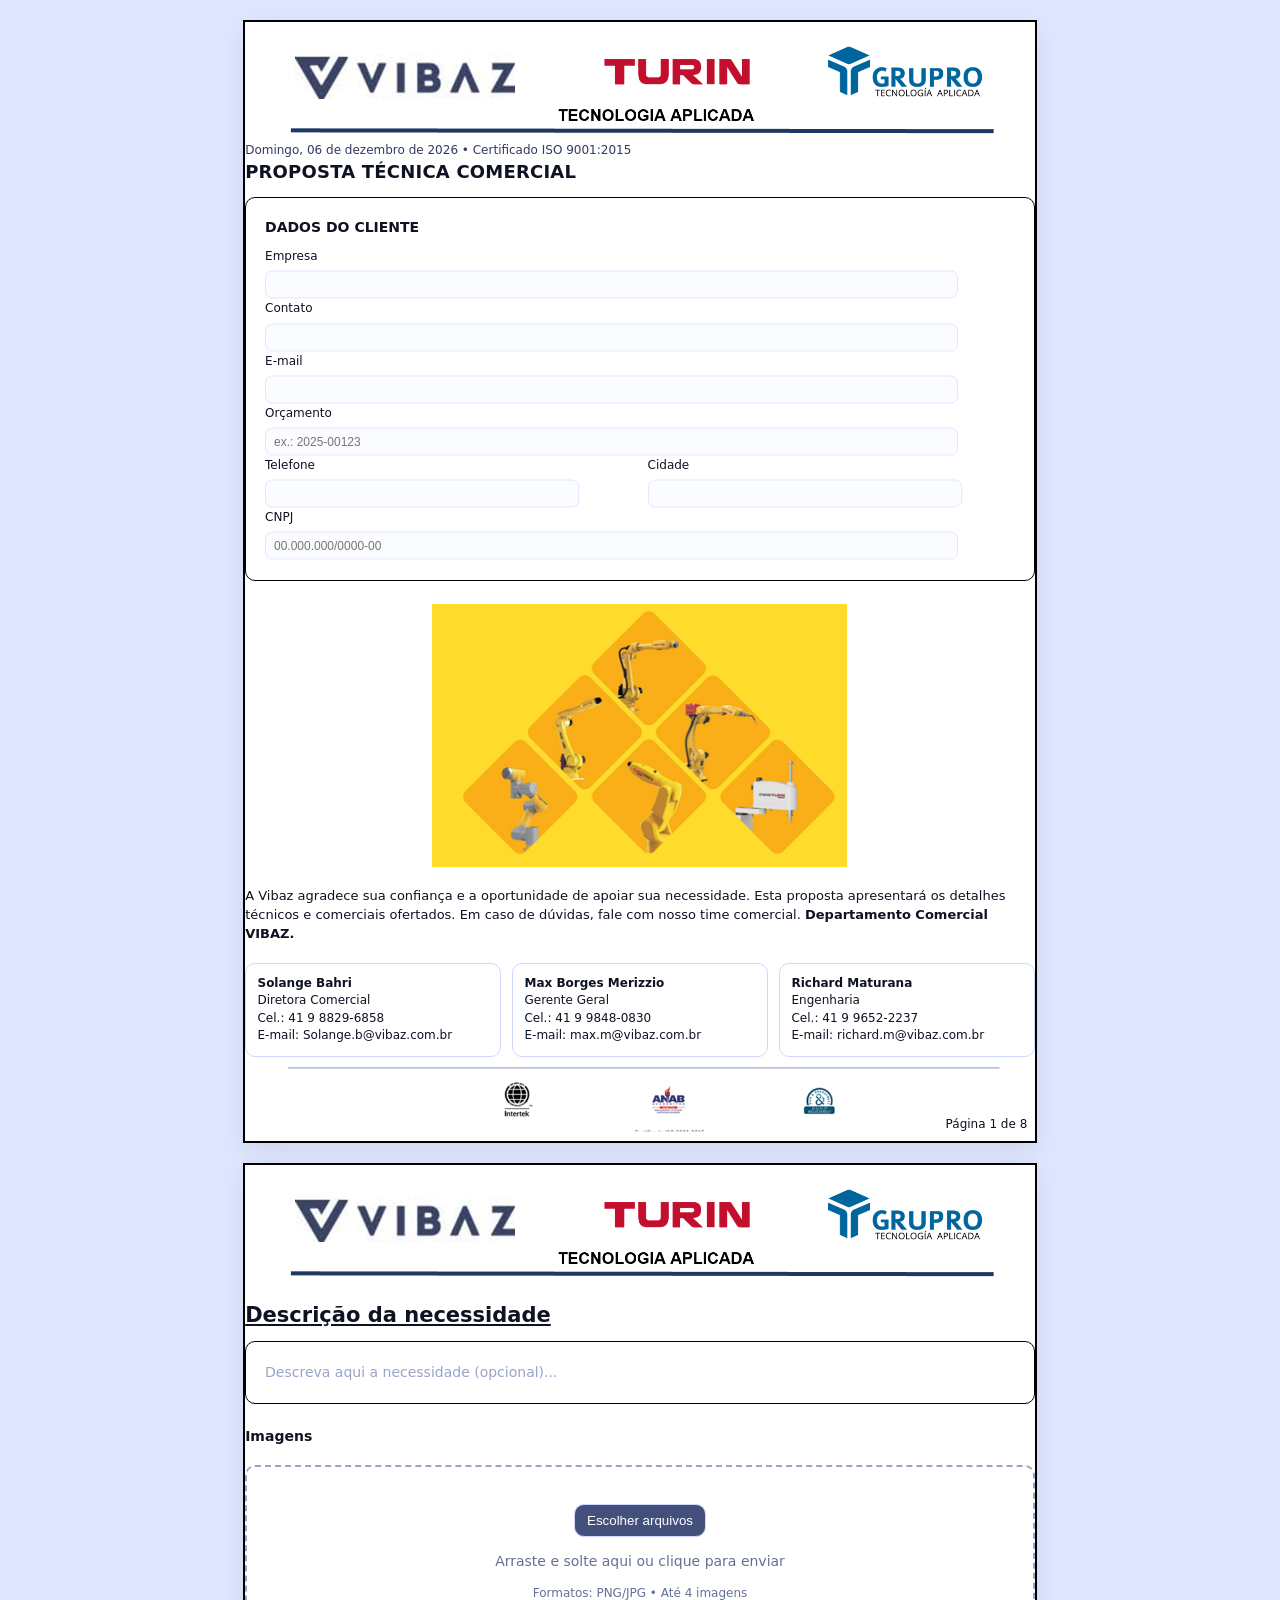
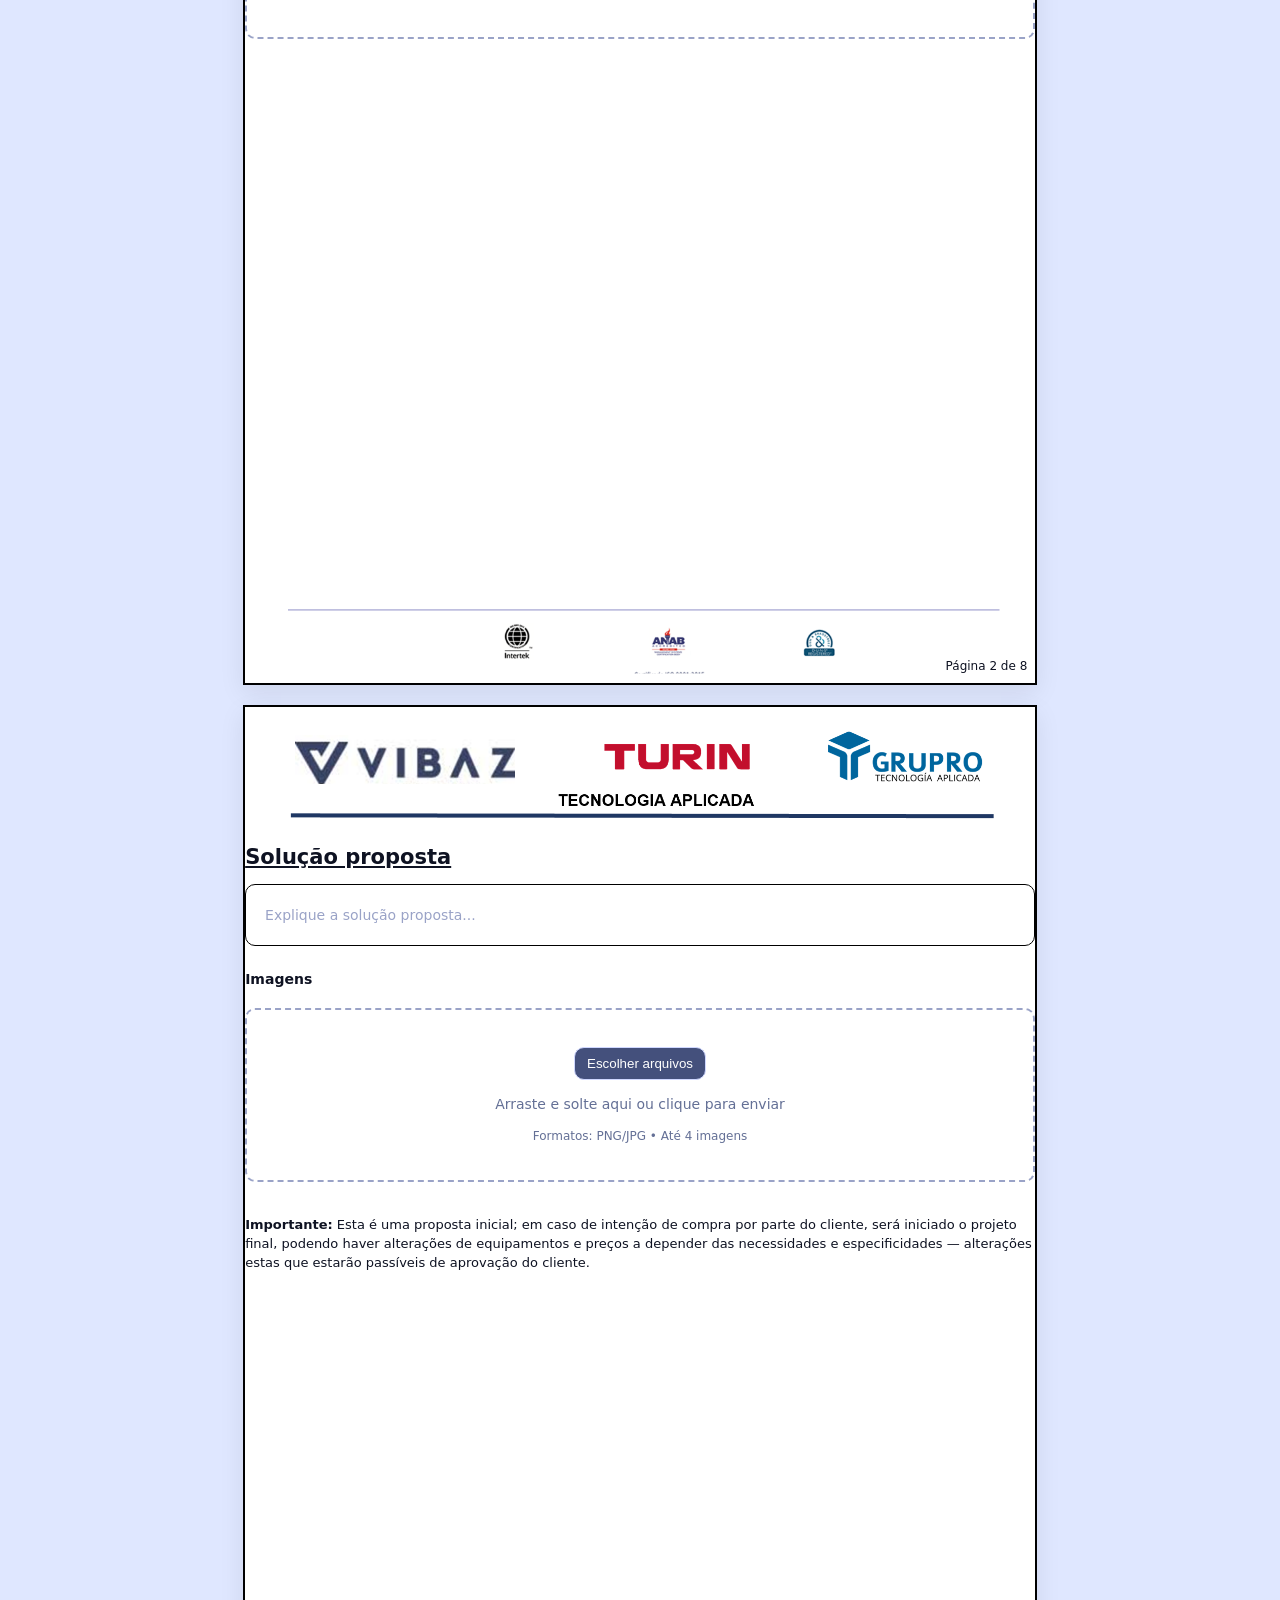
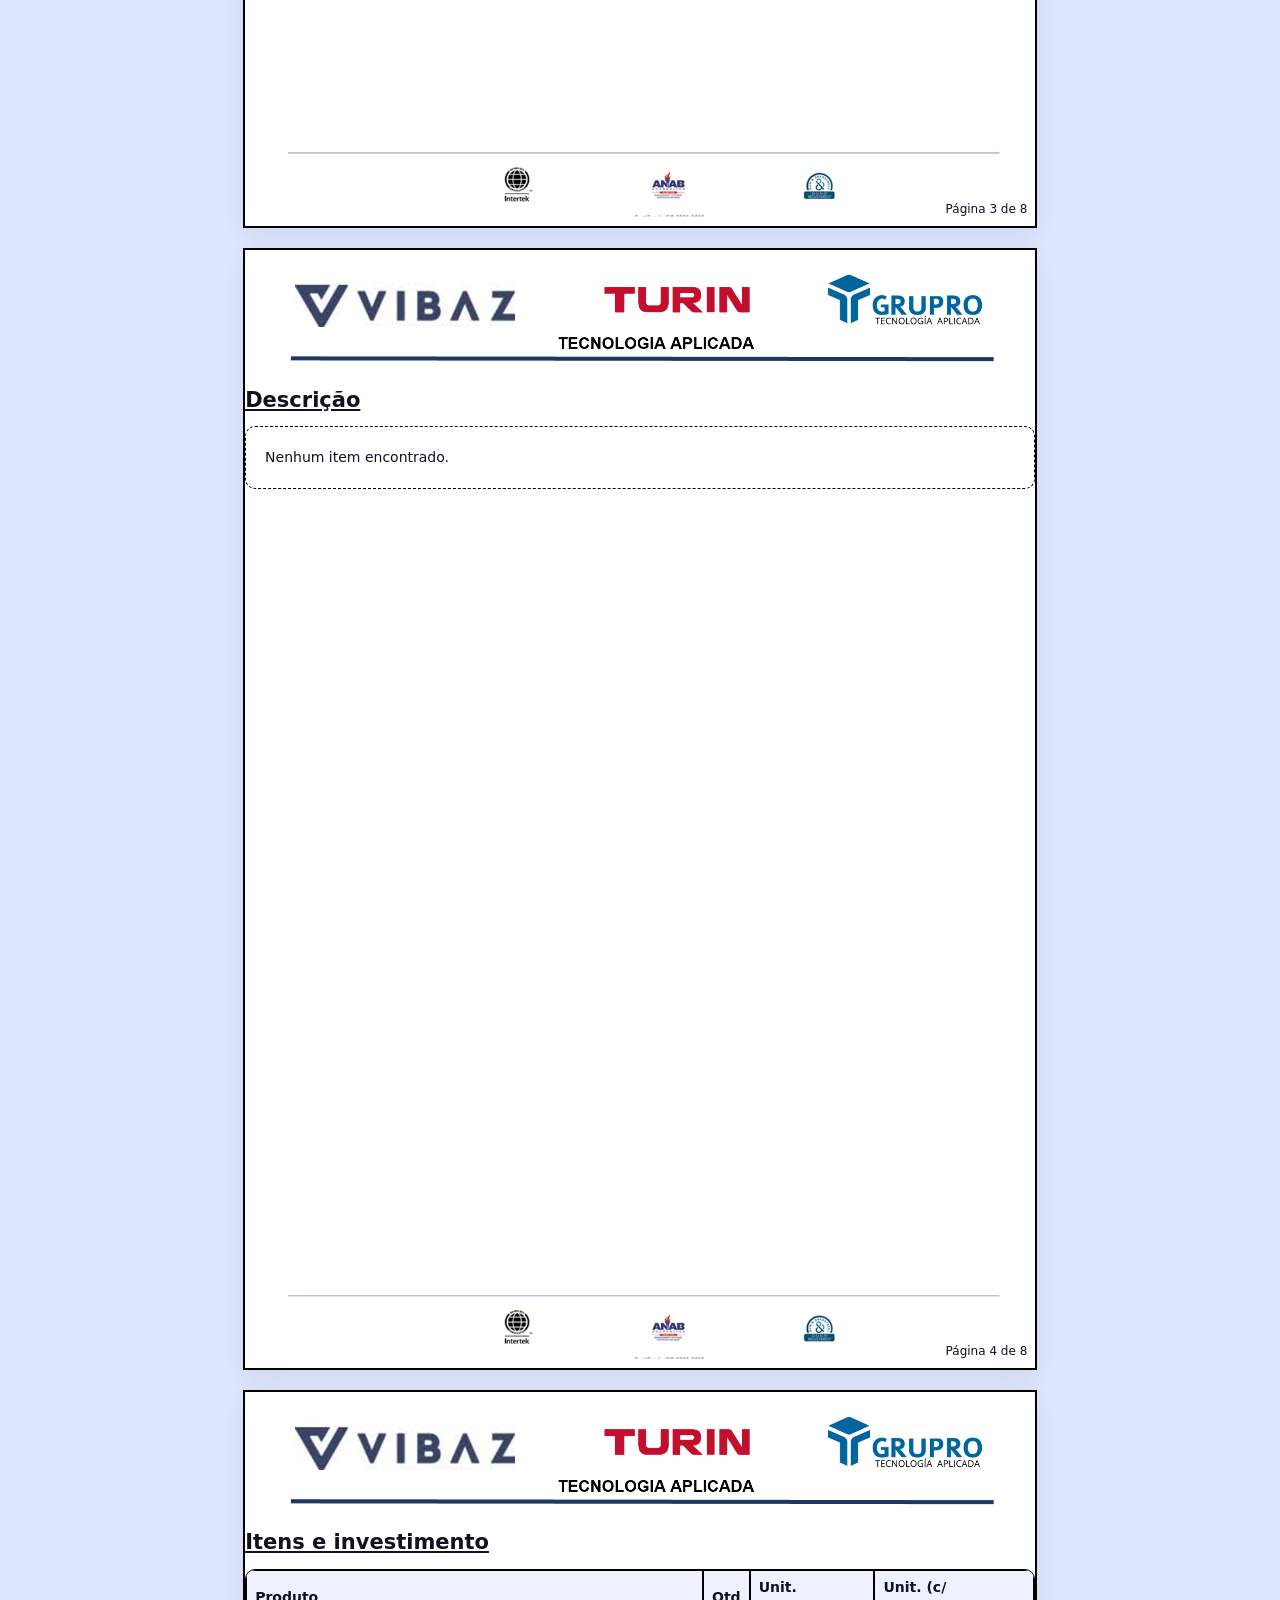
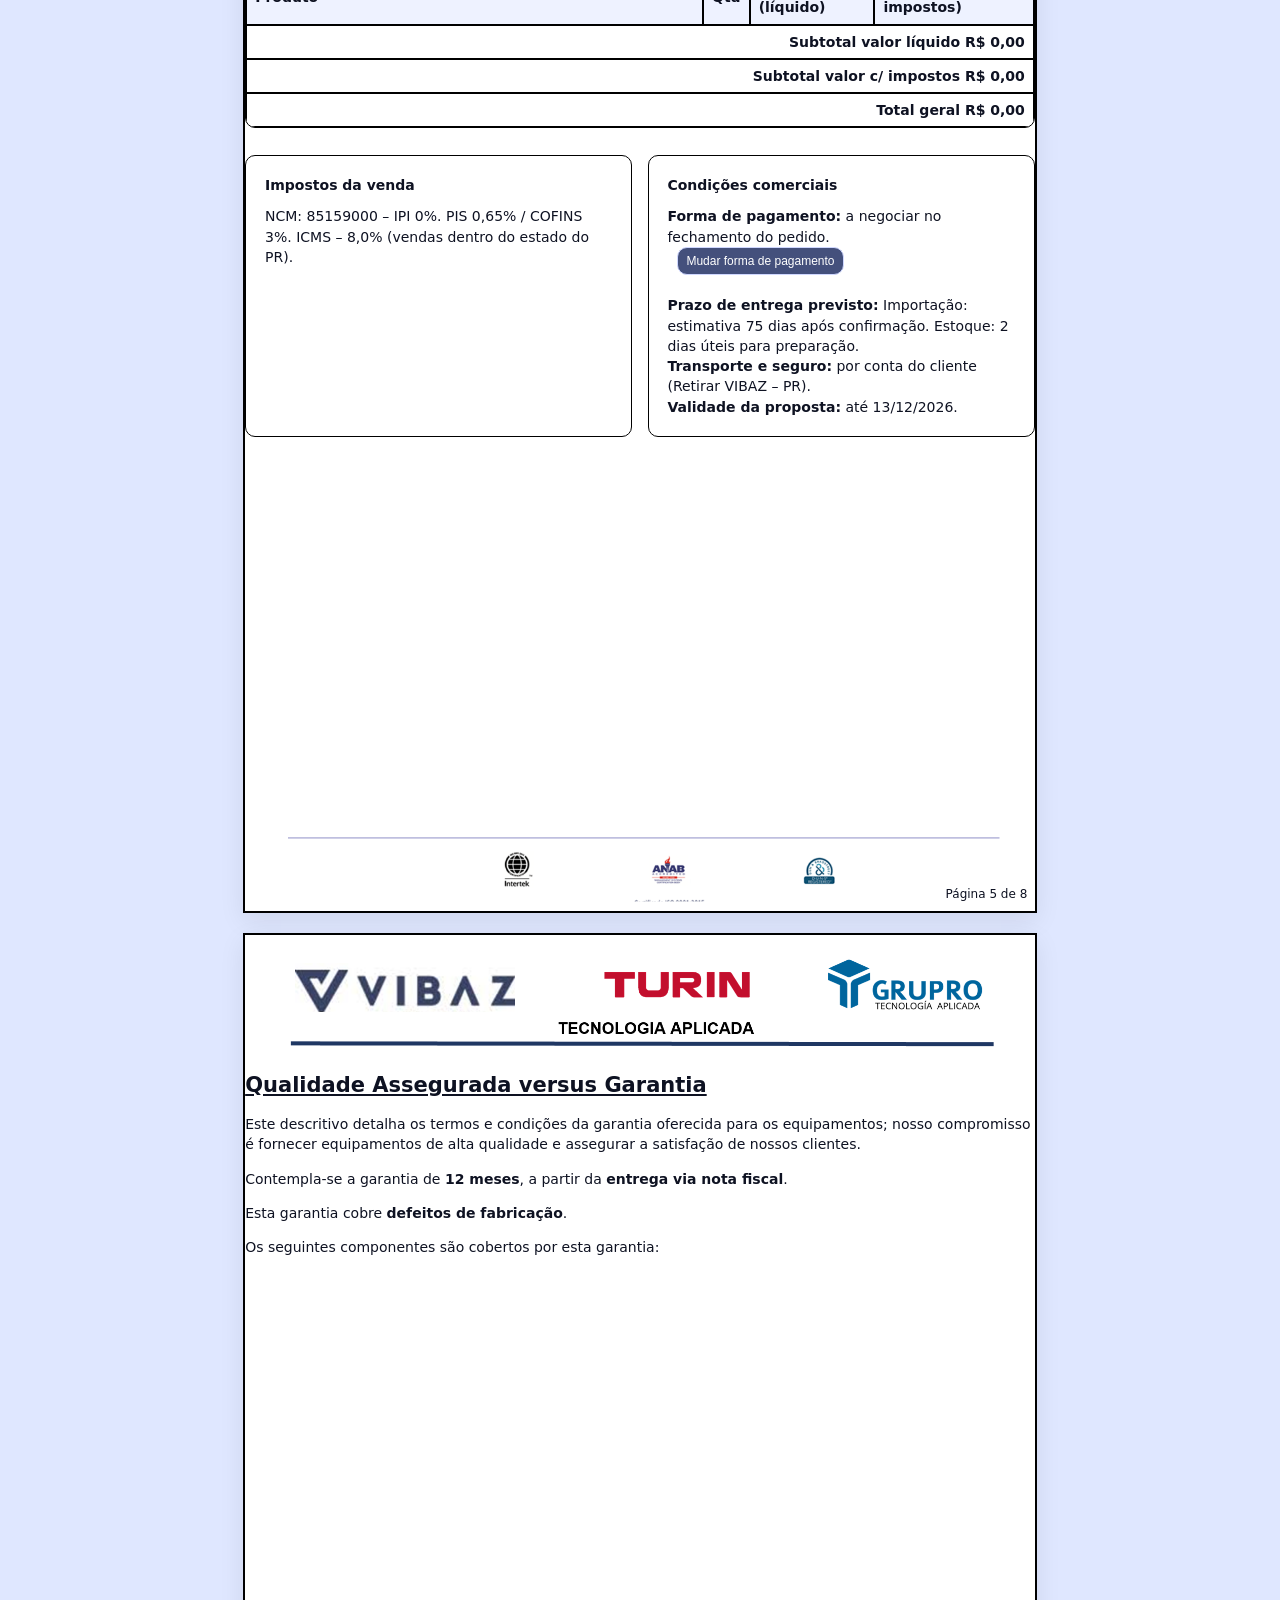
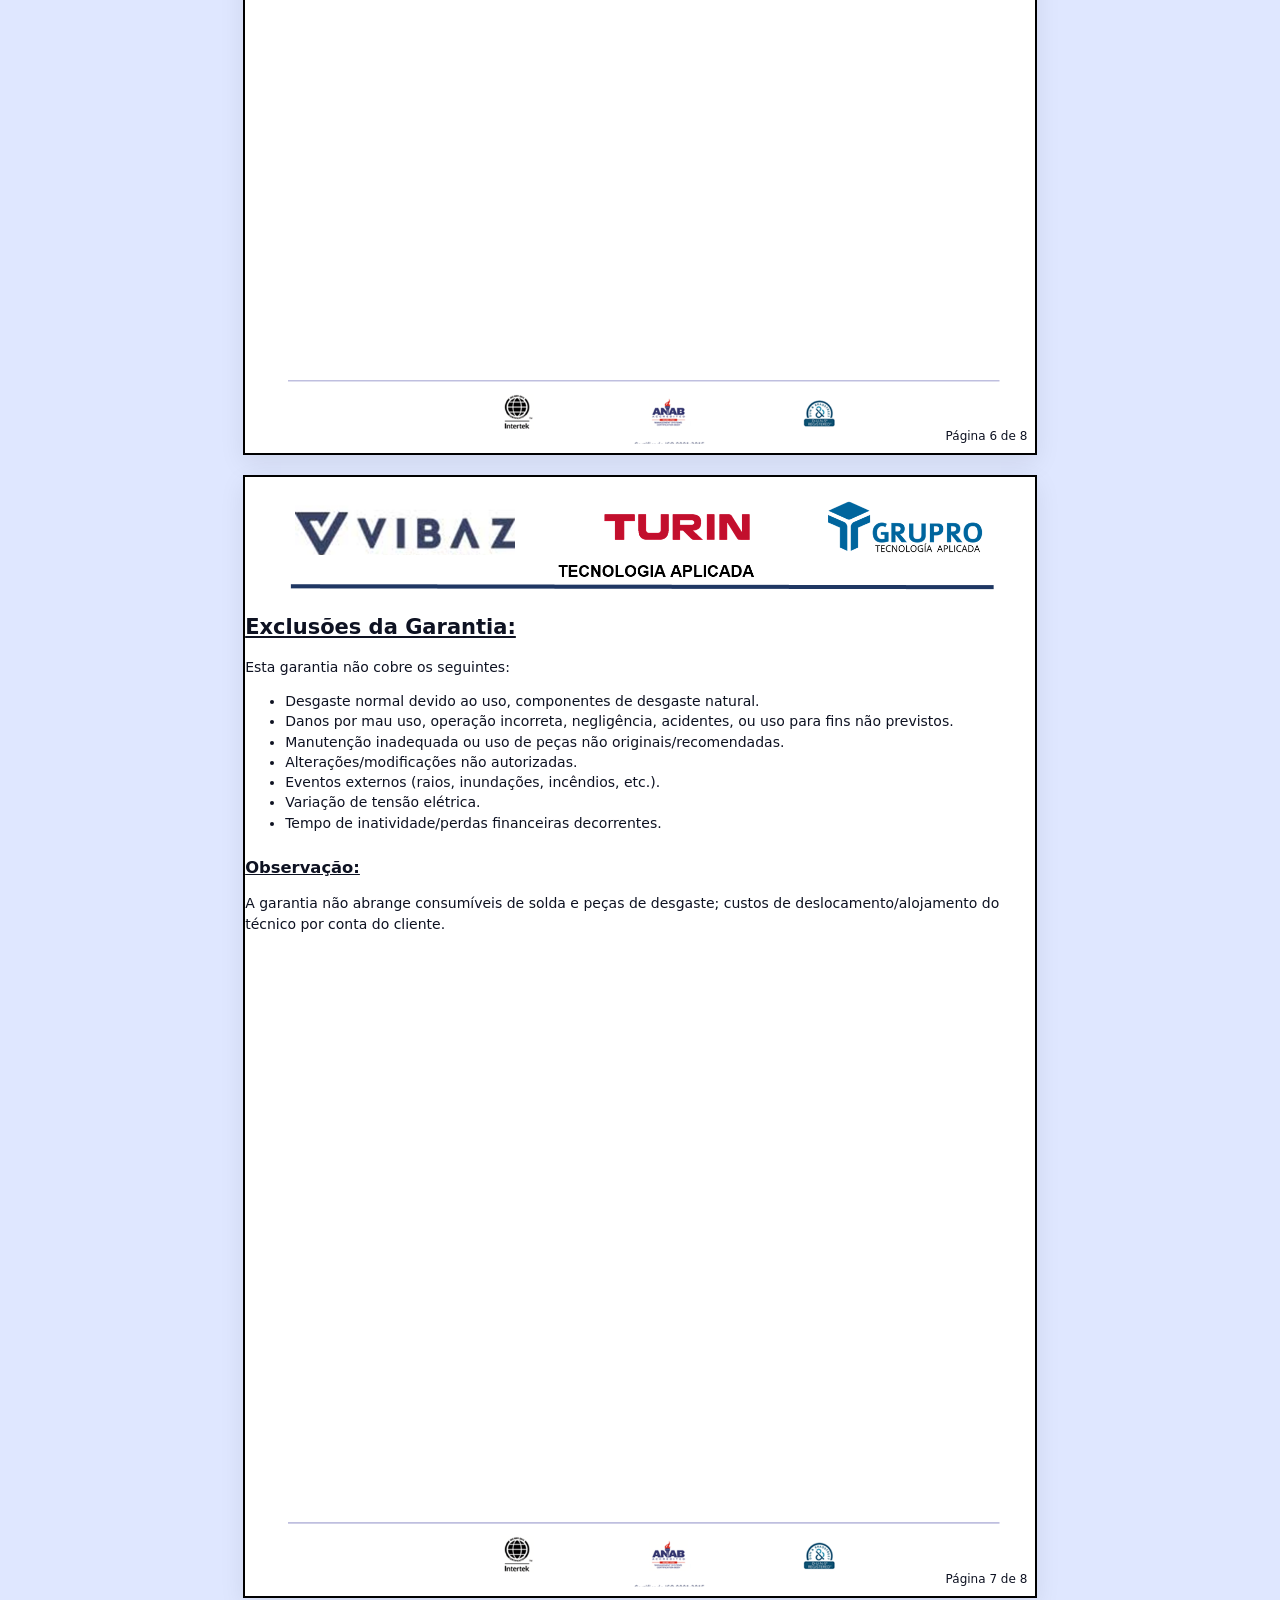
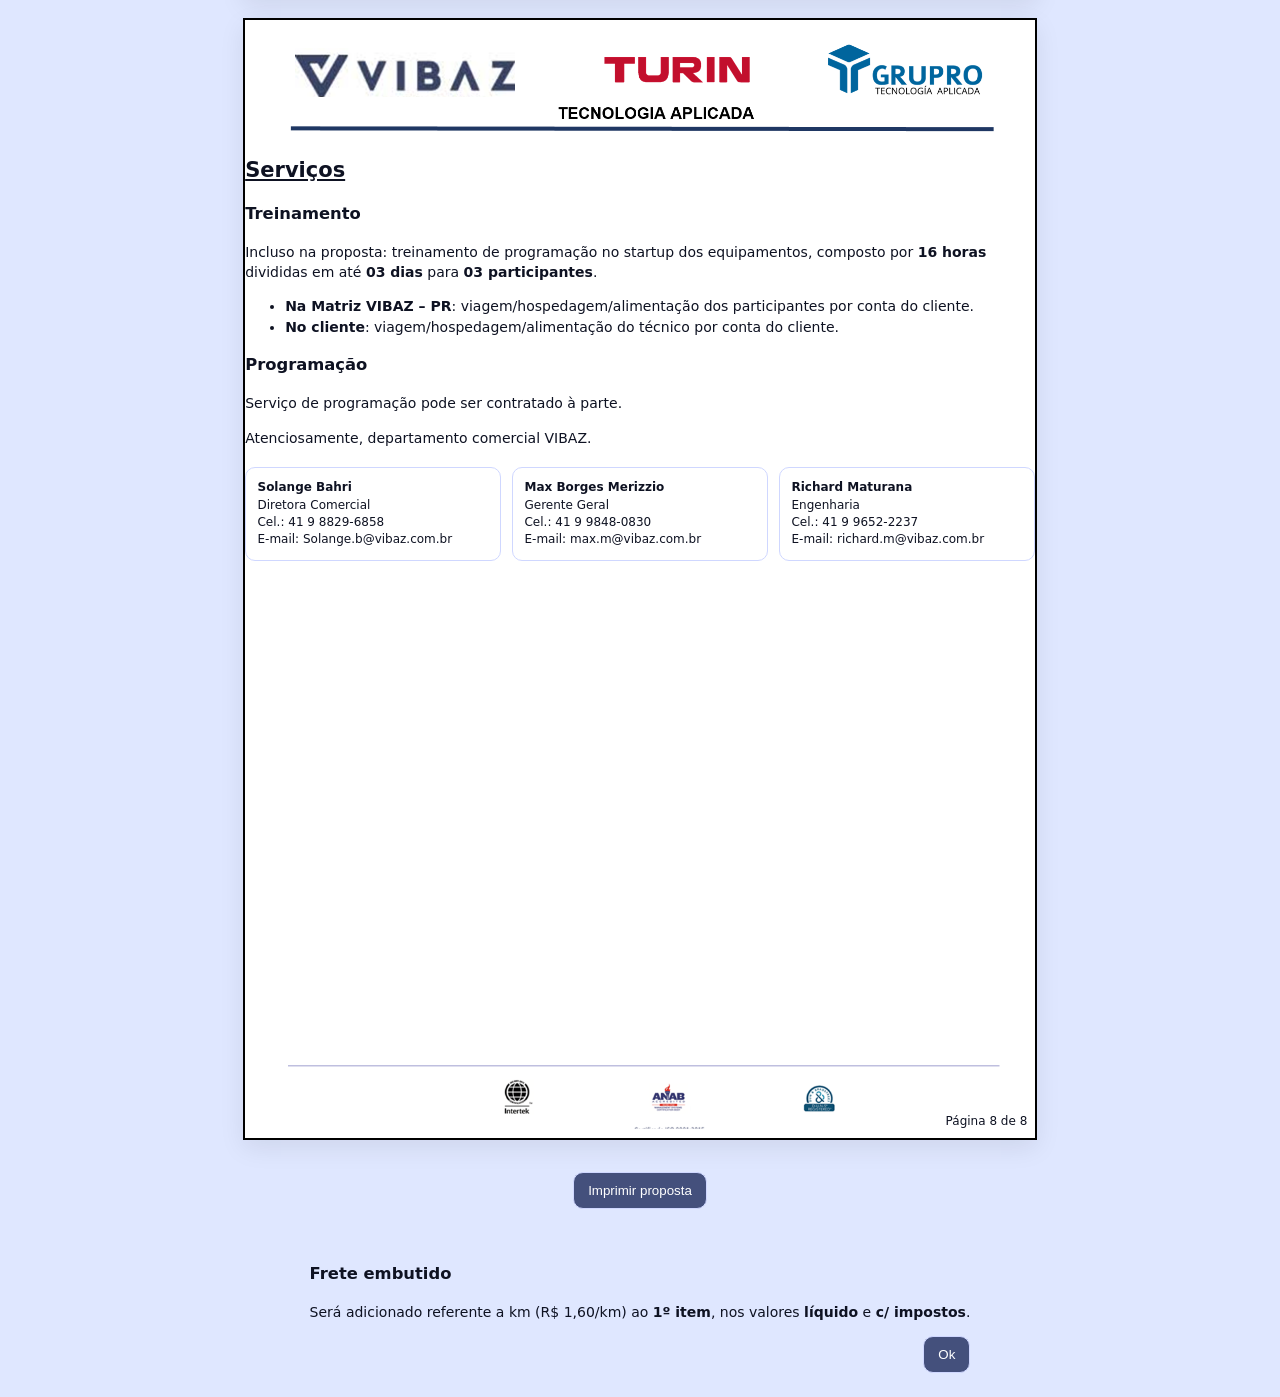
==== commit 7728897f: "proposta.html" ====
--- a/proposta.html
+++ b/proposta.html
@@ -49,7 +49,8 @@
   .sec-titulo,.sec-titulo-4,.sec-titulo-5,.sec-titulo-6,.sec-titulo-7,.sec-titulo-8{ font-weight:800; text-decoration:underline; margin:6mm 0 3mm }
 
   .writebox{ border:1px solid var(--frame); border-radius:10px; padding:5mm; margin:0; flex:1 1 auto; min-height:0; line-height:1.6; outline:none; }
-  .writebox:empty:before{ content:""; color:#9aa3c7 }
+  /* placeholder opcional via data-ph */
+  .writebox:empty:before{ content: attr(data-ph); color:#9aa3c7 }
 
   /* Uploads (págs. 2 e 3) */
   .subttl{ font-weight:800; margin:0 0 2mm; font-size:14px }
@@ -96,7 +97,7 @@
   #pagina6 .itemname, .page-6 .itemname { white-space:nowrap; text-align:center; font-weight:800; font-size:14px; margin-bottom:4px; }
   #pagina6 .writebox, .page-6 .writebox { border:none !important; padding:0 !important; margin:0 auto !important; min-height:auto !important; font-size:13px; line-height:1.5; text-align:center; }
 
-  /* Notas */
+  /* Notas (pág. 3) */
   .note{ font-size:13px; line-height:1.45; margin-top:6mm }
   .note b{ font-weight:800 }
   @media print{ .frete-pop,.popup{ display:none !important } }
@@ -204,7 +205,11 @@
   <div class="head"><img src="prop/cabecalho_prop.png" alt="Cabeçalho (3 logos)"></div>
   <h2 class="sec-titulo">Descrição da necessidade</h2>
 
-  <div class="uploadbox">
+  <!-- Campo de texto da página 2 -->
+  <div id="editBox2" class="writebox" contenteditable="true"
+       data-ph="Descreva aqui a necessidade (opcional)..."></div>
+
+  <div class="uploadbox" style="margin-top:6mm">
     <div class="subttl">Imagens </div>
     <div id="drop" class="dropzone">
       <input id="fileInput" type="file" accept="image/*" multiple>
@@ -226,7 +231,8 @@
   <div class="head"><img src="prop/cabecalho_prop.png" alt="Cabeçalho (3 logos)"></div>
   <h2 class="sec-titulo">Solução proposta</h2>
 
-  <div id="editBox3" class="writebox" contenteditable="true"></div>
+  <div id="editBox3" class="writebox" contenteditable="true"
+       data-ph="Explique a solução proposta..."></div>
 
   <div class="uploadbox" style="margin-top:6mm">
     <div class="subttl">Imagens </div>
@@ -239,7 +245,6 @@
     <div id="preview3" class="preview"></div>
   </div>
 
-  <!-- BLOCO “IMPORTANTE” (voltei conforme seu print) -->
   <div class="note note3">
     <b>Importante:</b>
     Esta é uma proposta inicial; em caso de intenção de compra por parte do cliente, será iniciado o projeto final,
@@ -442,30 +447,51 @@
   if(!dz||!input||!preview) return; let images=[];
   dz.querySelector('.pick').addEventListener('click', e=>{ e.preventDefault(); input.click(); });
   function render(){
-    preview.innerHTML=''; images.forEach((src,idx)=>{ const card=document.createElement('div'); card.className='imgcard'; const img=new Image(); img.src=src; card.appendChild(img); const rm=document.createElement('button'); rm.className='imgremove'; rm.textContent='remover'; rm.onclick=()=>{ images.splice(idx,1); render(); document.dispatchEvent(new Event('images-changed')); }; card.appendChild(rm); preview.appendChild(card); }); document.dispatchEvent(new Event('images-changed'));
+    preview.innerHTML='';
+    images.forEach((src,idx)=>{
+      const card=document.createElement('div'); card.className='imgcard';
+      const img=new Image(); img.src=src; card.appendChild(img);
+      const rm=document.createElement('button'); rm.className='imgremove'; rm.textContent='remover';
+      rm.onclick=()=>{ images.splice(idx,1); render(); document.dispatchEvent(new Event('images-changed')); };
+      card.appendChild(rm); preview.appendChild(card);
+    });
+    document.dispatchEvent(new Event('images-changed'));
   }
   function add(list){
     const files=[...list].filter(f=>/^image\//.test(f.type));
     const space=MAX-images.length; if(space<=0){ alert(`Máximo de ${MAX} imagens.`); return; }
-    files.slice(0,space).forEach(f=>{ const r=new FileReader(); r.onload=e=>{ images.push(e.target.result); render(); }; r.readAsDataURL(f); });
+    files.slice(0,space).forEach(f=>{
+      const r=new FileReader(); r.onload=e=>{ images.push(e.target.result); render(); }; r.readAsDataURL(f);
+    });
   }
   dz.addEventListener('click',()=>input.click());
   dz.addEventListener('dragover',e=>{ e.preventDefault(); });
   dz.addEventListener('drop',e=>{ e.preventDefault(); add(e.dataTransfer.files); });
   input.addEventListener('change',()=> add(input.files));
 })();
+
 (function(){
   const MAX = 4;
   const dz=document.getElementById('drop3'), input=document.getElementById('fileInput3'), preview=document.getElementById('preview3');
   if(!dz||!input||!preview) return; let images=[];
   dz.querySelector('.pick3').addEventListener('click', e=>{ e.preventDefault(); input.click(); });
   function render(){
-    preview.innerHTML=''; images.forEach((src,idx)=>{ const card=document.createElement('div'); card.className='imgcard'; const img=new Image(); img.src=src; card.appendChild(img); const rm=document.createElement('button'); rm.className='imgremove'; rm.textContent='remover'; rm.onclick=()=>{ images.splice(idx,1); render(); document.dispatchEvent(new Event('images-changed')); }; card.appendChild(rm); preview.appendChild(card); }); document.dispatchEvent(new Event('images-changed'));
+    preview.innerHTML='';
+    images.forEach((src,idx)=>{
+      const card=document.createElement('div'); card.className='imgcard';
+      const img=new Image(); img.src=src; card.appendChild(img);
+      const rm=document.createElement('button'); rm.className='imgremove'; rm.textContent='remover';
+      rm.onclick=()=>{ images.splice(idx,1); render(); document.dispatchEvent(new Event('images-changed')); };
+      card.appendChild(rm); preview.appendChild(card);
+    });
+    document.dispatchEvent(new Event('images-changed'));
   }
   function add(list){
     const files=[...list].filter(f=>/^image\//.test(f.type));
     const space=MAX-images.length; if(space<=0){ alert(`Máximo de ${MAX} imagens.`); return; }
-    files.slice(0,space).forEach(f=>{ const r=new FileReader(); r.onload=e=>{ images.push(e.target.result); render(); }; r.readAsDataURL(f); });
+    files.slice(0,space).forEach(f=>{
+      const r=new FileReader(); r.onload=e=>{ images.push(e.target.result); render(); }; r.readAsDataURL(f);
+    });
   }
   dz.addEventListener('click',()=>input.click());
   dz.addEventListener('dragover',e=>{ e.preventDefault(); });
@@ -484,12 +510,20 @@
   const bases=[raw,noAcc,cleaned,u,h,raw.toUpperCase(),noAcc.toUpperCase(),cleaned.toUpperCase(),u.toUpperCase(),h.toUpperCase(),raw.toLowerCase(),noAcc.toLowerCase(),cleaned.toLowerCase(),u.toLowerCase(),h.toLowerCase()].filter((v,i,a)=>v&&a.indexOf(v)===i);
   const out=[]; for(const b of bases){ out.push(`imagens/${b}.png`,`imagens/${b}.jpg`,`imagens/${b}.jpeg`); } return out;
 }
-function loadWithFallback(img,list,i=0){ if(!list||!list.length){ img.style.display='none'; return; } if(i>=list.length){ img.style.display='none'; return; } img.onerror=()=>loadWithFallback(img,list,i+1); img.onload=()=>{ img.style.display='block'; }; img.src=list[i]; }
+function loadWithFallback(img,list,i=0){
+  if(!list||!list.length){ img.style.display='none'; return; }
+  if(i>=list.length){ img.style.display='none'; return; }
+  img.onerror=()=>loadWithFallback(img,list,i+1);
+  img.onload=()=>{ img.style.display='block'; };
+  img.src=list[i];
+}
 
 (function(){
   const cont=document.getElementById('itensLista'); if(!cont) return;
   const raw=sessionStorage.getItem('propostaData'); const data=raw?JSON.parse(raw):{}; const itens=Array.isArray(data.itens)?data.itens:[];
-  if(itens.length===0){ const e=document.createElement('div'); e.className='writebox'; e.style.borderStyle='dashed'; e.textContent='Nenhum item encontrado.'; cont.appendChild(e); return; }
+  if(itens.length===0){
+    const e=document.createElement('div'); e.className='writebox'; e.style.borderStyle='dashed'; e.textContent='Nenhum item encontrado.'; cont.appendChild(e); return;
+  }
   itens.forEach((it,idx)=>{
     const card=document.createElement('div'); card.className='itemcard'; card.setAttribute('data-idx', idx);
     const imgWrap=document.createElement('div'); imgWrap.className='itemimg';
@@ -618,7 +652,6 @@
         return c;
       });
       if(!group.length) continue;
-      /* títulos SEM “(cont.)” */
       const body=createAutoAfter(page, title, titleClass);
       const wrap=document.createElement('div');
       wrap.className=wrapClass || cont.className || '';
@@ -652,7 +685,7 @@
     all.forEach((p,i)=>{ const spot=p.querySelector('.pageno'); if(spot) spot.textContent=`Página ${i+1} de ${total}`; });
   }
 
-  /* ==== AJUSTE DINÂMICO DAS IMAGENS (págs. 2 e 3, incluindo clones) ==== */
+  /* ==== AJUSTE DINÂMICO DAS IMAGENS (págs. 2 e 3) ==== */
   function resizeAllPreviews(){
     document.querySelectorAll('.page-2 .preview, .page-3 .preview').forEach(preview=>{
       const page = preview.closest('.page');
@@ -672,7 +705,7 @@
       if(note) belowH = note.getBoundingClientRect().height;
 
       const usedAbove = rectPrev.top - rectPage.top;
-      const available = page.clientHeight - pb - usedAbove - belowH - 12; /* margem de segurança */
+      const available = page.clientHeight - pb - usedAbove - belowH - 12; /* margem */
 
       const cols = 2;
       const rows = Math.ceil(n/cols);
@@ -703,31 +736,38 @@
     isRebuilding=true;
     removeAutoPages();
 
+    /* Descrição (pág. 4) – 3 por página */
     paginateByCount('#pagina4','#itensLista','Descrição','sec-titulo-4',3,'itens auto-desc',(clone,source)=>{
       const idx=source.getAttribute('data-idx');
       const d=clone.querySelector('.desc4');
       if(d){ d.setAttribute('data-src-idx', idx); d.contentEditable='true'; d.spellcheck=false; }
     });
 
+    /* Garantia (pág. 6) – espelha descrição e também 3 por página */
     buildGuaranteeFromDescription();
     paginateByCount('#pagina6','#descPag6Lista','Qualidade Assegurada versus Garantia','sec-titulo-6',3,'itens auto-garantia');
 
+    /* Imagens – 4 por página */
     paginateByCount('#pagina2','#preview','Descrição da necessidade — imagens','sec-titulo',4,'preview');
     paginateByCount('#pagina3','#preview3','Solução proposta — imagens','sec-titulo',4,'preview');
 
+    /* Tabela (pág. 5): por linhas */
     paginateTableRows('#pagina5','#tbl5','Itens e investimento','sec-titulo-5',16);
 
+    /* Numeração e ajuste de imagens */
     renumber();
-    resizeAllPreviews(); /* garante que as imagens caibam na A4 */
+    resizeAllPreviews();
 
     isRebuilding=false;
   }
 
+  /* Observadores */
   ['#itensLista','#preview','#preview3','#tbody5','#descPag6Lista'].forEach(sel=>{
     const el=document.querySelector(sel); if(!el) return;
     new MutationObserver(()=>{ if(!isRebuilding && !isEditing) schedule(); }).observe(el,{childList:true,subtree:false});
   });
 
+  /* Edição estável em clones (sincroniza no original) */
   document.addEventListener('focusin', e=>{
     if(e.target && e.target.classList && e.target.classList.contains('desc4')) isEditing=true;
   });
@@ -751,10 +791,14 @@
     if((e.ctrlKey||e.metaKey) && e.key.toLowerCase()==='s'){ e.preventDefault(); if(!isEditing) build(); }
   });
 
+  /* Recalcular grid de imagens quando digitar nas páginas 2 e 3 */
+  document.getElementById('editBox2')?.addEventListener('input', resizeAllPreviews);
+  document.getElementById('editBox3')?.addEventListener('input', resizeAllPreviews);
+
   window.addEventListener('load', ()=>{ build(); resizeAllPreviews(); });
   window.addEventListener('beforeprint', ()=>{ if(!isEditing){ build(); resizeAllPreviews(); } });
   window.addEventListener('resize', ()=>{ if(!isEditing) resizeAllPreviews(); });
-  document.addEventListener('images-changed', ()=>{ if(!isEditing && !isRebuilding){ schedule(); /* build chamará resizeAllPreviews */ } });
+  document.addEventListener('images-changed', ()=>{ if(!isEditing && !isRebuilding){ schedule(); } });
 })();
 </script>
 
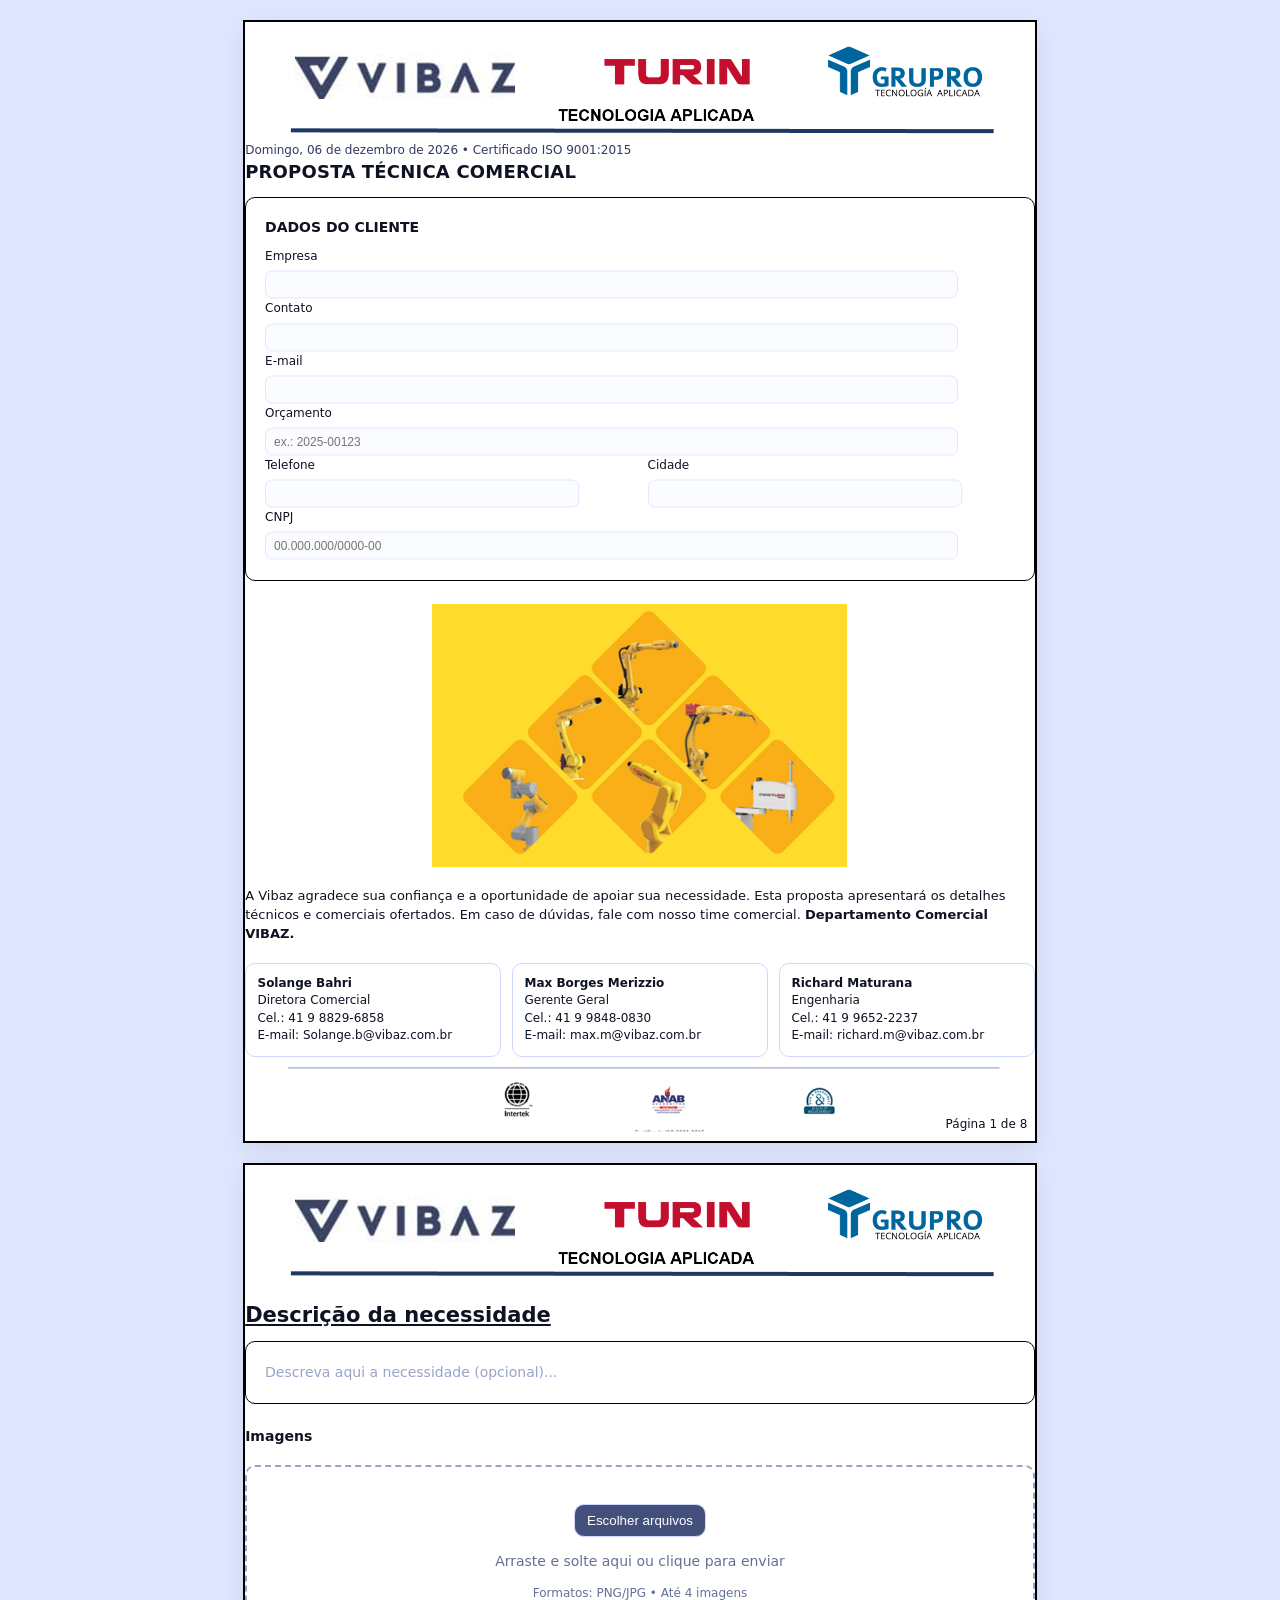
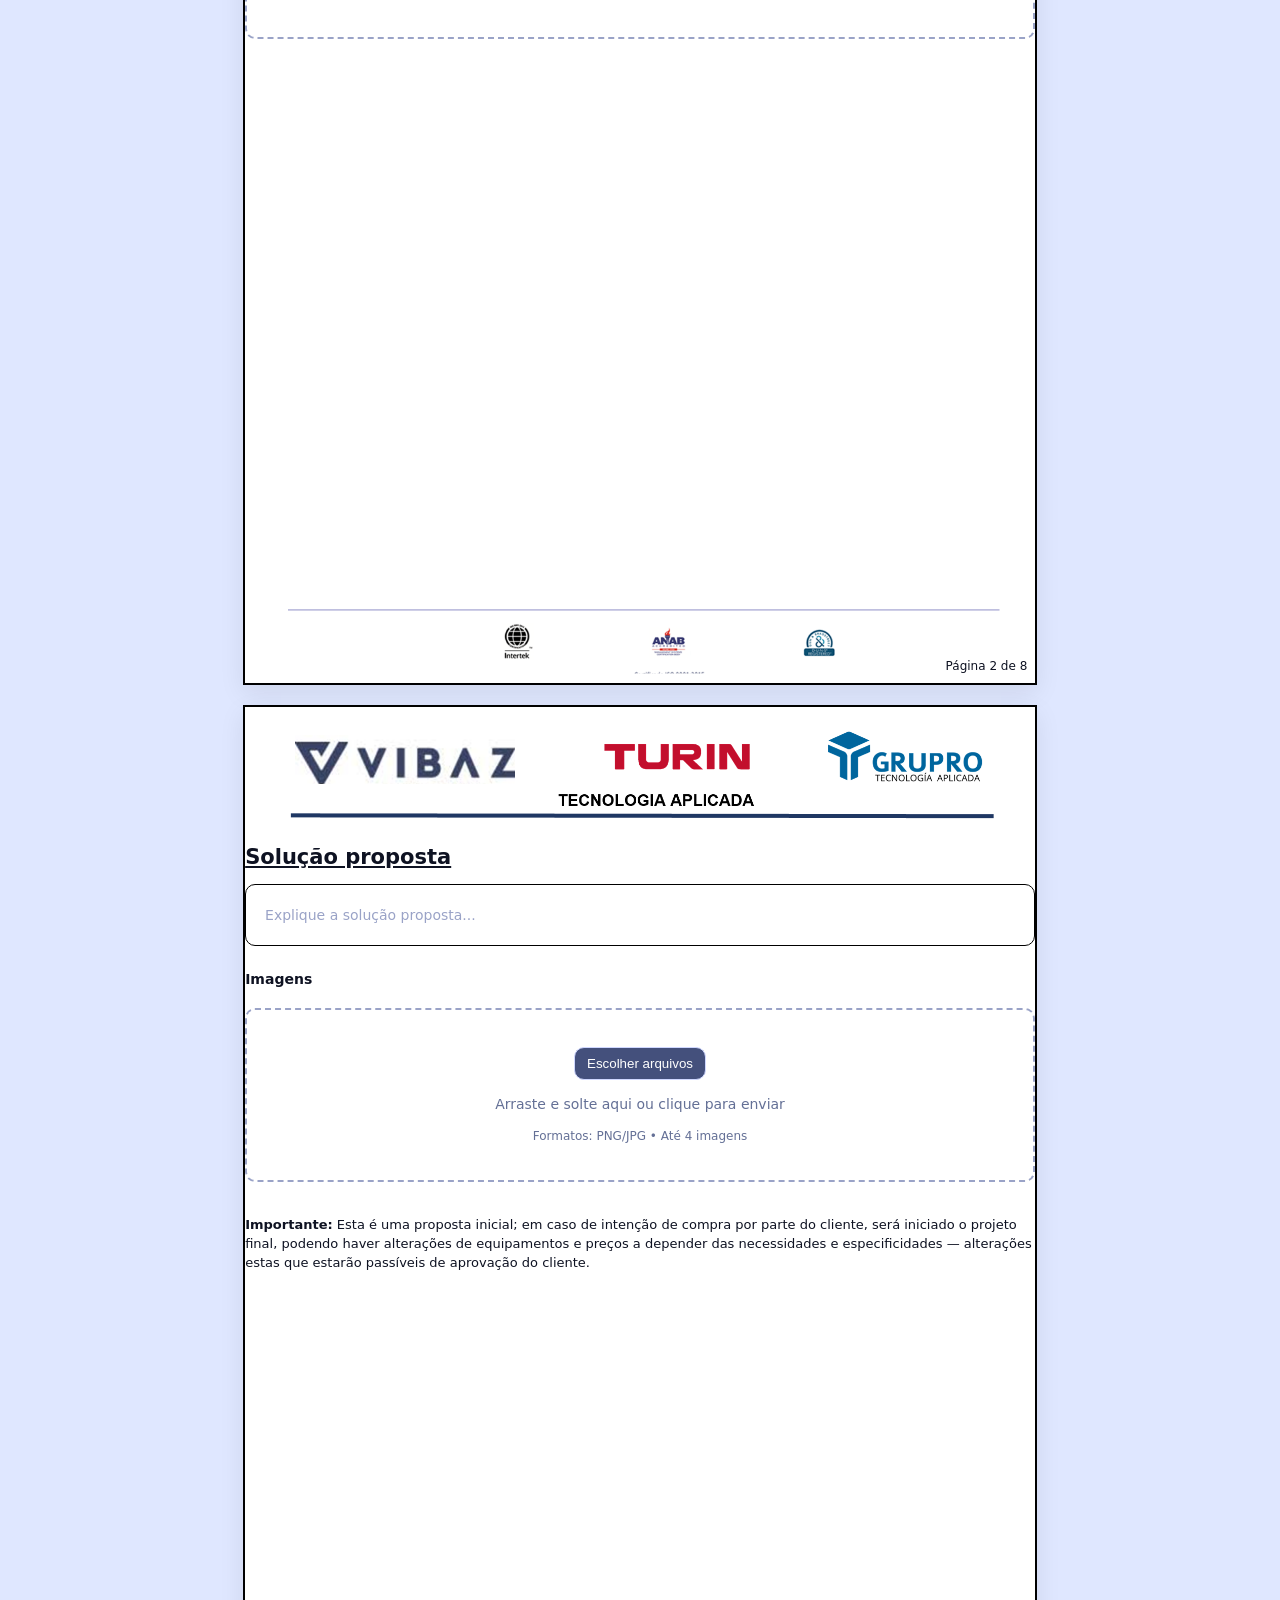
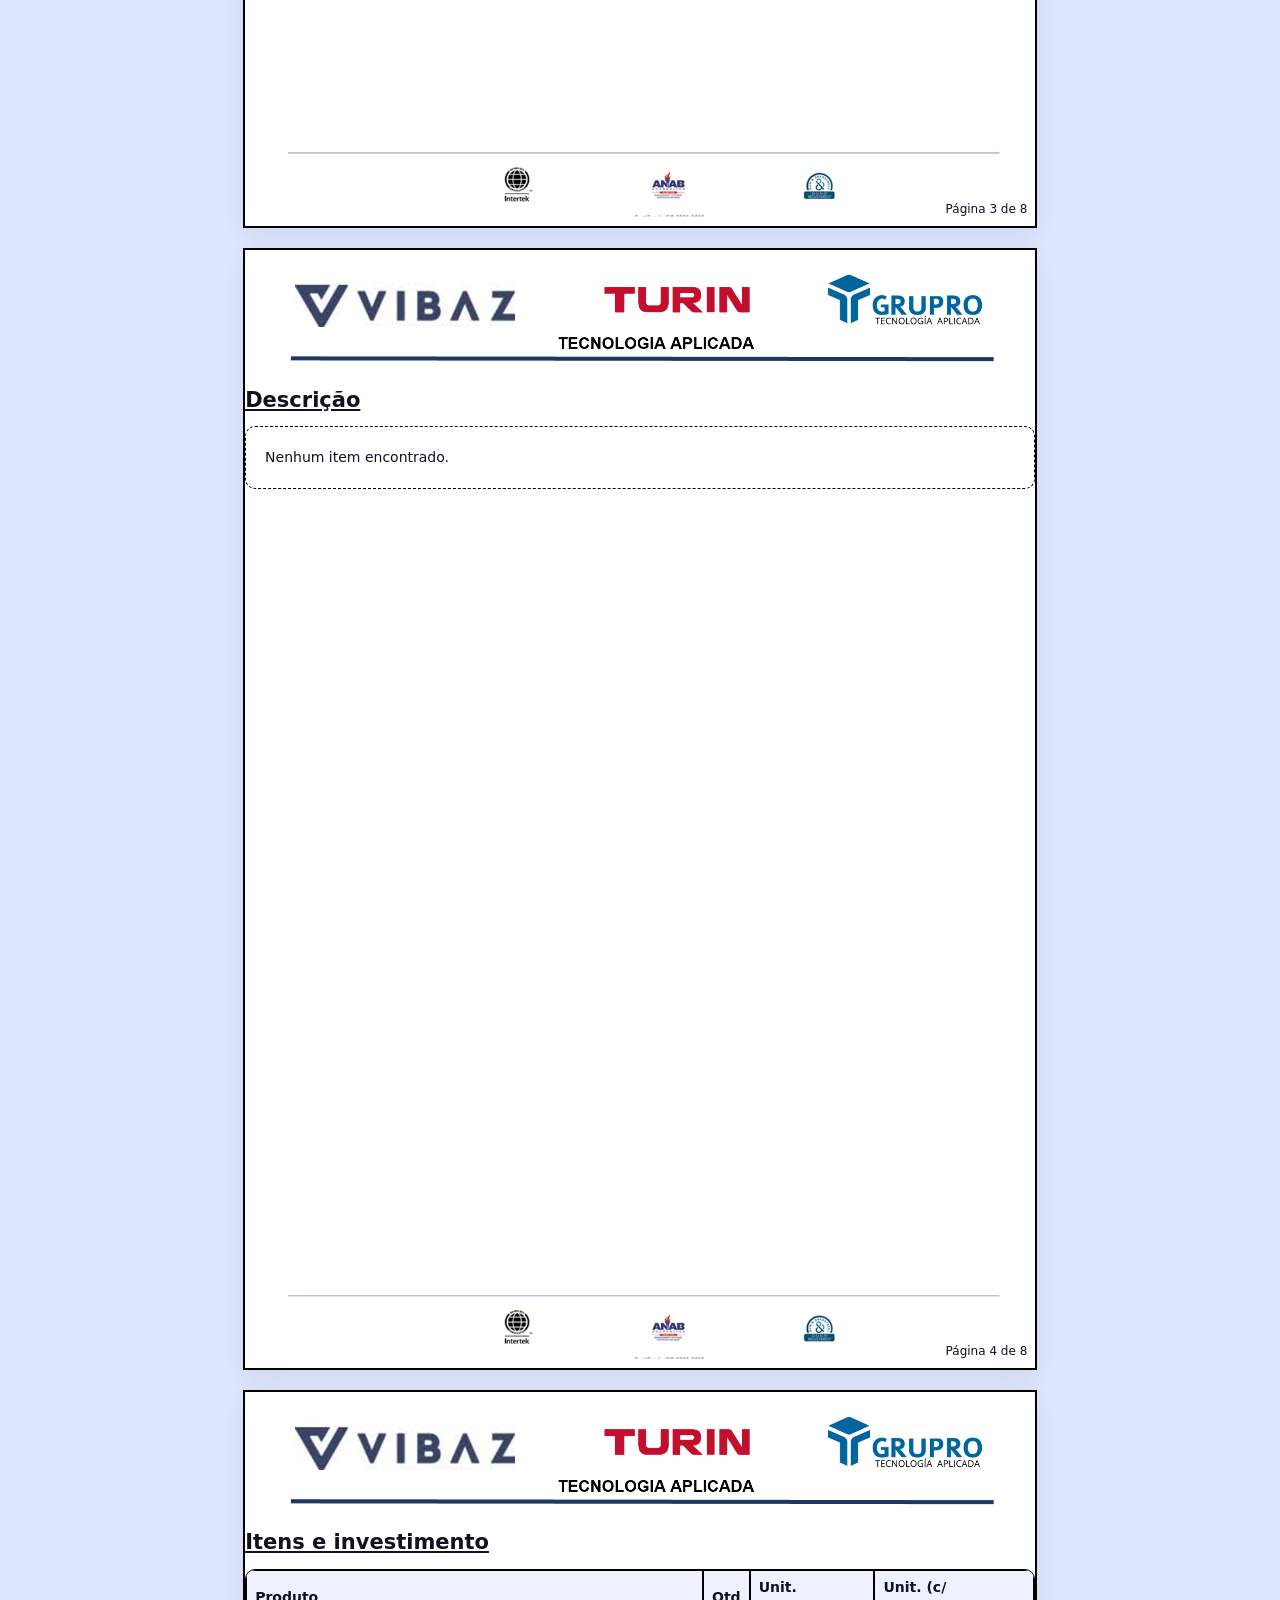
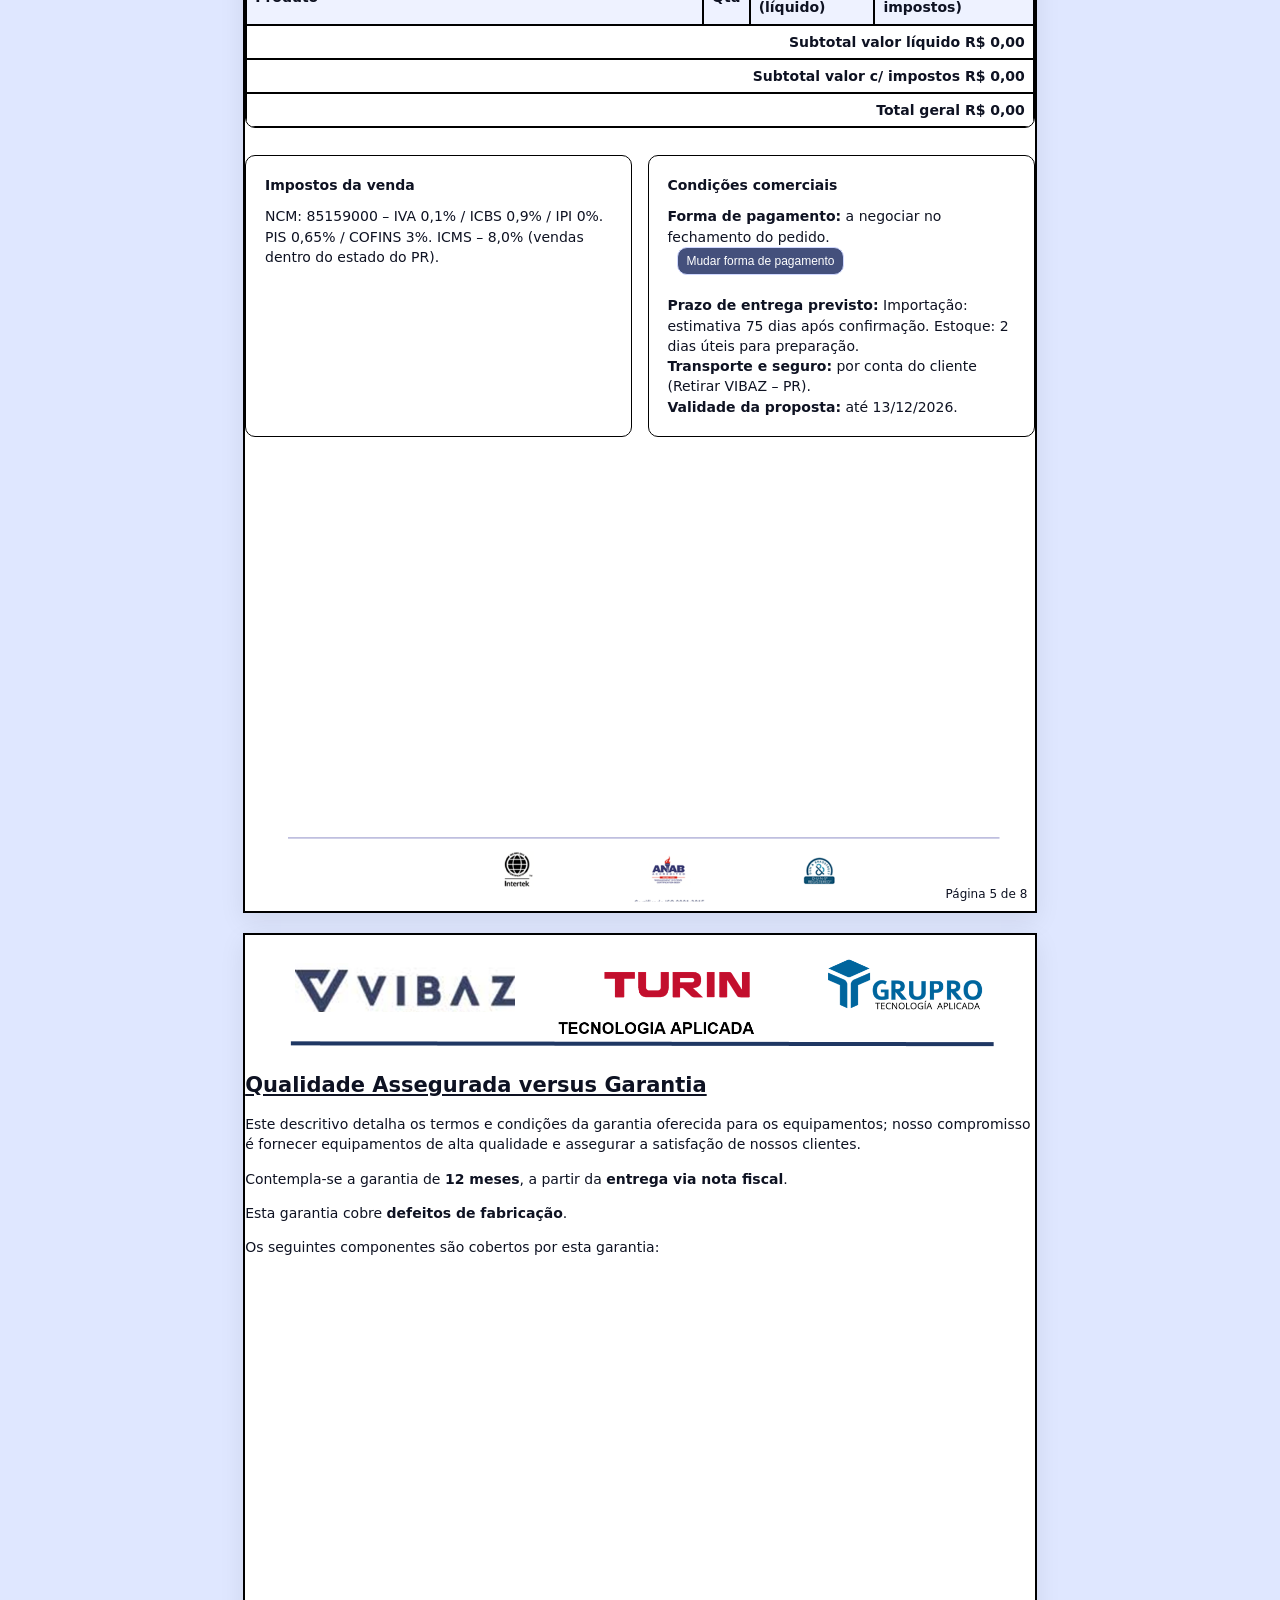
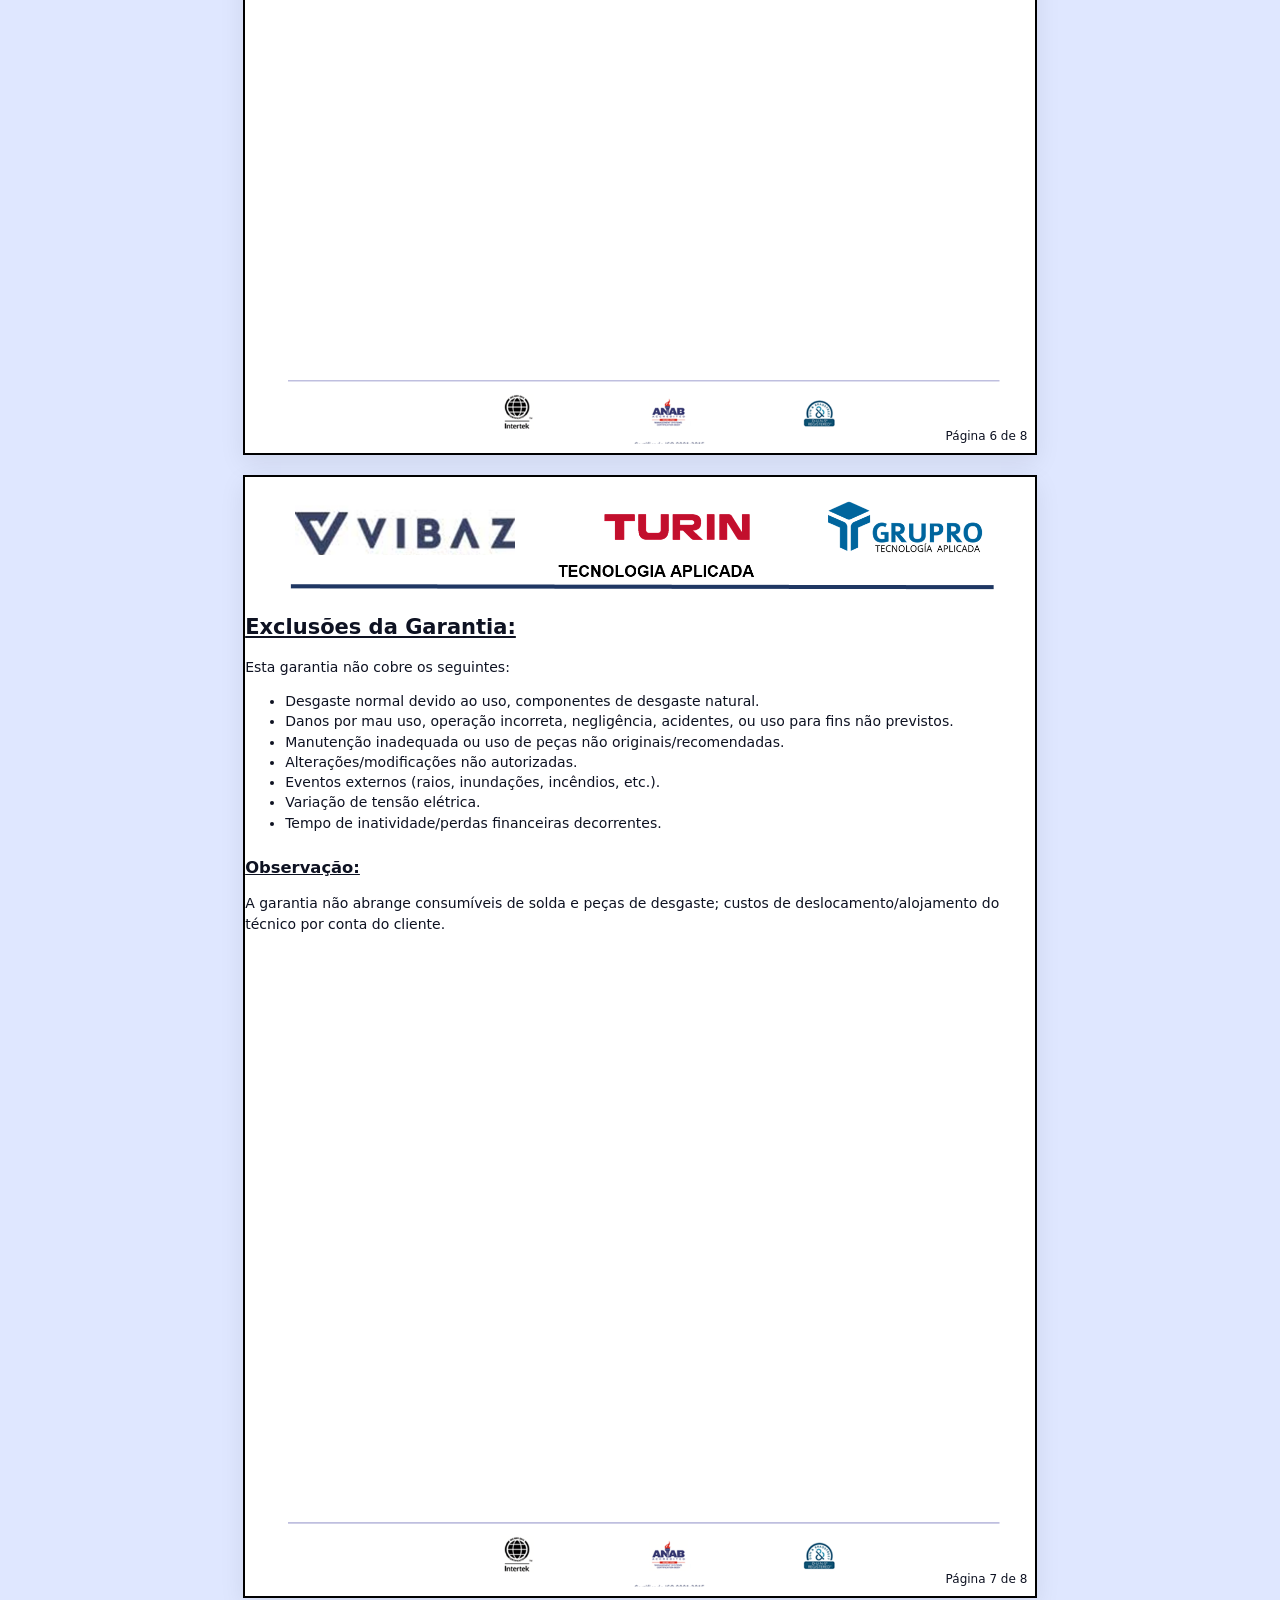
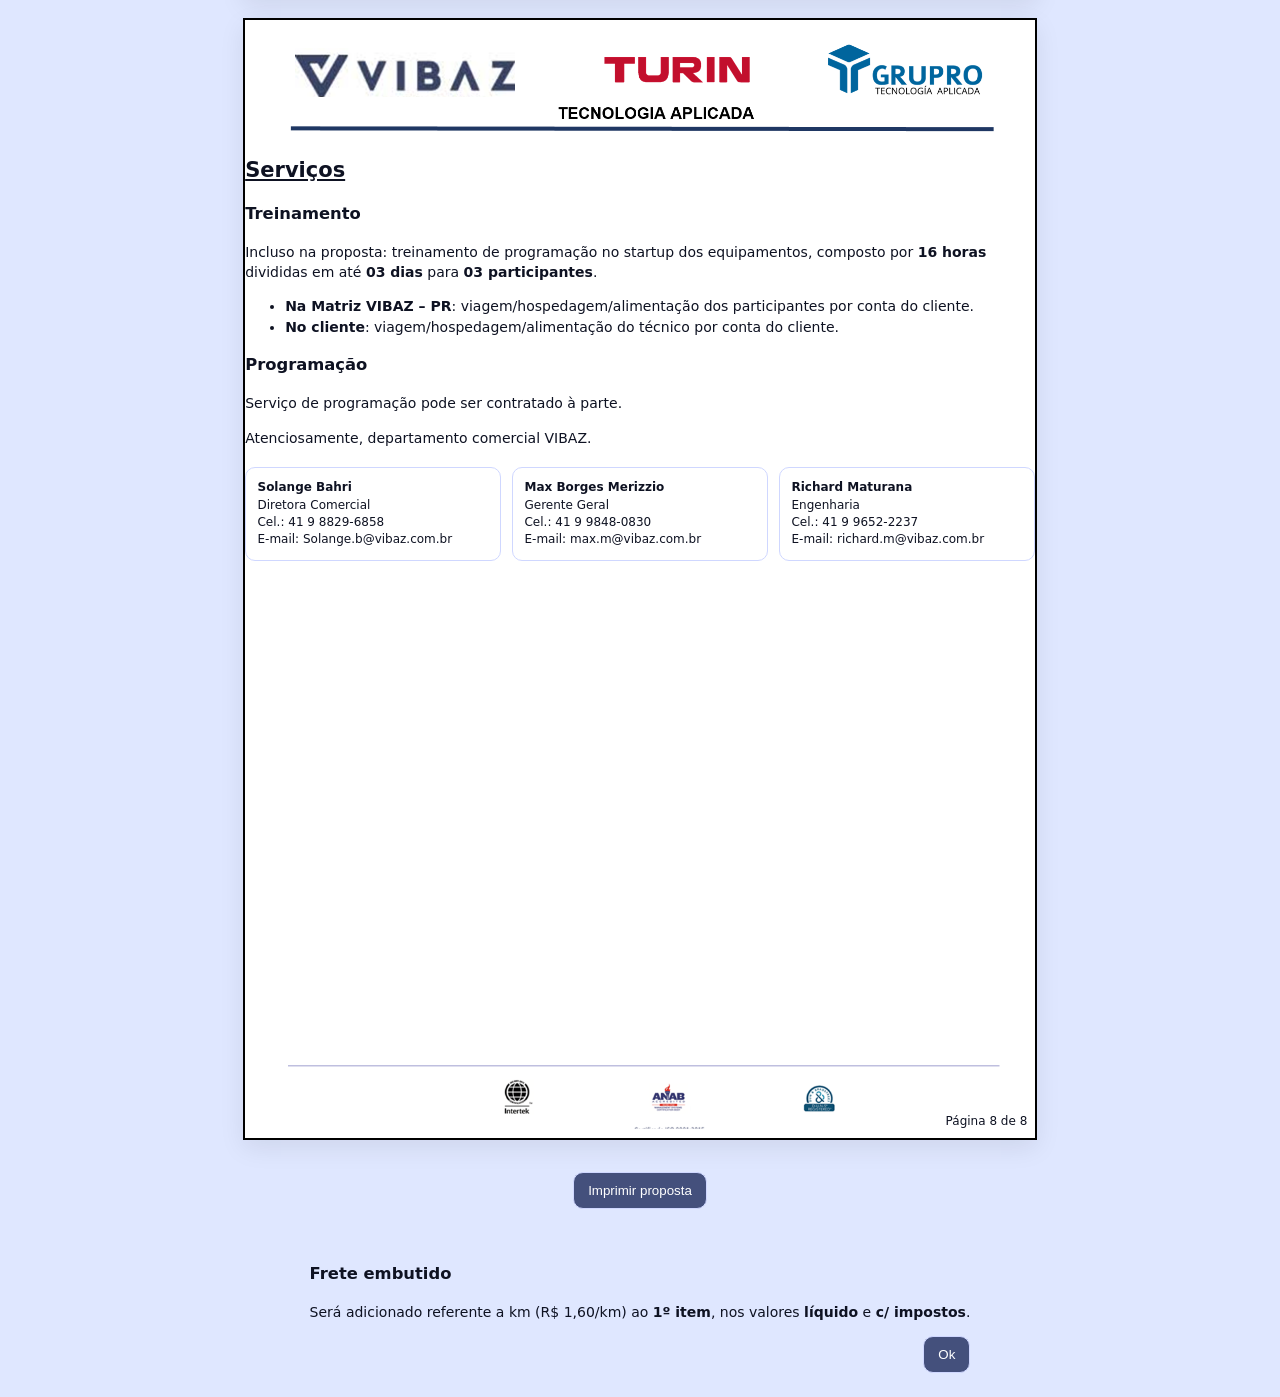
==== commit 36fe7019: "proposta.html" ====
--- a/proposta.html
+++ b/proposta.html
@@ -294,7 +294,7 @@
   <div class="grid-2" style="margin-top:4mm">
     <section class="box">
       <h3>Impostos da venda</h3>
-      <div id="imp5">NCM: 85159000 – IPI 0%. PIS 0,65% / COFINS 3%. ICMS — conforme UF do cliente.</div>
+      <div id="imp5">NCM: 85159000 – IVA 0,1% / ICBS 0,9% / IPI 0%. PIS 0,65% / COFINS 3%. ICMS — conforme UF do cliente.</div>
     </section>
     <section class="box">
       <h3>Condições comerciais</h3>
@@ -421,7 +421,18 @@
 const money = v => isFinite(v) ? v.toLocaleString('pt-BR',{style:'currency',currency:'BRL'}) : '-';
 function updateDocTitle(){
   const orc = (document.getElementById('cliOrc')?.value || '').trim();
-  document.title = orc ? `Proposta ${orc} - VIBAZ` : 'Proposta - VIBAZ';
+  function updateDocTitle(){
+  const empresa = (document.getElementById('cliEmpresa')?.value || '').trim().replace(/\s+/g,'_');
+  const orc = (document.getElementById('cliOrc')?.value || '').trim();
+  if(empresa && orc){
+    document.title = `VIBAZ_${empresa}_${orc}`;
+  } else if(orc){
+    document.title = `VIBAZ_${orc}`;
+  } else {
+    document.title = 'VIBAZ_PROPOSTA';
+  }
+}
+
 }
 /* Data pág.1 */
 (function(){
@@ -564,8 +575,8 @@
 
   const imp=document.getElementById('imp5');
   imp.textContent=(uf==='PR')
-    ? 'NCM: 85159000 – IPI 0%. PIS 0,65% / COFINS 3%. ICMS – 8,0% (vendas dentro do estado do PR).'
-    : 'NCM: 85159000 – IPI 0%. PIS 0,65% / COFINS 3%. ICMS – 4,0% (vendas fora do estado do PR).';
+    ? 'NCM: 85159000 – IVA 0,1% / ICBS 0,9% / IPI 0%. PIS 0,65% / COFINS 3%. ICMS – 8,0% (vendas dentro do estado do PR).'
+    : 'NCM: 85159000 – IVA 0,1% / ICBS 0,9% / IPI 0%. PIS 0,65% / COFINS 3%. ICMS – 4,0% (vendas fora do estado do PR).';
 
   const vd=document.getElementById('validadeData');
   if(vd){ const base=data?.data?new Date(data.data):new Date(); const ate=new Date(base); ate.setDate(base.getDate()+7); vd.textContent=ate.toLocaleDateString('pt-BR'); }
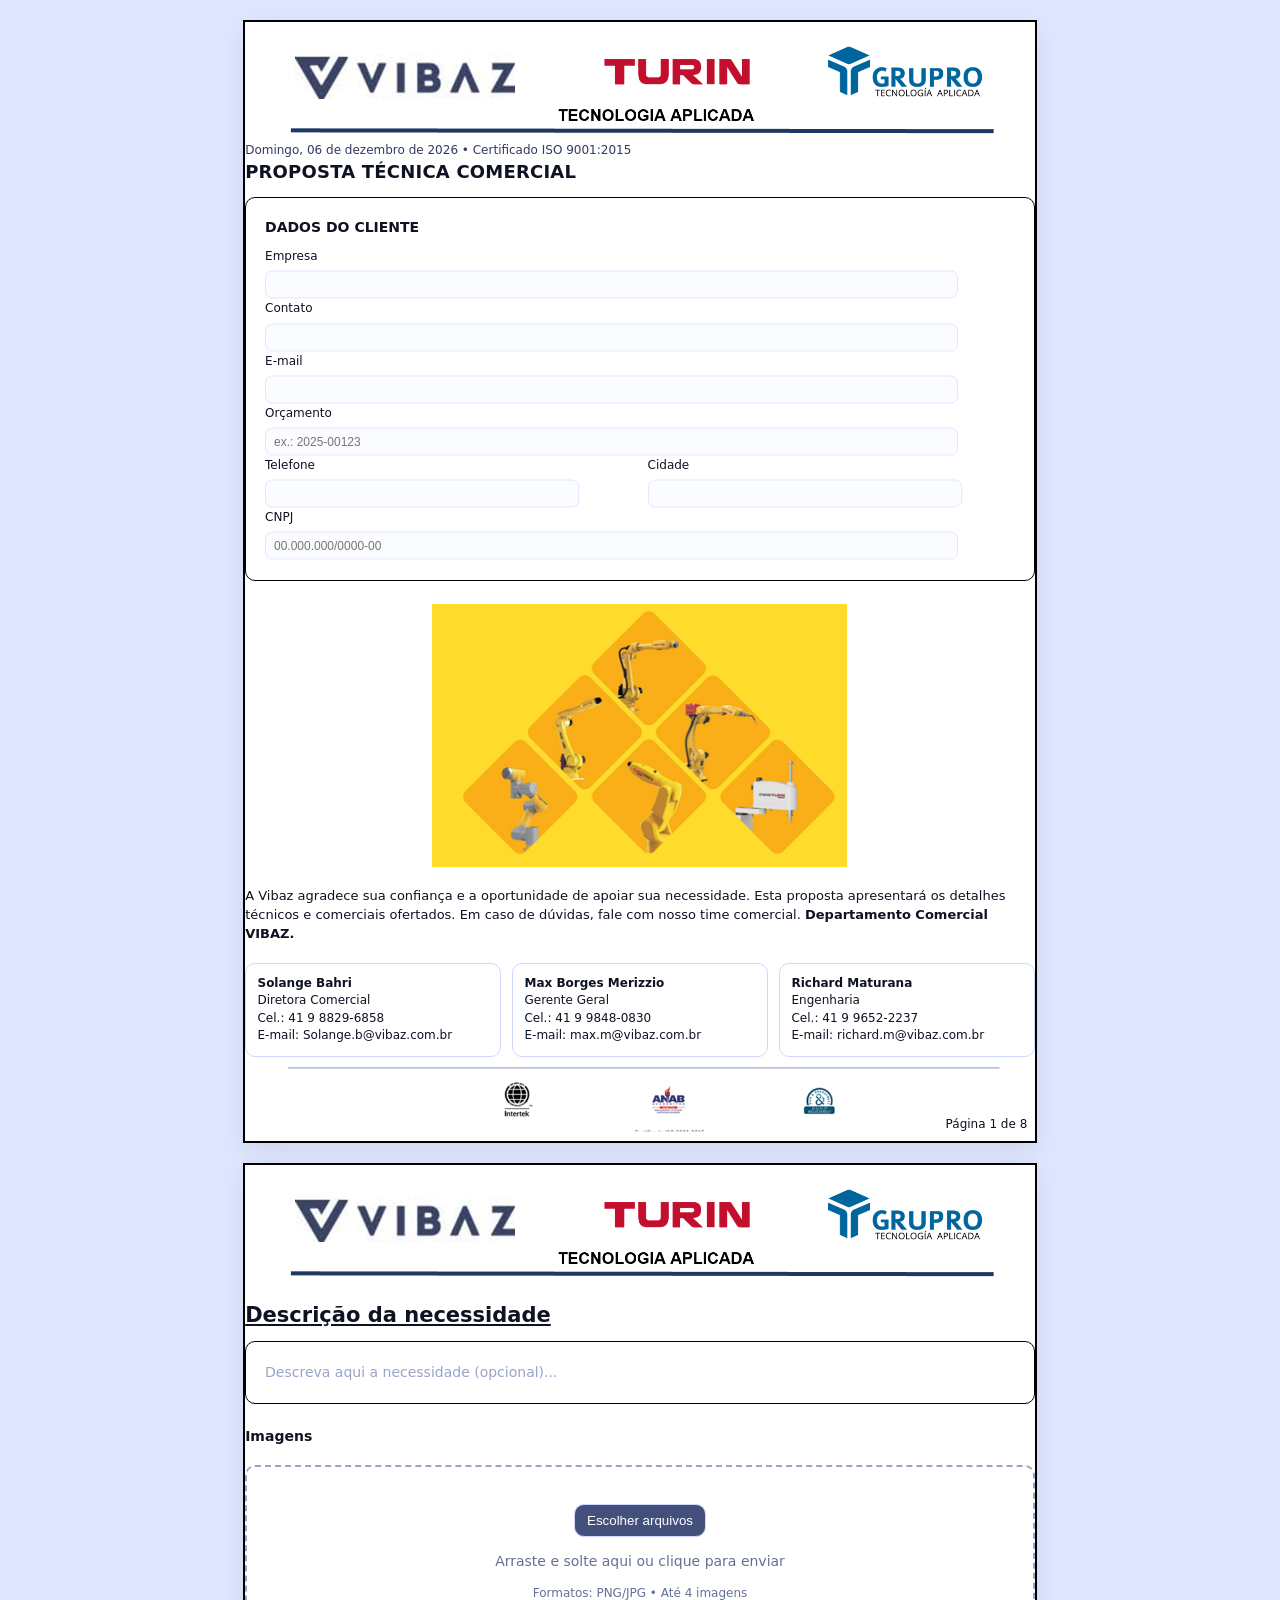
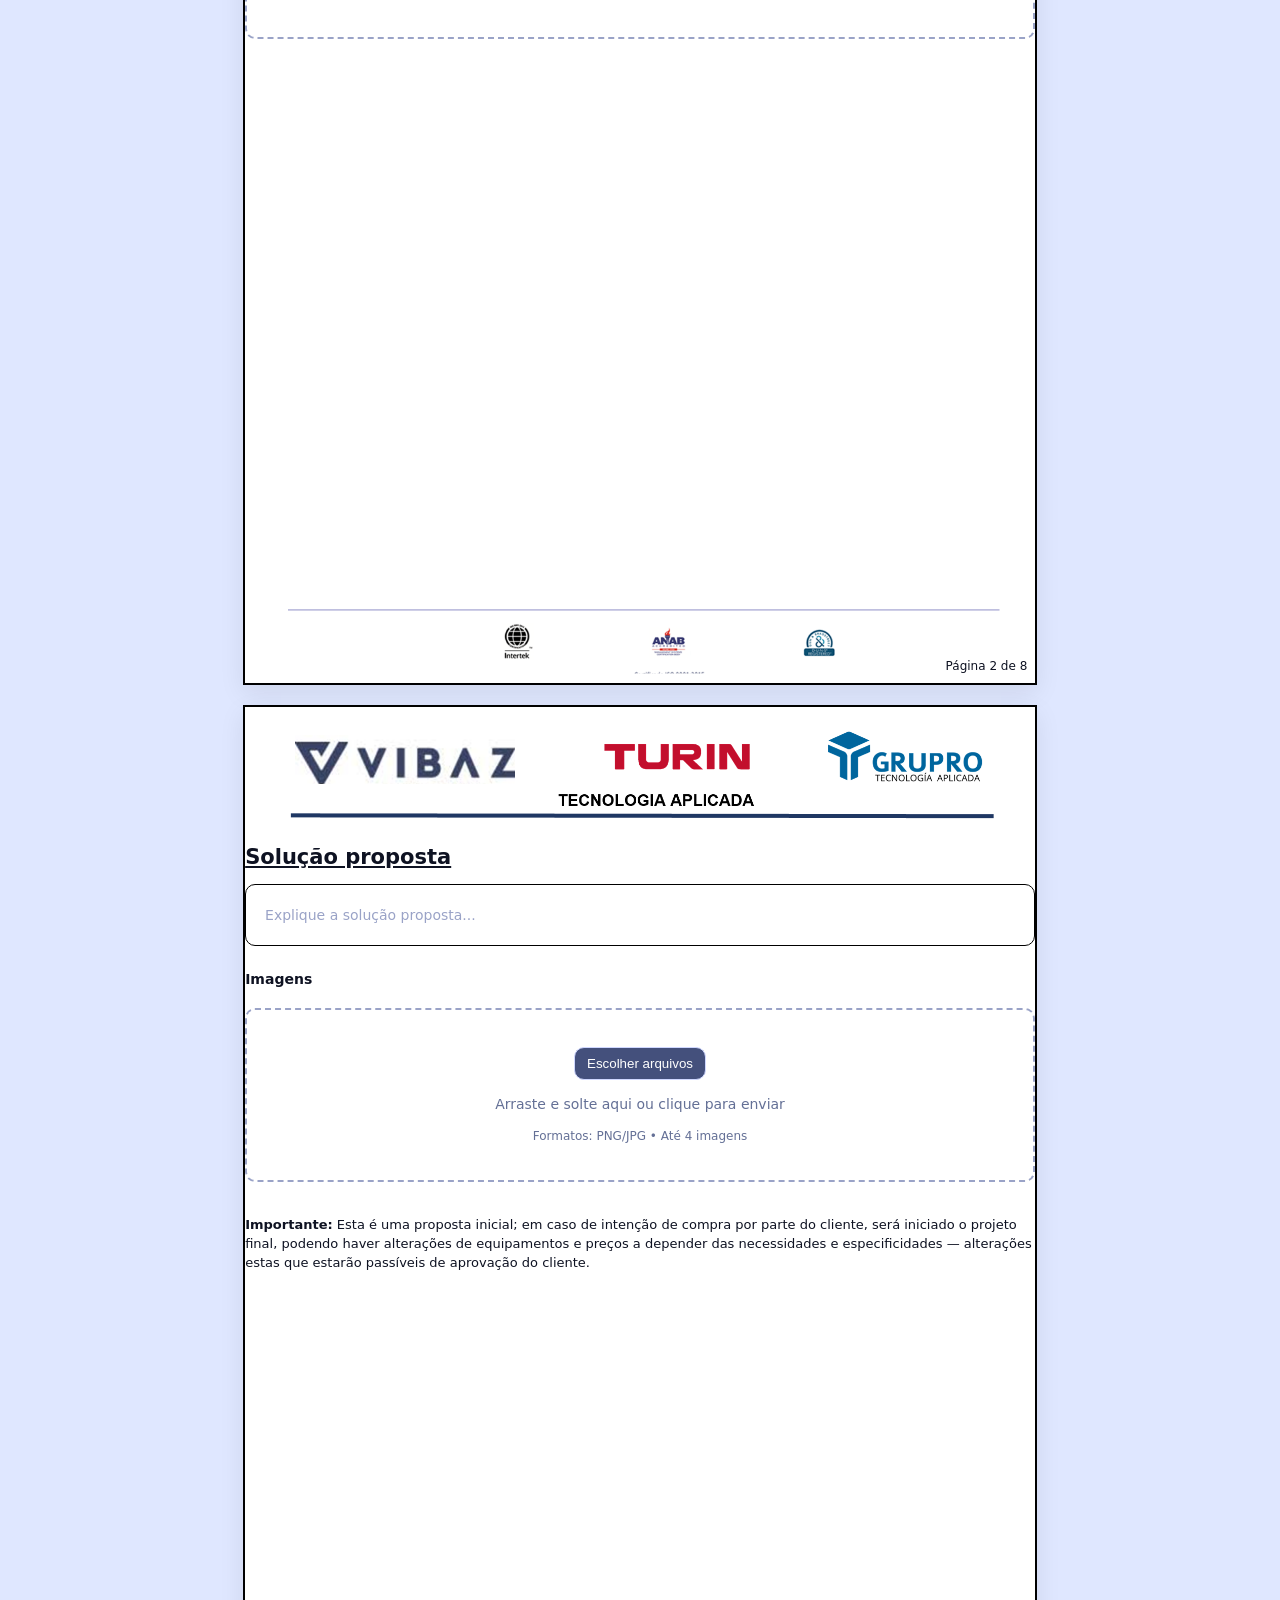
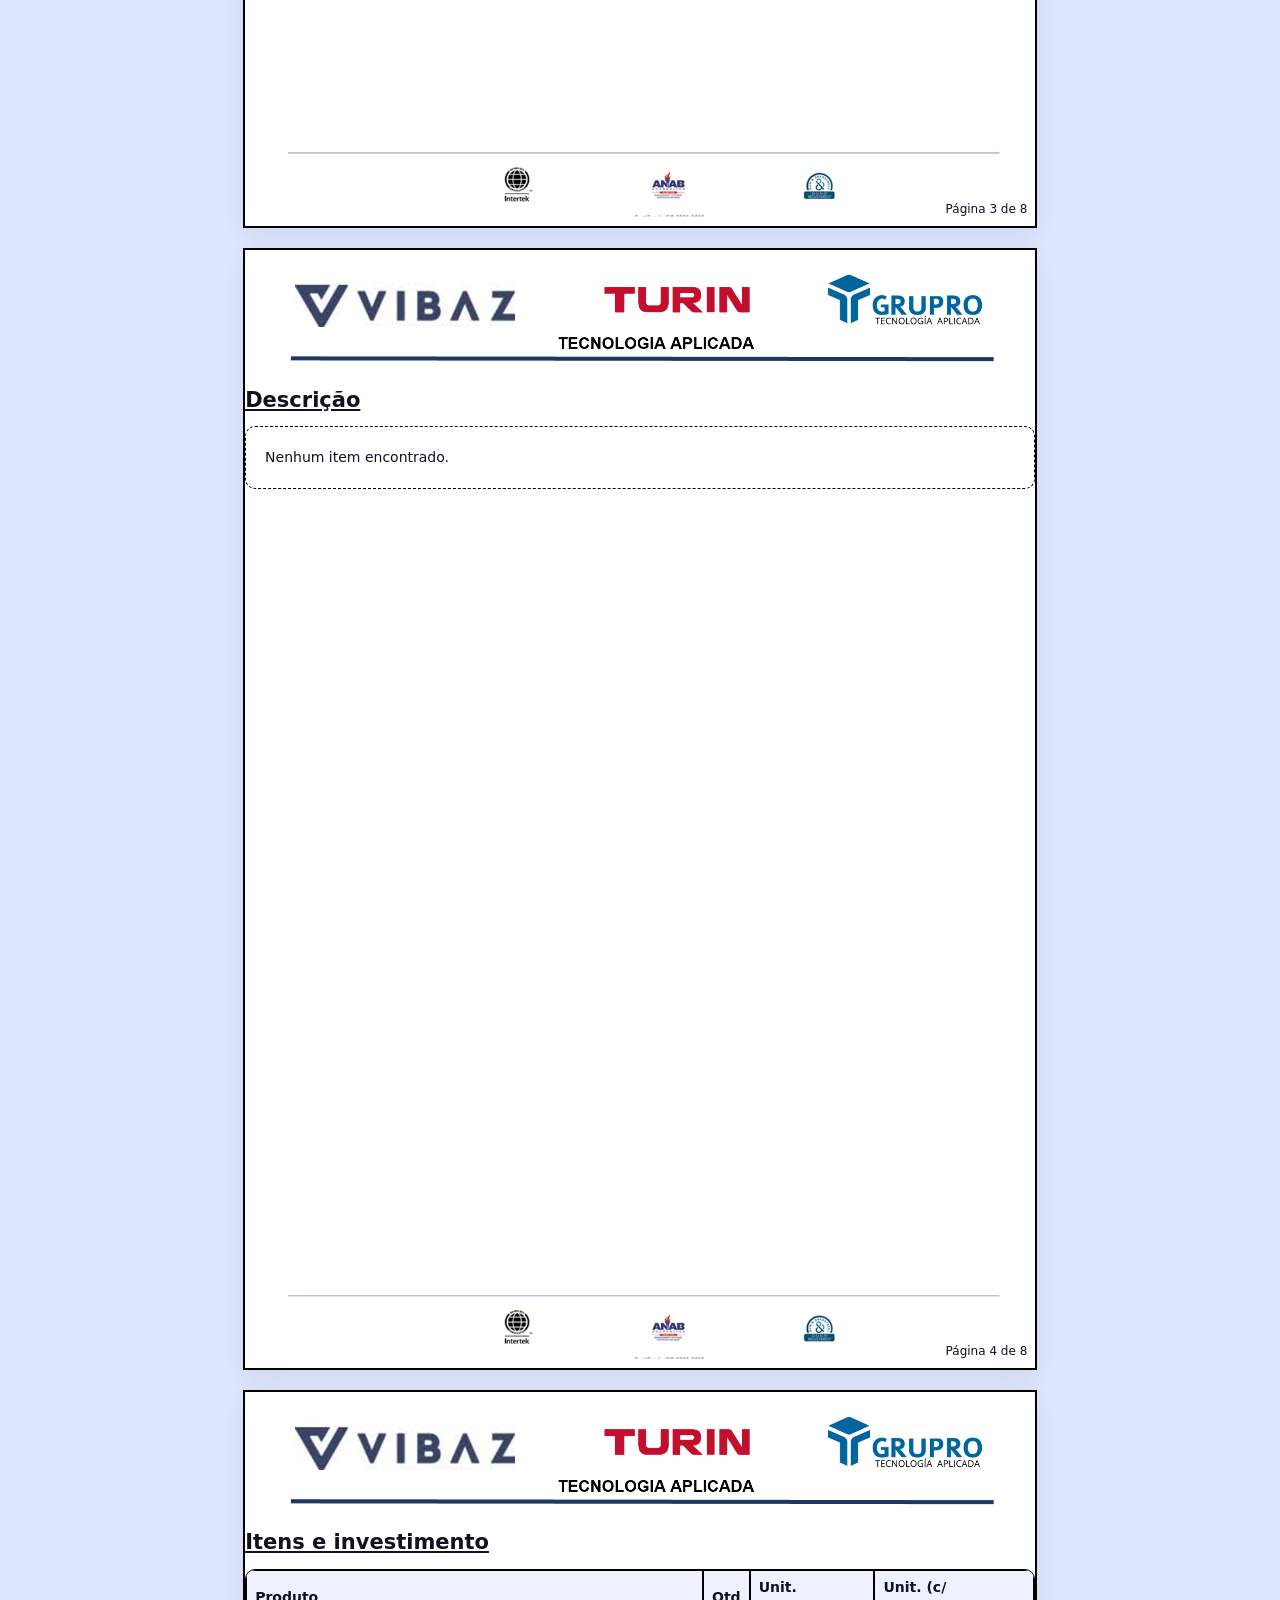
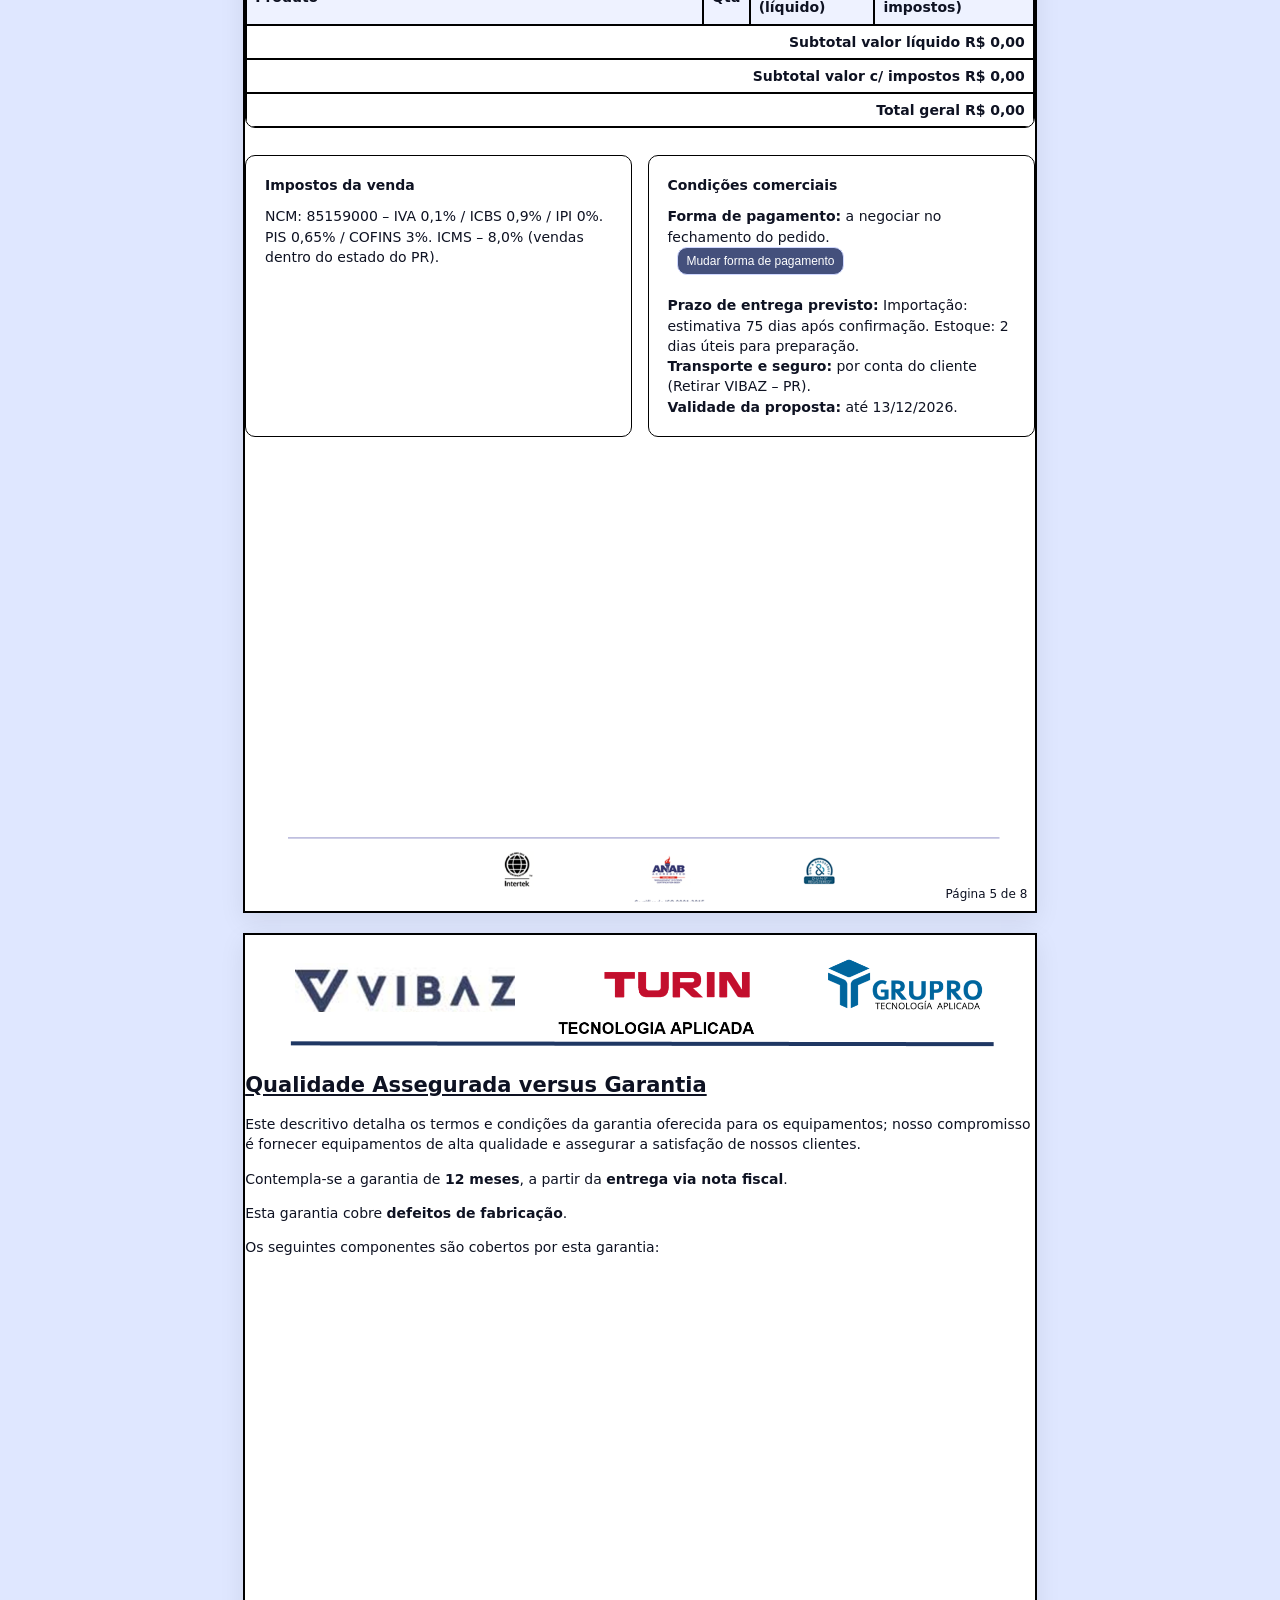
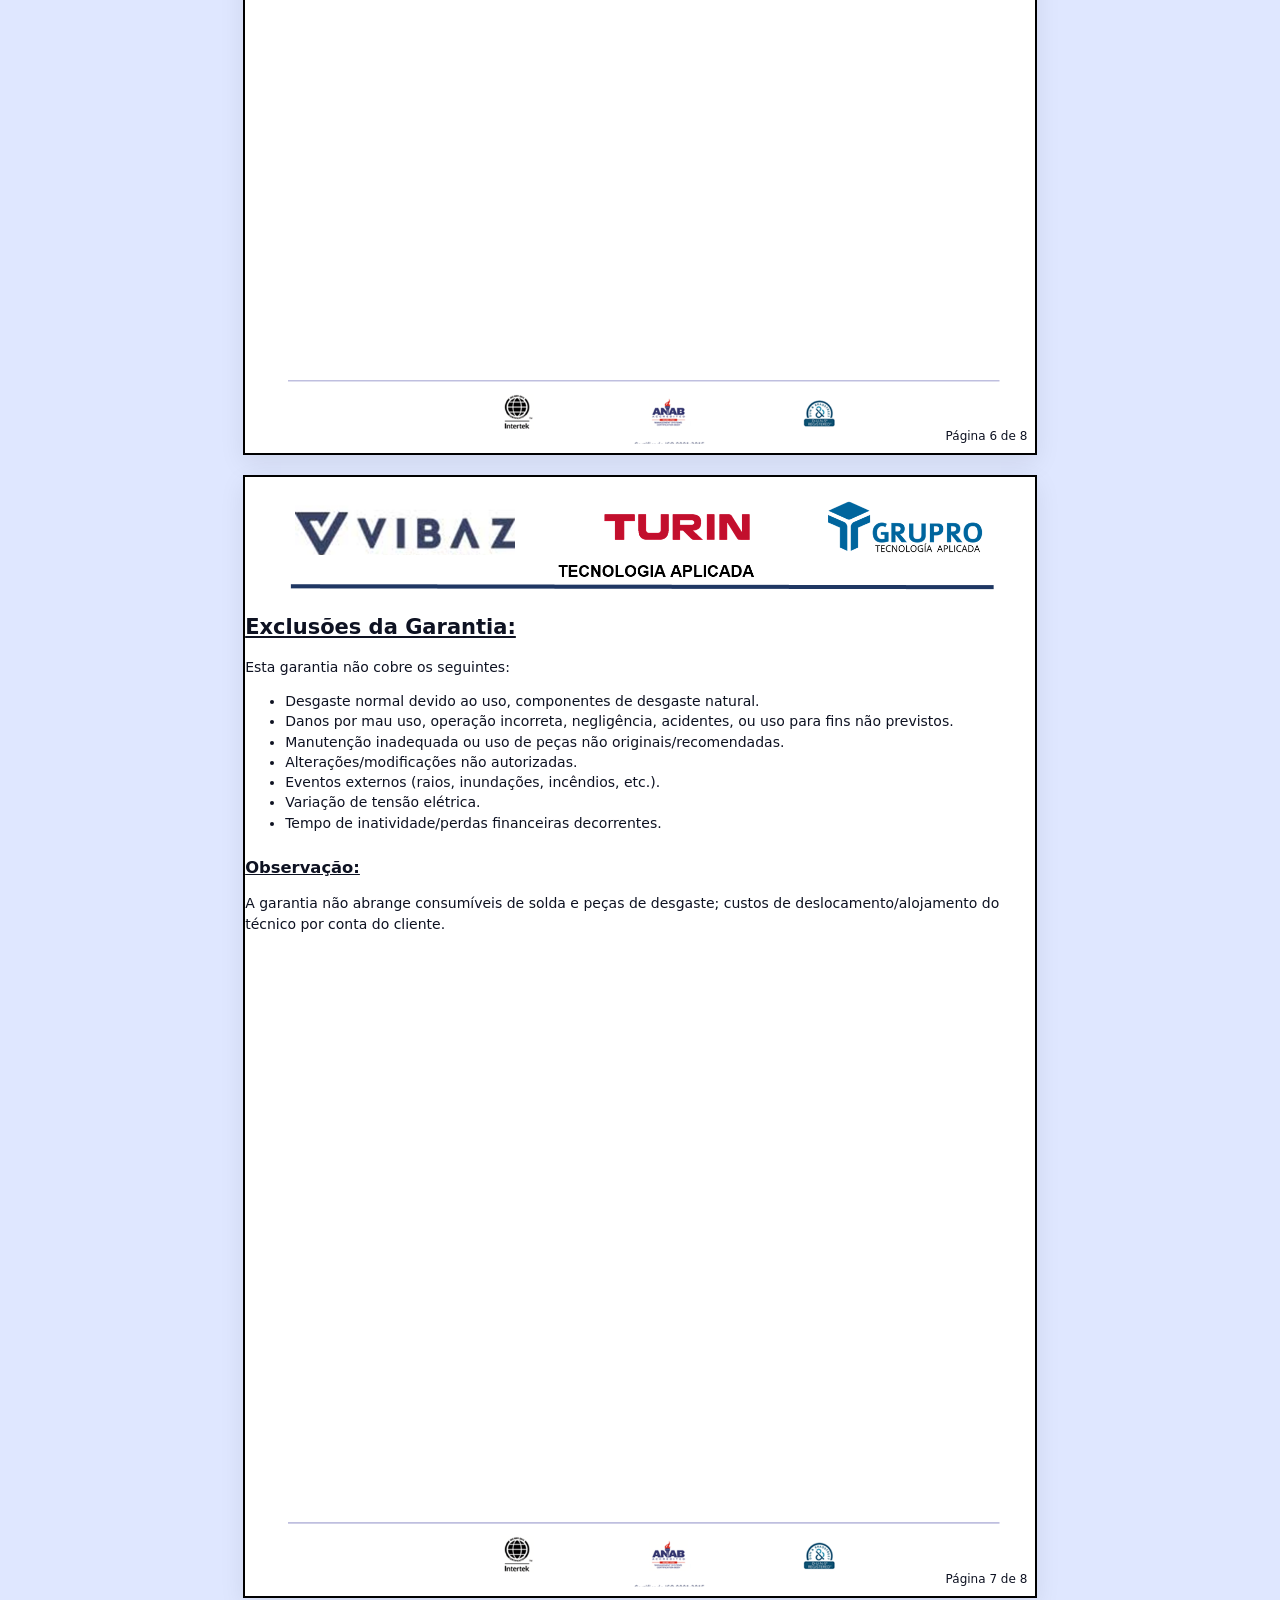
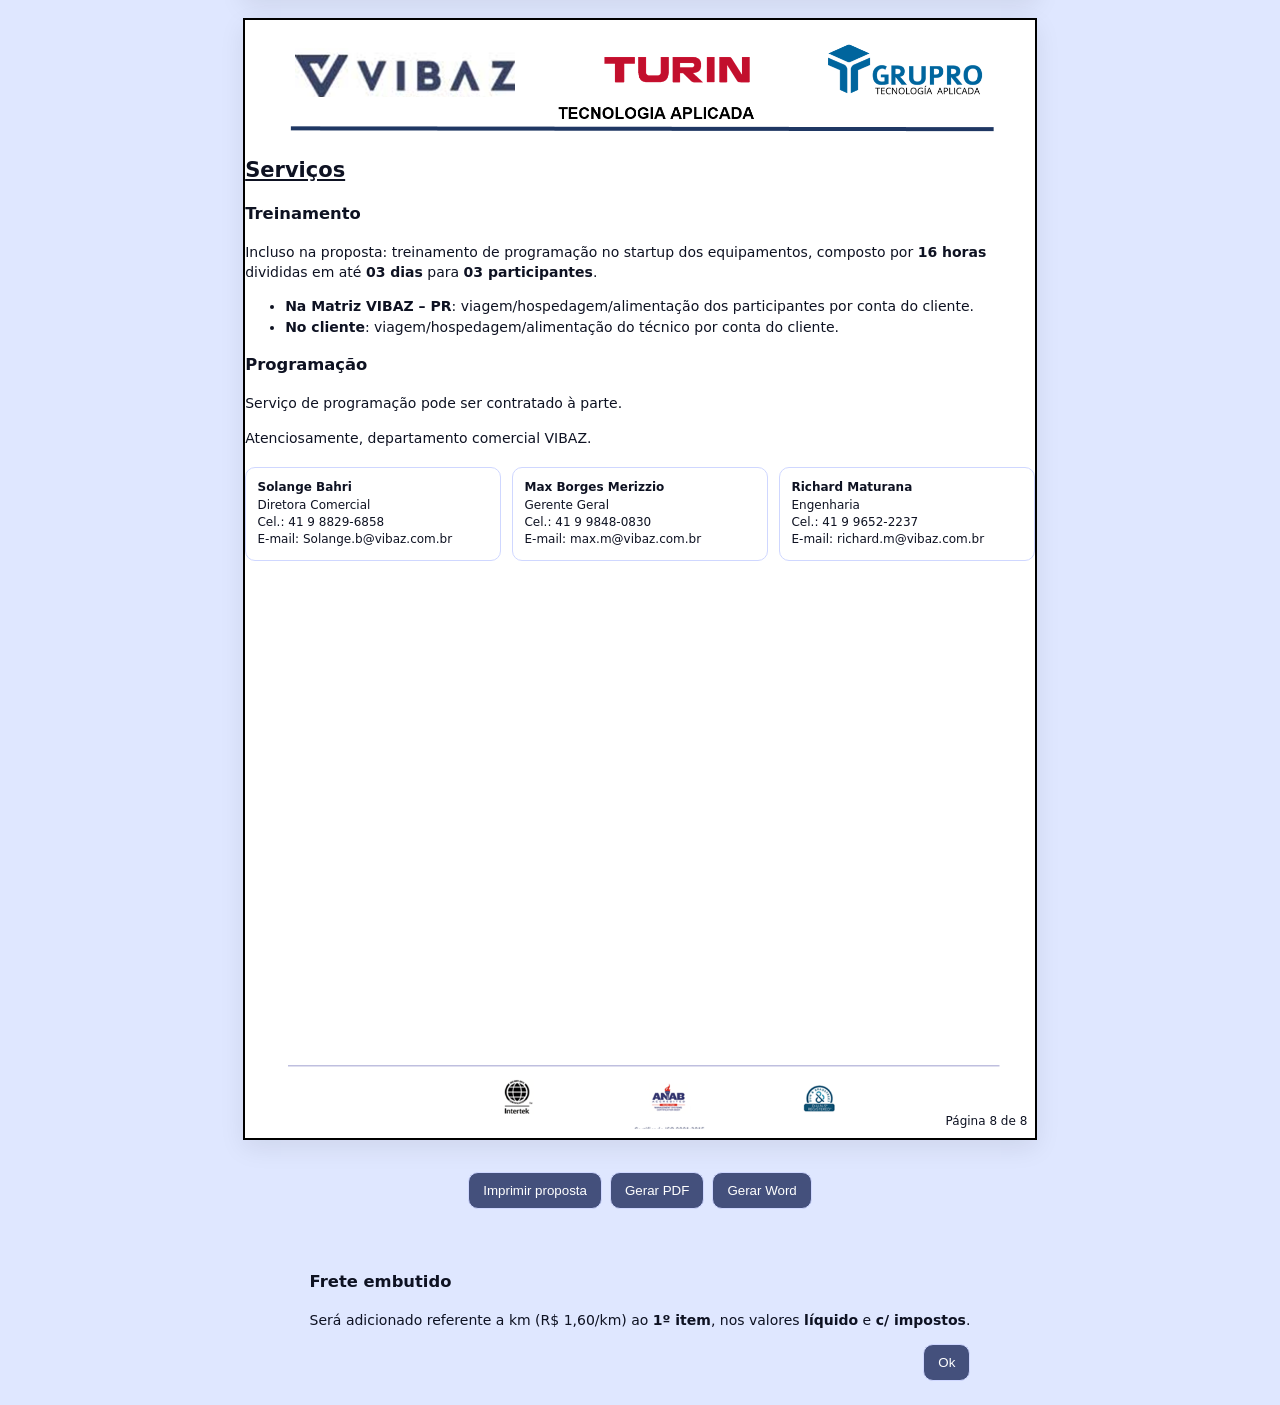
==== commit 93d45918: "Adiciona exportação PDF e Word com número da proposta e cliente" ====
--- a/proposta.html
+++ b/proposta.html
@@ -382,7 +382,12 @@
   </footer>
 </section>
 
-<div class="no-print" style="margin-top:12px"><button id="btnPrintAll" class="btn">Imprimir proposta</button></div>
+<div class="no-print export-actions" style="margin-top:12px">
+  <button id="btnPrintAll" class="btn" type="button">Imprimir proposta</button>
+  <button id="btnExportPDF" class="btn" type="button">Gerar PDF</button>
+  <button id="btnExportWord" class="btn" type="button">Gerar Word</button>
+  <span id="exportStatus" role="status" aria-live="polite"></span>
+</div>
 
 <div id="fretePop" class="frete-pop no-print" hidden>
   <div class="frete-pop__box">
@@ -420,19 +425,13 @@
 <script>
 const money = v => isFinite(v) ? v.toLocaleString('pt-BR',{style:'currency',currency:'BRL'}) : '-';
 function updateDocTitle(){
-  const orc = (document.getElementById('cliOrc')?.value || '').trim();
-  function updateDocTitle(){
-  const empresa = (document.getElementById('cliEmpresa')?.value || '').trim().replace(/\s+/g,'_');
-  const orc = (document.getElementById('cliOrc')?.value || '').trim();
-  if(empresa && orc){
-    document.title = `VIBAZ_${empresa}_${orc}`;
-  } else if(orc){
-    document.title = `VIBAZ_${orc}`;
-  } else {
-    document.title = 'VIBAZ_PROPOSTA';
-  }
+  document.title = getProposalFileBaseName();
 }
-
+function getProposalFileBaseName(){
+  const clean = value => value.trim().replace(/[\u0000-\u001f\u007f\\/:*?"<>|]/g, '-').replace(/\s+/g, ' ').replace(/[. ]+$/g, '').slice(0, 95).replace(/[. ]+$/g, '');
+  const orc = clean(document.getElementById('cliOrc')?.value || '');
+  const empresa = clean(document.getElementById('cliEmpresa')?.value || '');
+  return [orc, empresa].filter(Boolean).join(' - ') || 'Proposta VIBAZ';
 }
 /* Data pág.1 */
 (function(){
@@ -444,8 +443,8 @@
 })();
 /* Título auto */
 (function(){
-  const orc = document.getElementById('cliOrc');
-  if(orc){ updateDocTitle(); orc.addEventListener('input', updateDocTitle); }
+  updateDocTitle();
+  ['cliOrc', 'cliEmpresa'].forEach(id => document.getElementById(id)?.addEventListener('input', updateDocTitle));
   window.addEventListener('beforeprint', updateDocTitle);
 })();
 </script>
@@ -674,20 +673,62 @@
     const page=document.querySelector(originalPageSel), tbl=document.querySelector(tableSel);
     if(!page||!tbl) return;
     const rows=[...tbl.querySelectorAll('tbody tr')];
-    if(rows.length<=rowsPerPage) return;
+    if(!rows.length) return;
+
+    // Measure the complete table before hiding anything: row heights can vary
+    // when a product name wraps, and the commercial conditions also need room.
+    const heights=rows.map(row=>row.getBoundingClientRect().height);
+    const head=tbl.querySelector('thead'), foot=tbl.querySelector('tfoot');
+    const thead=head?.outerHTML||'', tfoot=foot?.outerHTML||'';
+    const headHeight=head?.getBoundingClientRect().height||0;
+    const footHeight=foot?.getBoundingClientRect().height||0;
+    const tableRect=tbl.getBoundingClientRect();
+    const tableFrame=Math.max(2,tableRect.height-headHeight-footHeight-heights.reduce((a,b)=>a+b,0));
+    const footerHeight=page.querySelector('.footer')?.getBoundingClientRect().height||0;
+    const following=[...page.children].filter(node=>
+      node!==tbl && !node.matches('.head,.footer,.no-print') &&
+      (tbl.compareDocumentPosition(node)&Node.DOCUMENT_POSITION_FOLLOWING)
+    );
+    const followingBottom=()=>Math.max(tbl.getBoundingClientRect().bottom,...following.map(node=>node.getBoundingClientRect().bottom));
+    const belowHeight=Math.max(0,followingBottom()-tableRect.bottom);
+    const bottomLimit=target=>target.getBoundingClientRect().bottom-Math.max(footerHeight,target.querySelector('.footer')?.getBoundingClientRect().height||0)-16;
+    const originalBudget=Math.max(0,bottomLimit(page)-tableRect.top-headHeight-footHeight-tableFrame-belowHeight);
+    const limit=Math.min(16,Math.max(1,Math.floor(rowsPerPage)||16));
+    function countFor(start,budget){
+      let count=0, used=0;
+      while(start+count<rows.length && count<limit && used+heights[start+count]<=budget){
+        used+=heights[start+count]; count++;
+      }
+      return count;
+    }
+    let firstCount=countFor(0,originalBudget);
+    if(firstCount===rows.length) return;
 
     document.body.classList.add('has-auto');
-    rows.forEach((r,i)=>{ if(i>=rowsPerPage) r.classList.add('hide-when-auto'); });
-
-    const thead=tbl.querySelector('thead')?.outerHTML||'', tfoot=tbl.querySelector('tfoot')?.outerHTML||'';
-    for(let i=rowsPerPage;i<rows.length;i+=rowsPerPage){
-      const group=rows.slice(i,i+rowsPerPage).map(r=>{ const c=r.cloneNode(true); c.classList.remove('hide-when-auto'); return c; });
-      if(!group.length) continue;
+    foot?.classList.add('hide-when-auto');
+    rows.forEach((row,index)=>{ if(index>=firstCount) row.classList.add('hide-when-auto'); });
+    // Recheck after the browser has recalculated column widths for the subset.
+    while(firstCount>0 && followingBottom()>bottomLimit(page)){
+      rows[--firstCount].classList.add('hide-when-auto');
+    }
+
+    let offset=firstCount;
+    while(offset<rows.length){
       const body=createAutoAfter(page, title, titleClass);
       const t=document.createElement('table'); t.className='tbl5'; t.innerHTML=thead+'<tbody></tbody>';
-      const tb=t.querySelector('tbody'); group.forEach(r=>tb.appendChild(r));
-      if(i+rowsPerPage>=rows.length) t.insertAdjacentHTML('beforeend', tfoot);
       body.appendChild(t);
+      const budget=Math.max(0,bottomLimit(body.closest('.page'))-t.getBoundingClientRect().top-headHeight-footHeight-tableFrame);
+      let count=Math.max(1,countFor(offset,budget));
+      const tb=t.querySelector('tbody');
+      rows.slice(offset,offset+count).forEach(row=>{
+        const clone=row.cloneNode(true); clone.classList.remove('hide-when-auto'); tb.appendChild(clone);
+      });
+      // Keep a whole row together and reserve totals even on intermediate parts.
+      while(count>1 && t.getBoundingClientRect().bottom+footHeight>bottomLimit(body.closest('.page'))){
+        tb.lastElementChild.remove(); count--;
+      }
+      offset+=count;
+      if(offset===rows.length && tfoot) t.insertAdjacentHTML('beforeend',tfoot);
     }
   }
   function renumber(){
@@ -743,7 +784,7 @@
 
   function schedule(){ clearTimeout(t); t=setTimeout(build,250); }
   function build(){
-    if(isEditing) return;
+    if(isEditing || window.vibazExportInProgress) return;
     isRebuilding=true;
     removeAutoPages();
 
@@ -810,6 +851,12 @@
   window.addEventListener('beforeprint', ()=>{ if(!isEditing){ build(); resizeAllPreviews(); } });
   window.addEventListener('resize', ()=>{ if(!isEditing) resizeAllPreviews(); });
   document.addEventListener('images-changed', ()=>{ if(!isEditing && !isRebuilding){ schedule(); } });
+  window.prepareProposalForExport = function(){
+    clearTimeout(t);
+    isEditing=false;
+    build();
+    resizeAllPreviews();
+  };
 })();
 </script>
 
@@ -817,5 +864,6 @@
 /* Botão imprimir garante título atualizado */
 document.getElementById('btnPrintAll')?.addEventListener('click', ()=>{ updateDocTitle(); setTimeout(()=>window.print(), 10); });
 </script>
+<script src="proposal-export.js"></script>
 </body>
 </html>
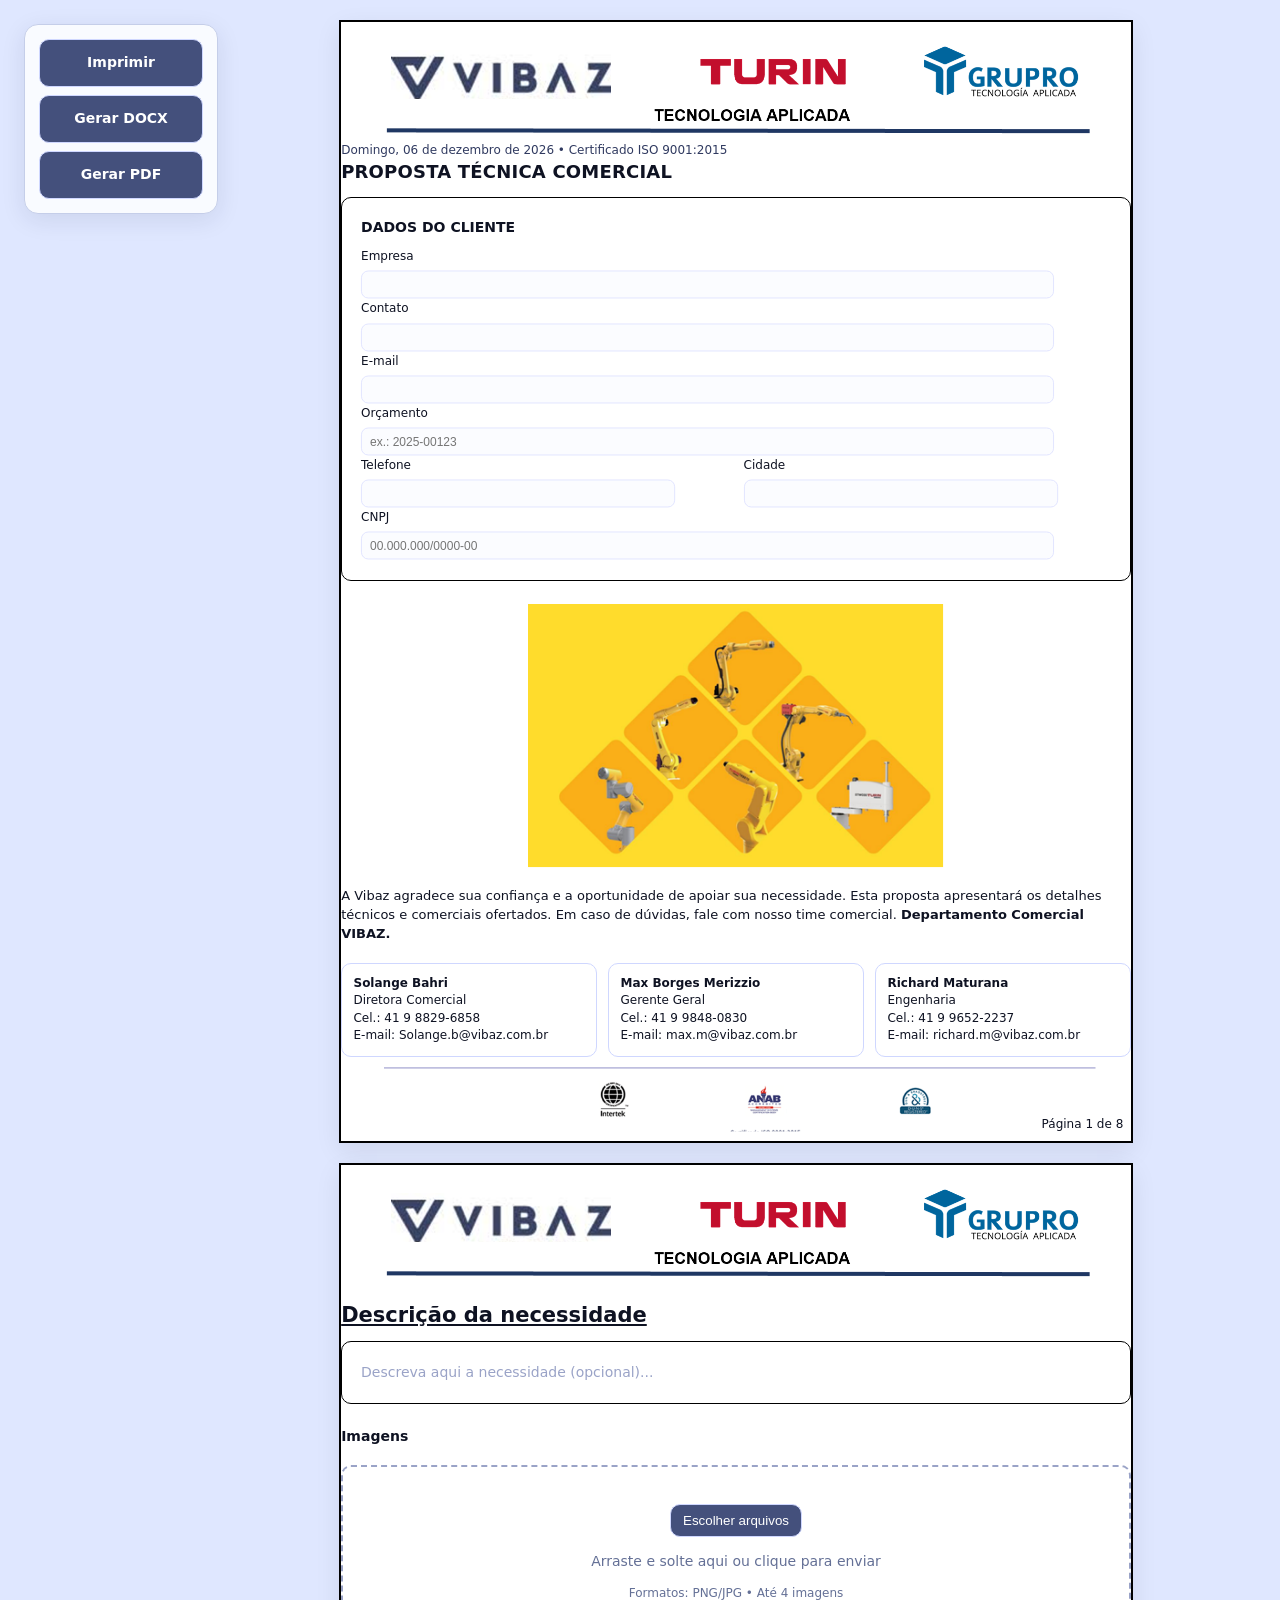
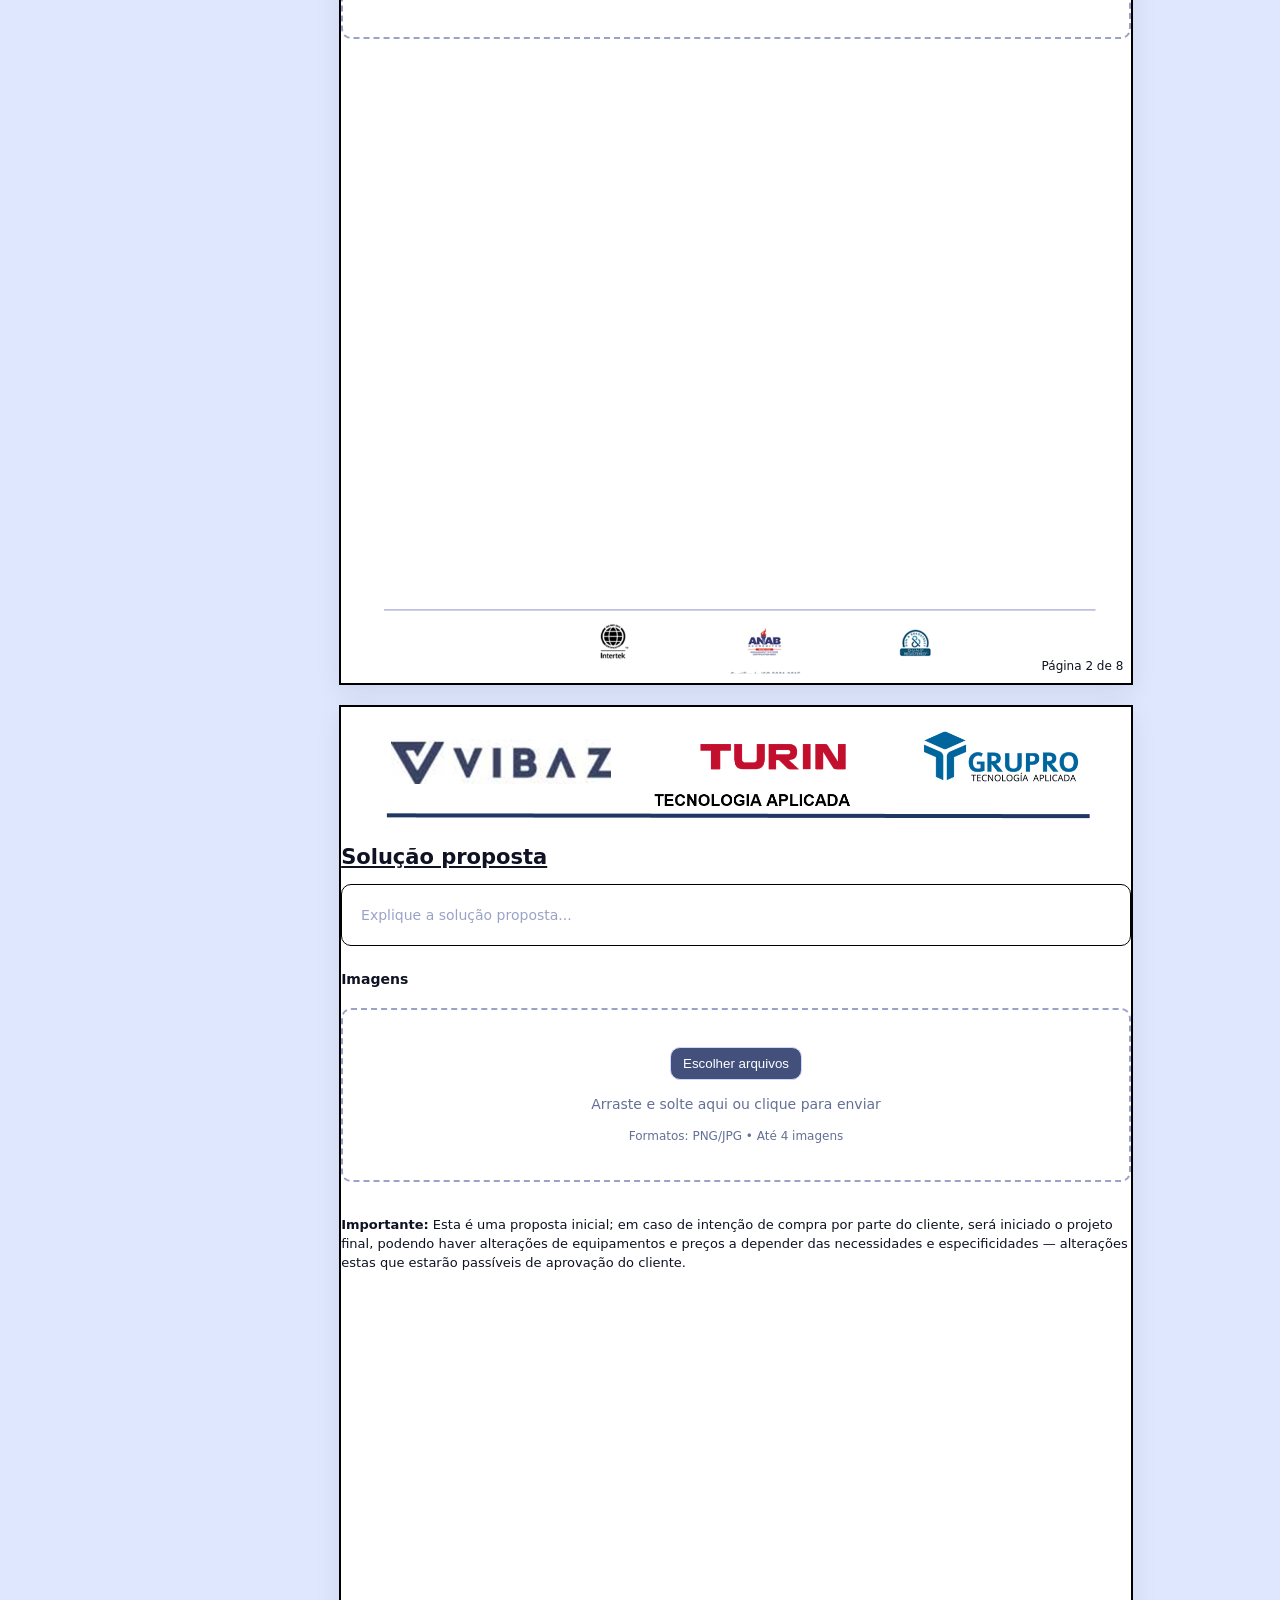
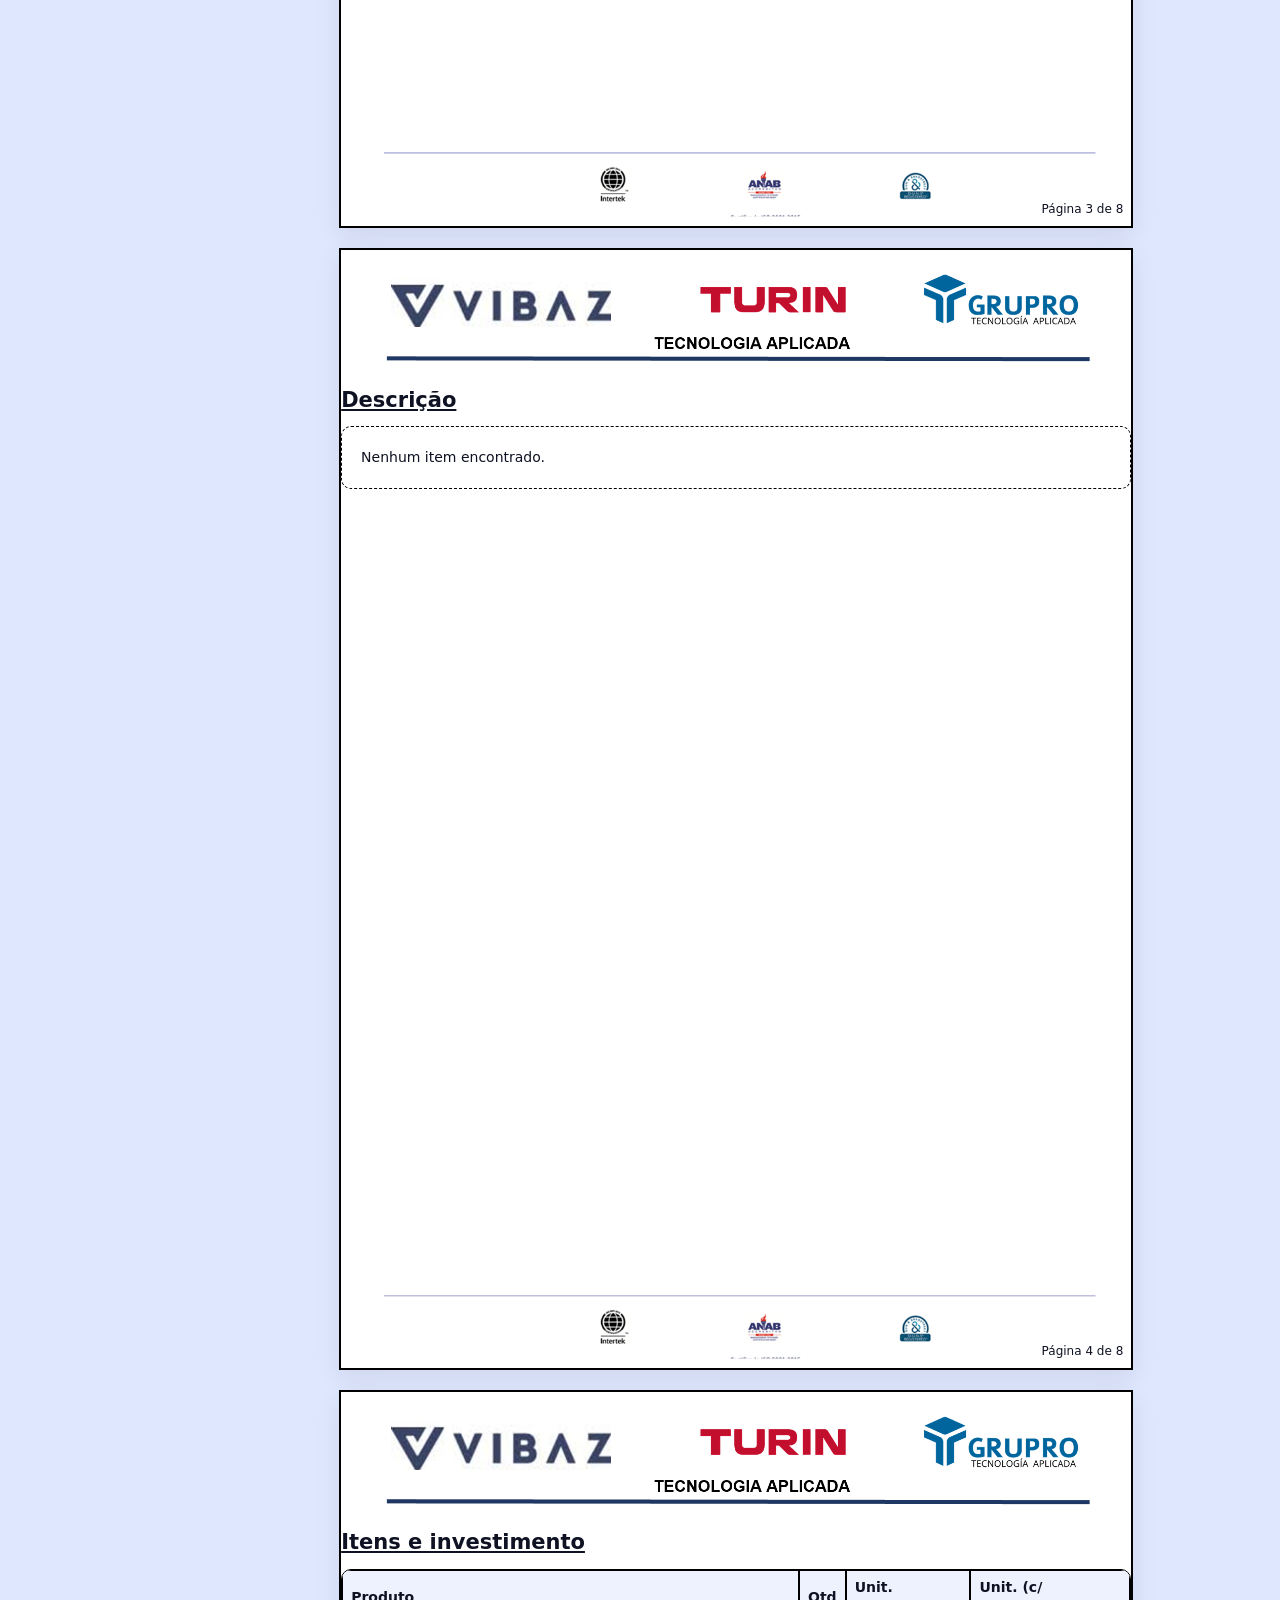
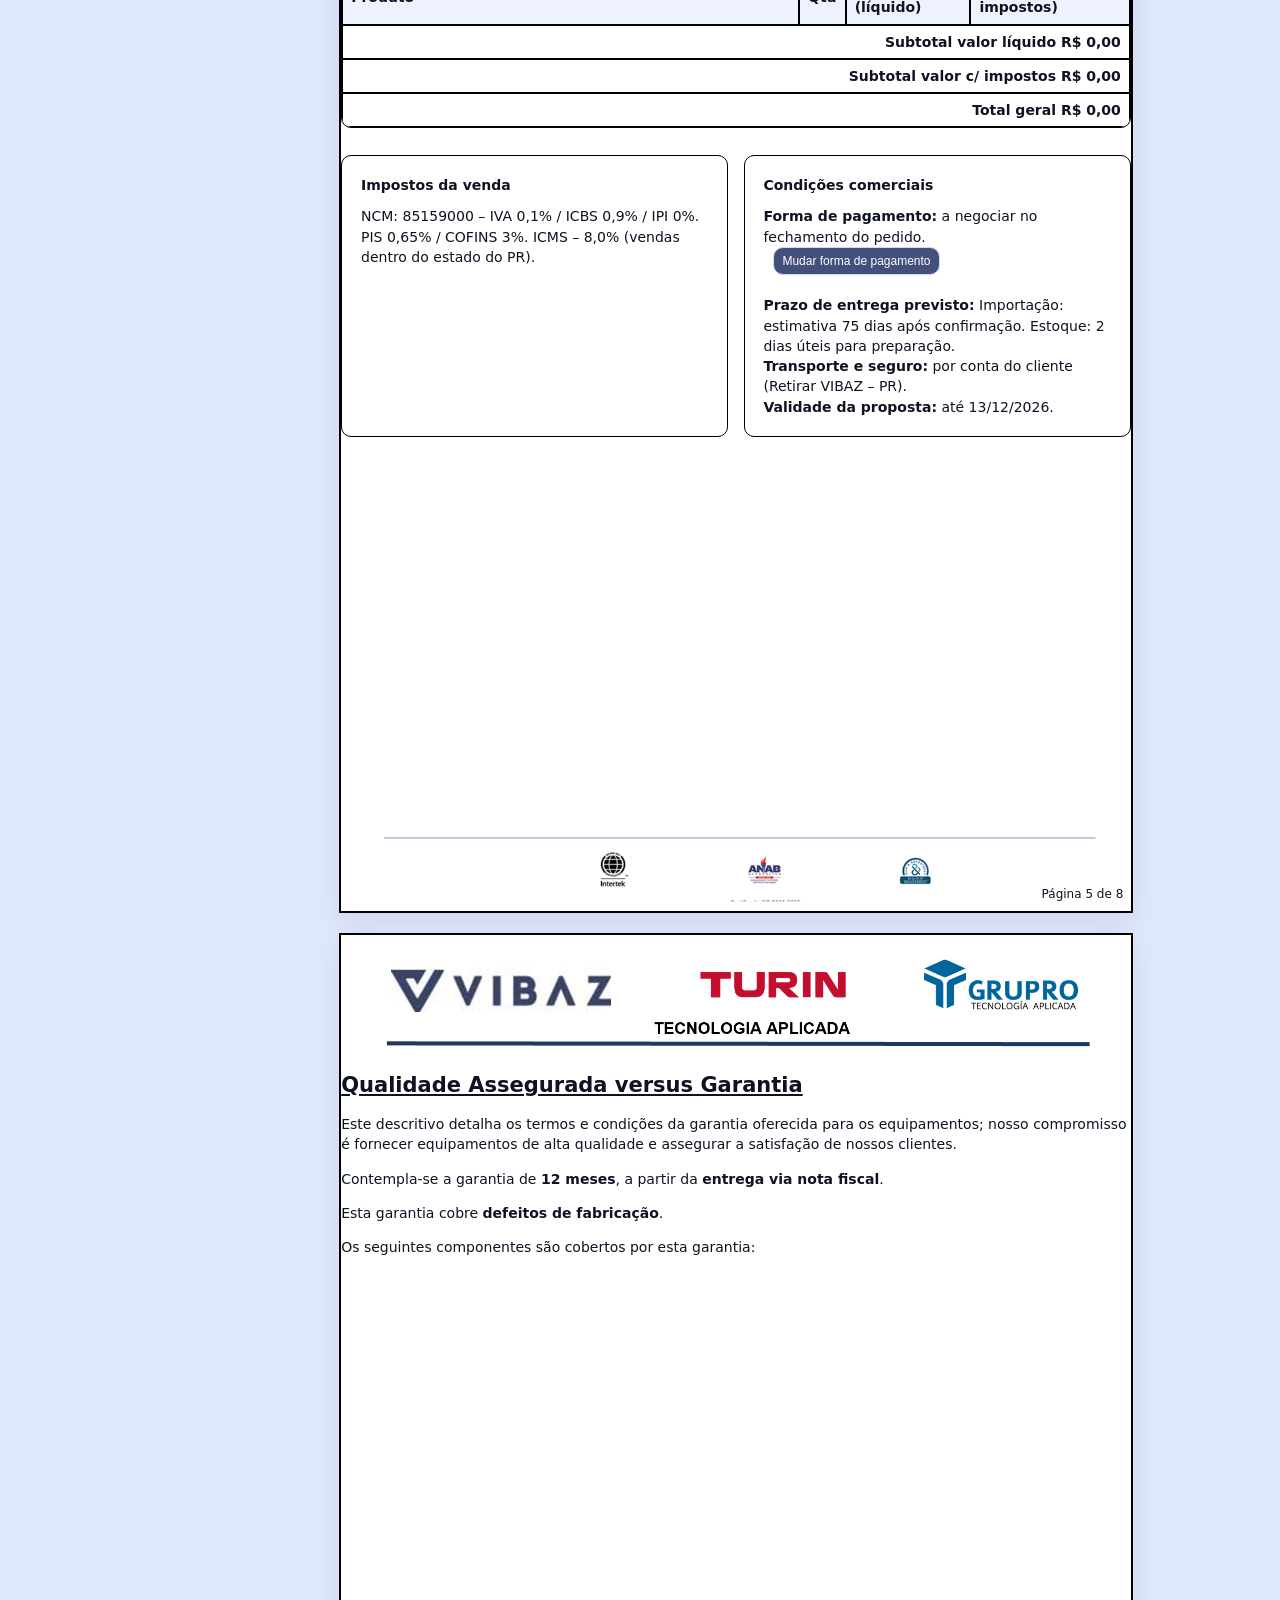
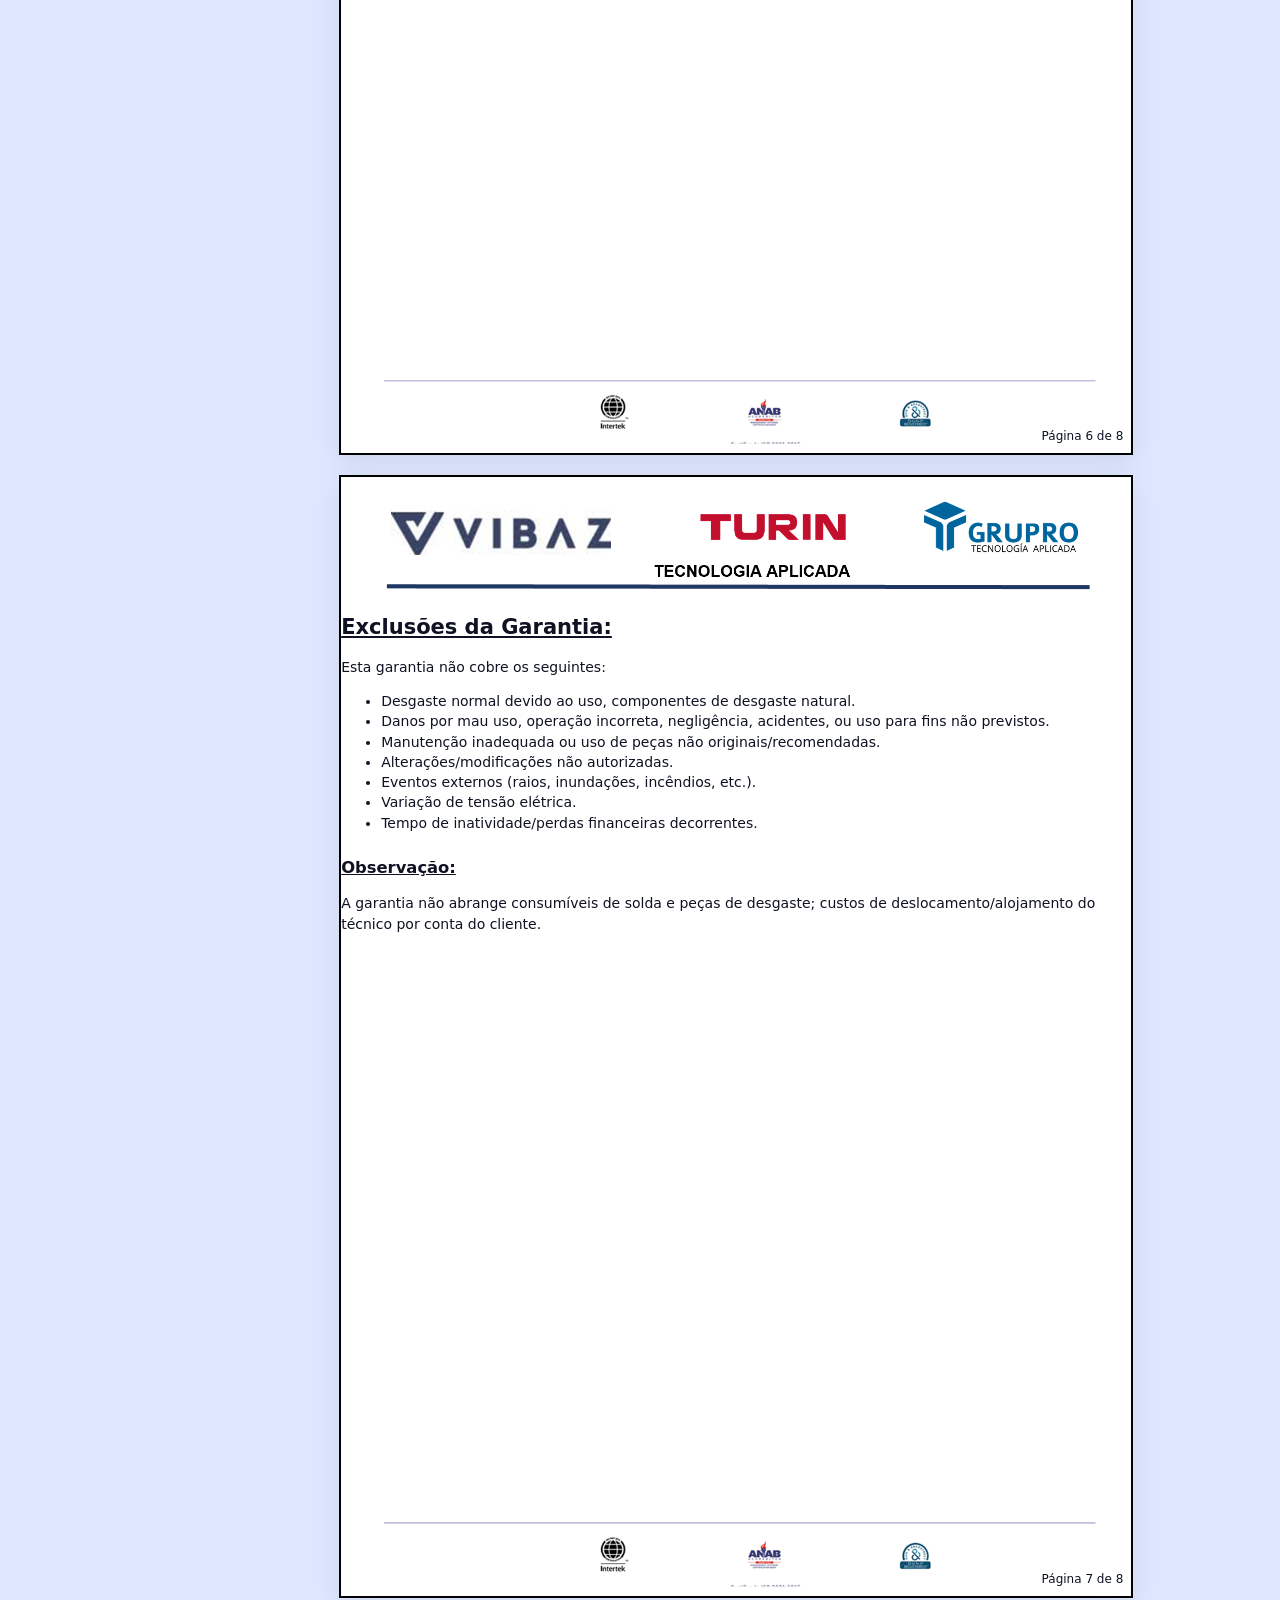
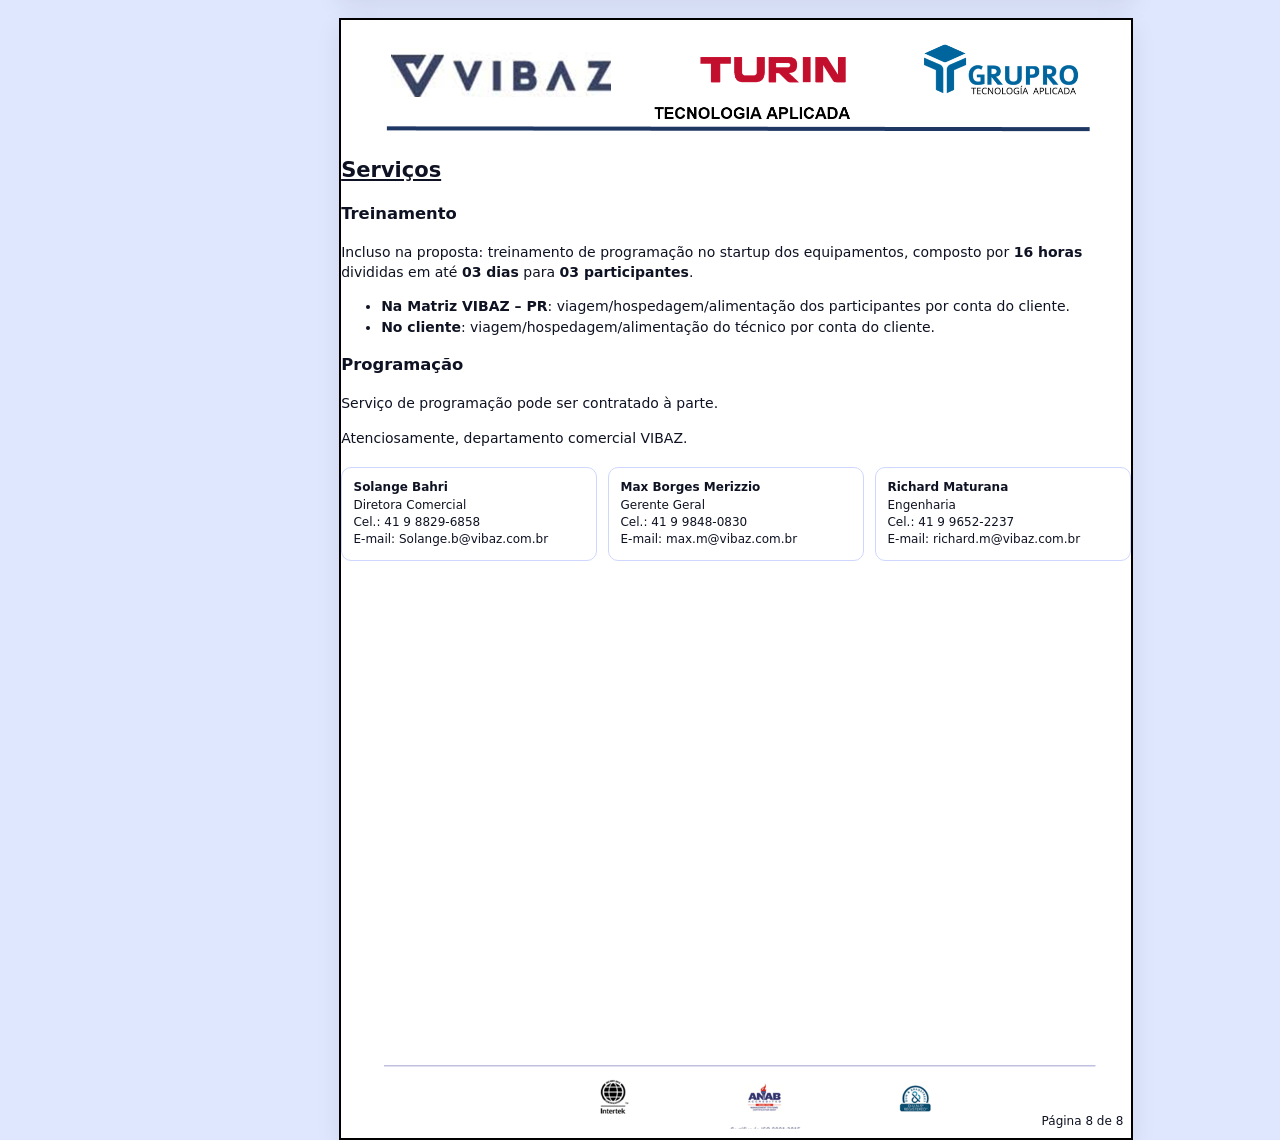
==== commit 0a8eded5: "Adapta catálogo e proposta para celular e fixa ações de exportação" ====
--- a/proposta.html
+++ b/proposta.html
@@ -102,6 +102,7 @@
   .note b{ font-weight:800 }
   @media print{ .frete-pop,.popup{ display:none !important } }
 </style>
+<link rel="stylesheet" href="proposal-layout.css">
 </head>
 <body>
 
@@ -382,12 +383,12 @@
   </footer>
 </section>
 
-<div class="no-print export-actions" style="margin-top:12px">
-  <button id="btnPrintAll" class="btn" type="button">Imprimir proposta</button>
+<nav class="no-print export-actions" aria-label="Ações da proposta">
+  <button id="btnPrintAll" class="btn" type="button">Imprimir</button>
+  <button id="btnExportWord" class="btn" type="button">Gerar DOCX</button>
   <button id="btnExportPDF" class="btn" type="button">Gerar PDF</button>
-  <button id="btnExportWord" class="btn" type="button">Gerar Word</button>
   <span id="exportStatus" role="status" aria-live="polite"></span>
-</div>
+</nav>
 
 <div id="fretePop" class="frete-pop no-print" hidden>
   <div class="frete-pop__box">
@@ -455,7 +456,7 @@
   const MAX = 4;
   const dz=document.getElementById('drop'), input=document.getElementById('fileInput'), preview=document.getElementById('preview');
   if(!dz||!input||!preview) return; let images=[];
-  dz.querySelector('.pick').addEventListener('click', e=>{ e.preventDefault(); input.click(); });
+  dz.querySelector('.pick').addEventListener('click', e=>{ e.preventDefault(); e.stopPropagation(); input.click(); });
   function render(){
     preview.innerHTML='';
     images.forEach((src,idx)=>{
@@ -474,7 +475,7 @@
       const r=new FileReader(); r.onload=e=>{ images.push(e.target.result); render(); }; r.readAsDataURL(f);
     });
   }
-  dz.addEventListener('click',()=>input.click());
+  dz.addEventListener('click',e=>{ if(e.target!==input) input.click(); });
   dz.addEventListener('dragover',e=>{ e.preventDefault(); });
   dz.addEventListener('drop',e=>{ e.preventDefault(); add(e.dataTransfer.files); });
   input.addEventListener('change',()=> add(input.files));
@@ -484,7 +485,7 @@
   const MAX = 4;
   const dz=document.getElementById('drop3'), input=document.getElementById('fileInput3'), preview=document.getElementById('preview3');
   if(!dz||!input||!preview) return; let images=[];
-  dz.querySelector('.pick3').addEventListener('click', e=>{ e.preventDefault(); input.click(); });
+  dz.querySelector('.pick3').addEventListener('click', e=>{ e.preventDefault(); e.stopPropagation(); input.click(); });
   function render(){
     preview.innerHTML='';
     images.forEach((src,idx)=>{
@@ -503,7 +504,7 @@
       const r=new FileReader(); r.onload=e=>{ images.push(e.target.result); render(); }; r.readAsDataURL(f);
     });
   }
-  dz.addEventListener('click',()=>input.click());
+  dz.addEventListener('click',e=>{ if(e.target!==input) input.click(); });
   dz.addEventListener('dragover',e=>{ e.preventDefault(); });
   dz.addEventListener('drop',e=>{ e.preventDefault(); add(e.dataTransfer.files); });
   input.addEventListener('change',()=> add(input.files));
@@ -622,6 +623,7 @@
 <script>
 (function(){
   let isRebuilding=false, isEditing=false, t=null;
+  const mobileLayout=()=>matchMedia('(max-width: 899px)').matches && !document.body.classList.contains('proposal-export-layout') && !matchMedia('print').matches;
 
   function removeAutoPages(){
     document.querySelectorAll('.page-auto').forEach(p=>p.remove());
@@ -732,19 +734,20 @@
     }
   }
   function renumber(){
-    const all=[...document.querySelectorAll('.page, .page-auto')];
+    const all=[...document.querySelectorAll('body > .page')];
     const total=all.length;
     all.forEach((p,i)=>{ const spot=p.querySelector('.pageno'); if(spot) spot.textContent=`Página ${i+1} de ${total}`; });
   }
 
   /* ==== AJUSTE DINÂMICO DAS IMAGENS (págs. 2 e 3) ==== */
   function resizeAllPreviews(){
-    document.querySelectorAll('.page-2 .preview, .page-3 .preview').forEach(preview=>{
+    document.querySelectorAll('body > .page-2 .preview, body > .page-3 .preview').forEach(preview=>{
       const page = preview.closest('.page');
       if(!page) return;
       const cards = preview.querySelectorAll('.imgcard');
       const n = cards.length;
       if(!n) return;
+      if(mobileLayout()){ cards.forEach(card=>card.style.removeProperty('height')); return; }
 
       const rectPage = page.getBoundingClientRect();
       const rectPrev = preview.getBoundingClientRect();
@@ -787,6 +790,13 @@
     if(isEditing || window.vibazExportInProgress) return;
     isRebuilding=true;
     removeAutoPages();
+    if(mobileLayout()){
+      buildGuaranteeFromDescription();
+      renumber();
+      resizeAllPreviews();
+      isRebuilding=false;
+      return;
+    }
 
     /* Descrição (pág. 4) – 3 por página */
     paginateByCount('#pagina4','#itensLista','Descrição','sec-titulo-4',3,'itens auto-desc',(clone,source)=>{
@@ -848,8 +858,9 @@
   document.getElementById('editBox3')?.addEventListener('input', resizeAllPreviews);
 
   window.addEventListener('load', ()=>{ build(); resizeAllPreviews(); });
-  window.addEventListener('beforeprint', ()=>{ if(!isEditing){ build(); resizeAllPreviews(); } });
-  window.addEventListener('resize', ()=>{ if(!isEditing) resizeAllPreviews(); });
+  window.addEventListener('beforeprint', ()=>{ document.body.classList.add('proposal-export-layout'); isEditing=false; build(); resizeAllPreviews(); });
+  window.addEventListener('afterprint', ()=>{ document.body.classList.remove('proposal-export-layout'); build(); resizeAllPreviews(); });
+  window.addEventListener('resize', ()=>{ if(!isEditing && !window.vibazExportInProgress) schedule(); });
   document.addEventListener('images-changed', ()=>{ if(!isEditing && !isRebuilding){ schedule(); } });
   window.prepareProposalForExport = function(){
     clearTimeout(t);
@@ -857,6 +868,12 @@
     build();
     resizeAllPreviews();
   };
+  window.restoreProposalLayout = function(){
+    document.body.classList.remove('proposal-export-layout');
+    clearTimeout(t);
+    build();
+    resizeAllPreviews();
+  };
 })();
 </script>
 
--- a/proposal-layout.css
+++ b/proposal-layout.css
@@ -0,0 +1,75 @@
+/* A tela se adapta ao dispositivo; os documentos continuam em formato A4. */
+[hidden]{display:none!important}
+.btn:focus-visible,input:focus-visible,[contenteditable]:focus-visible{outline:3px solid #6e95ff;outline-offset:3px}
+.popup:not([hidden]),.frete-pop:not([hidden]){position:fixed;inset:0;z-index:100;display:flex;align-items:center;justify-content:center;padding:20px;background:rgba(14,18,34,.55);box-sizing:border-box}
+.popup__box,.frete-pop__box{box-sizing:border-box;width:min(520px,100%);max-height:calc(100dvh - 40px);overflow-y:auto;padding:24px;border-radius:14px;background:#fff;box-shadow:0 18px 60px #0003}
+.popup__box h3,.frete-pop__box h3{margin:0 0 12px}
+.popup input,.popup textarea{box-sizing:border-box;transform:none;font:inherit;min-height:44px}
+.popup .btn,.frete-pop .btn{min-height:44px}
+
+@media screen{
+  body{box-sizing:border-box;padding:0 24px 140px}
+  .export-actions{position:fixed;z-index:40;left:0;right:0;bottom:0;display:grid;grid-template-columns:repeat(3,minmax(0,1fr));gap:8px;align-items:stretch;padding:12px max(12px,env(safe-area-inset-right)) calc(12px + env(safe-area-inset-bottom)) max(12px,env(safe-area-inset-left));margin:0;background:#f9fbff;border-top:1px solid #c5cee9;box-shadow:0 -4px 20px #17223e18}
+  .export-actions .btn{min-height:48px;padding:10px 8px;font:600 14px/1.25 system-ui,sans-serif;touch-action:manipulation}
+  .export-actions .btn:disabled{opacity:.6;cursor:wait}
+  #exportStatus{grid-column:1/-1;overflow-wrap:anywhere;text-align:center;font-size:12px;line-height:1.4}
+  #exportStatus:empty{display:none}
+  @media(min-width:1100px){
+    body{padding-left:216px;padding-right:24px;padding-bottom:32px}
+    .export-actions{top:24px;bottom:auto;left:24px;right:auto;width:164px;padding:14px;grid-template-columns:minmax(0,1fr);border:1px solid #c5cee9;border-radius:14px;box-shadow:0 6px 24px #17223e18}
+    .export-actions .btn{padding:12px}
+  }
+}
+
+/* Diretos do body: os clones de exportação não recebem o layout estreito. */
+@media screen and (max-width:899px){
+  body:not(.proposal-export-layout){padding:0 0 calc(150px + env(safe-area-inset-bottom));font-size:15px}
+  body:not(.proposal-export-layout) > .page{width:calc(100% - 24px);height:auto;min-height:0;margin:12px auto;padding:12px;border:1px solid #c5cee9;border-radius:12px;overflow:visible}
+  body:not(.proposal-export-layout) > .page *{box-sizing:border-box;min-width:0}
+  body:not(.proposal-export-layout) > .page .head{margin-bottom:16px}
+  body:not(.proposal-export-layout) > .page .title h1{font-size:20px;line-height:1.3}
+  body:not(.proposal-export-layout) > .page .title .meta{font-size:12px;line-height:1.5}
+  body:not(.proposal-export-layout) > .page .box{padding:14px;margin-top:16px}
+  body:not(.proposal-export-layout) > .page .grid-1,
+  body:not(.proposal-export-layout) > .page .grid-2{grid-template-columns:minmax(0,1fr);gap:12px}
+  body:not(.proposal-export-layout) > .page input{width:100%;max-width:100%;min-height:44px;padding:10px 12px;transform:none;font:16px/1.4 system-ui,sans-serif}
+  body:not(.proposal-export-layout) > .page label{font-size:13px;margin:0 0 5px}
+  body:not(.proposal-export-layout) > .page .grid-1 + .grid-1,
+  body:not(.proposal-export-layout) > .page .grid-1 + .grid-2,
+  body:not(.proposal-export-layout) > .page .grid-2 + .grid-1{margin-top:12px}
+  body:not(.proposal-export-layout) > .page .sigs{grid-template-columns:minmax(0,1fr);gap:10px}
+  body:not(.proposal-export-layout) > .page .sig{padding:12px;font-size:13px;overflow-wrap:anywhere}
+  body:not(.proposal-export-layout) > .page .capa{min-height:0;margin:20px 0}
+  body:not(.proposal-export-layout) > .page .capa img{max-height:220px}
+  body:not(.proposal-export-layout) > .page .frase,
+  body:not(.proposal-export-layout) > .page .note{font-size:14px;line-height:1.6}
+  body:not(.proposal-export-layout) > .page .footer{position:static;margin-top:28px}
+  body:not(.proposal-export-layout) > .page .pageno{position:static;text-align:right;margin-top:8px;font-size:12px}
+  body:not(.proposal-export-layout) > .page .itemcard{grid-template-columns:minmax(0,1fr);padding:12px;gap:12px}
+  body:not(.proposal-export-layout) > .page .itemimg{height:180px}
+  body:not(.proposal-export-layout) > .page .itemname{overflow-wrap:anywhere;white-space:normal!important}
+  body:not(.proposal-export-layout) > #pagina6 .itemname{white-space:normal!important}
+  body:not(.proposal-export-layout) > .page .writebox{min-height:120px;padding:12px;font-size:16px;line-height:1.6;overflow-wrap:anywhere}
+  body:not(.proposal-export-layout) > .page .preview{grid-template-columns:repeat(2,minmax(0,1fr));gap:10px}
+  body:not(.proposal-export-layout) > .page .imgcard{height:220px}
+  body:not(.proposal-export-layout) > .page .imgremove,
+  body:not(.proposal-export-layout) > .page .dropzone .btn{min-height:44px;font-size:14px}
+  body:not(.proposal-export-layout) > .page .dropzone{padding:16px}
+  body:not(.proposal-export-layout) > .page .tbl5{display:block;max-width:100%;overflow-x:auto;overscroll-behavior-x:contain;-webkit-overflow-scrolling:touch}
+  body:not(.proposal-export-layout) > .page .tbl5 th,
+  body:not(.proposal-export-layout) > .page .tbl5 td{min-width:60px;font-size:12px;padding:8px}
+  body:not(.proposal-export-layout) > .page .tbl5 th:first-child,
+  body:not(.proposal-export-layout) > .page .tbl5 td:first-child:not([colspan]){min-width:150px}
+  body:not(.proposal-export-layout) > .page .tbl5 .right{white-space:nowrap}
+  body:not(.proposal-export-layout) > .page .guia,
+  body:not(.proposal-export-layout) > .page .srv{overflow-wrap:anywhere}
+  .popup input,.popup textarea{font-size:16px!important}
+}
+@media screen and (max-width:459px){
+  body:not(.proposal-export-layout) > .page .preview{grid-template-columns:minmax(0,1fr)}
+}
+@media print{
+  body{padding:0!important}
+  :focus{outline:none!important}
+  .export-actions,.popup,.frete-pop{display:none!important}
+}
